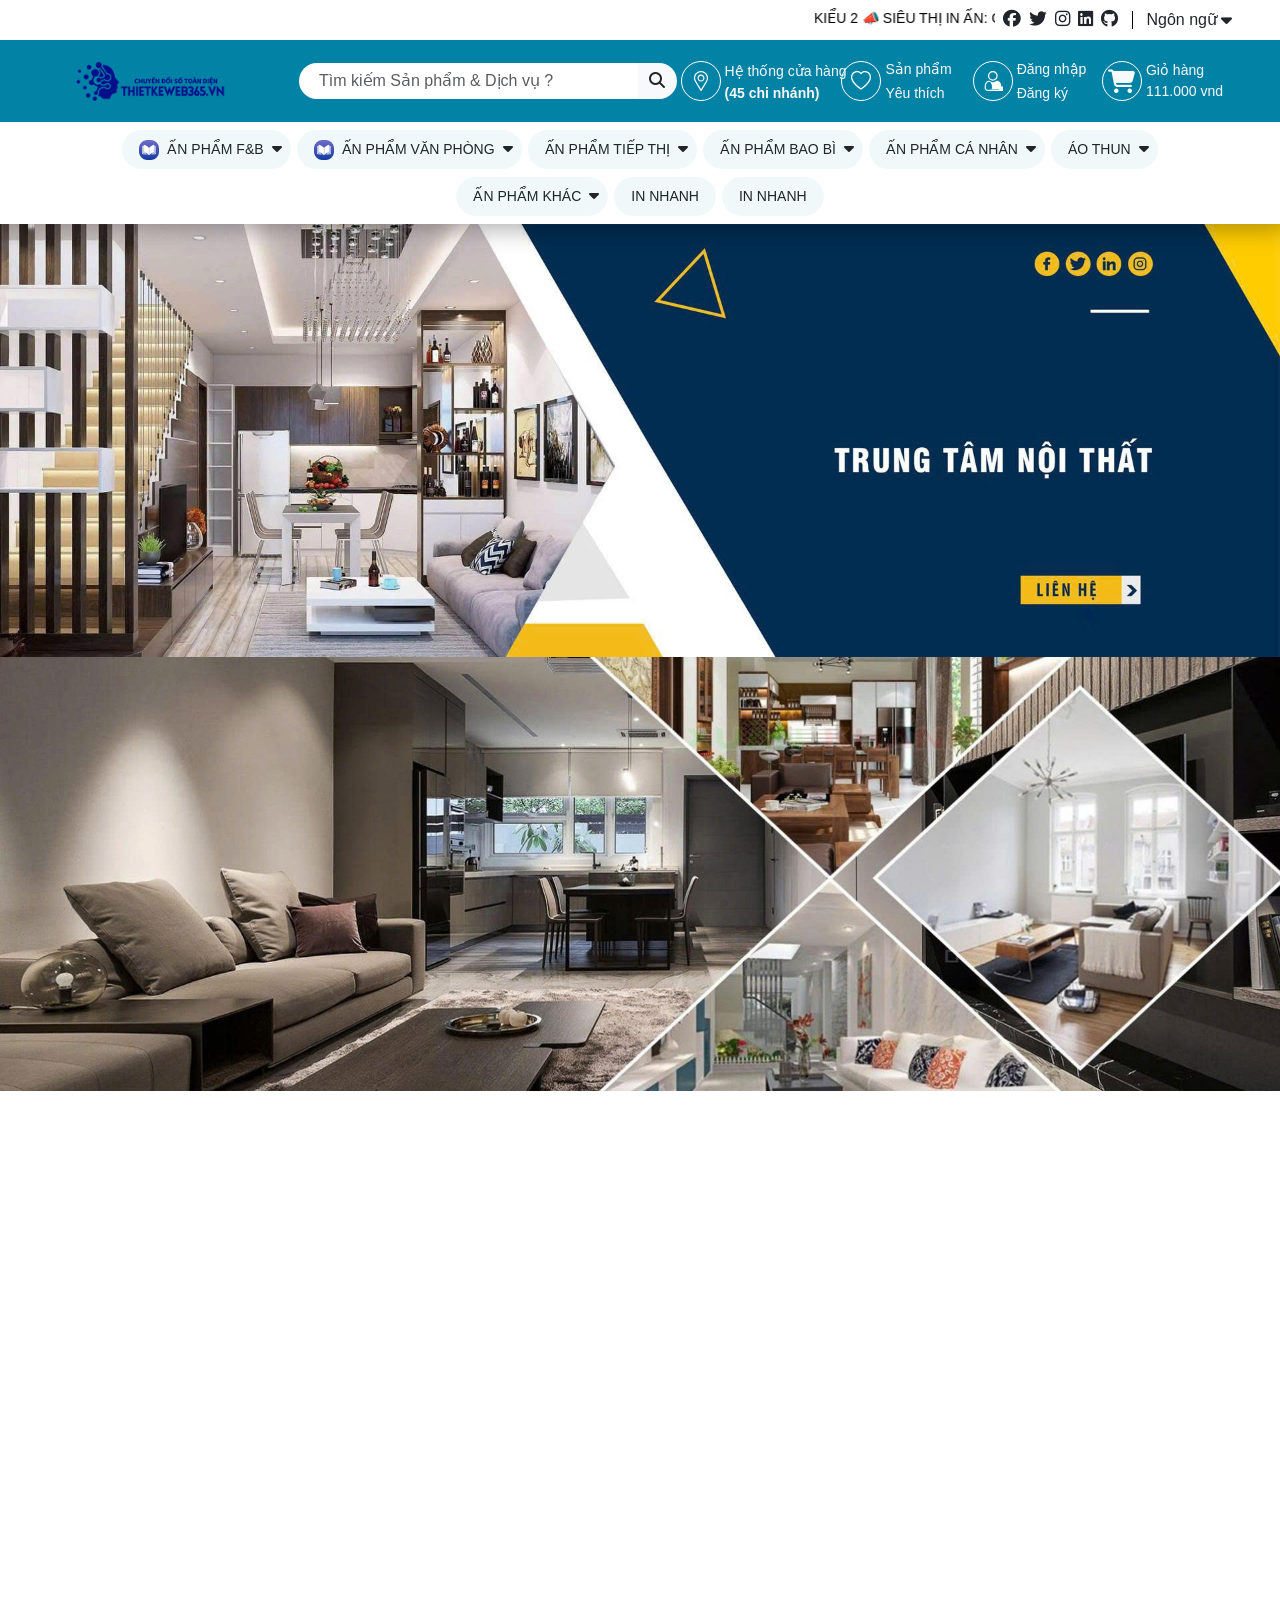
==== index.html @ 28557009 "header" ====
<!DOCTYPE html>
<html lang="vi">

<head>
  <meta http-equiv="X-UA-Compatible" content="IE=edge,chrome=1">
  <meta name="viewport" content="width=device-width, initial-scale=1.0">
  <meta http-equiv="Content-Type" content="text/html; charset=utf-8">
  <title>Mỹ phẩm</title>
  <meta name="keywords" content="Mỹ phẩm">
  <meta name="description" content="Mỹ phẩm">
  <link rel="icon" type="image/x-icon" href="https://we1.io.vn/favicon.ico">
  <link href="https://fonts.googleapis.com/css?family=Poppins:300,400,500,600,700" rel="stylesheet" type="text/css">
  <link href="https://cdnjs.cloudflare.com/ajax/libs/font-awesome/6.4.2/css/all.min.css" rel="stylesheet" type="text/css">
  <link href="assets/vendor/bootstrap/css/bootstrap.min.css" rel="stylesheet" type="text/css">
  <link rel="stylesheet" type="text/css" href="https://cdn.jsdelivr.net/npm/slick-carousel@1.8.1/slick/slick.css"/>
  <link rel="stylesheet" type="text/css" href="https://cdn.jsdelivr.net/npm/slick-carousel@1.8.1/slick/slick-theme.css"/>
  <link href="assets/css/fe-header.css" rel="stylesheet" type="text/css">
</head>

<body class="demo-page-height">
  <header class="fe-header w-100" data-page-region="header" data-render-state="loading">
    <div class="header-top d-none d-md-block">
      <div class="container-fluid px-3 px-sm-5 py-2">
        <div class="infomation d-flex flex-nowrap justify-content-between gap-2">
          <div class="d-flex flex-wrap gap-2 infomation-left">
            <marquee class="marquee">
              <span>
                <a href="https://we1.io.vn/dich-vu">
                  KIỂU 2 📣 SIÊU THỊ IN ẤN: GIẢI PHÁP CHO MỌI THƯƠNG HIỆU 📣
                </a>
                <a href="">
                  Thiết kế đẹp – In ấn chuẩn – Giao hàng nhanh. Hãy bắt đầu cùng chúng tôi ngay hôm nay!
                </a>
                <a href="">
                  Lần đầu ghé thăm? Hãy để chúng tôi biến ý tưởng của bạn thành sản phẩm in ấn hoàn hảo!!!
                </a>
                <a href="https://we1.io.vn/">
                  In số lượng càng nhiều – Giá càng rẻ. Xem bảng giá siêu tiết kiệm ngay
                </a>
              </span>
            </marquee>
          </div>
          <div class="social-icons d-flex align-items-center gap-2">
            <a class="text-dark text-decoration-none" href="#"><i class="fab fa-facebook"></i></a>
            <a class="text-dark text-decoration-none" href="#"><i class="fab fa-twitter"></i></a>
            <a class="text-dark text-decoration-none" href="#"><i class="fab fa-instagram"></i></a>
            <a class="text-dark text-decoration-none" href="#"><i class="fab fa-linkedin"></i></a>
            <a class="text-dark text-decoration-none" href="#"><i class="fab fa-github"></i></a>
            <div class="dropdown-language">
              <p class="d-flex align-items-center justify-content-end gap-1 mb-0"><span>Ngôn ngữ</span><i
                  class="fa-solid fa-caret-down"></i></p>
              <ul class="dropdown-menu">
                <li><a class="dropdown-item" href="#">Tiếng việt</a></li>
                <li><a class="dropdown-item" href="#">Tiếng anh</a></li>
              </ul>
            </div>
          </div>
        </div>
      </div>
    </div>
    <div class="header-main header-main-shell px-3 d-flex align-items-center justify-content-between" id="header-main">
      <div class="container">
        <div class="row align-items-center justify-content-between w-100 wrap-menu">
          <div class="d-md-none col-2 px-0">
            <div class="toggle-menu d-flex gap-1 justify-content-between align-content-center">
              <div class="box-icon d-flex justify-content-center gap-2">
                <div class="icon icon-light-border">
                  <button class="btn btn-toggle-menu" type="button" data-bs-toggle="offcanvas"
                    data-bs-target="#offcanvasExample3" aria-controls="offcanvasExample3"><i
                      class="fa-solid fa-bars text-light fs-5 mt-1"></i></button>
                </div>
              </div>
            </div>
          </div>
          <div
            class="wrap-header-logo col-7 col-md-3 col-lg-3 col-xl-2 px-0 d-flex gap-2 align-content-center justify-content-center justify-content-md-start">
            <div class="d-none d-md-block d-lg-none col-2 px-0 mt-2">
              <div class="toggle-menu d-flex gap-1 justify-content-between align-content-center">
                <div class="d-flex justify-content-center gap-2">
                  <div class="icon icon-light-border">
                    <button class="btn btn-toggle-menu" type="button" data-bs-toggle="offcanvas"
                      data-bs-target="#offcanvasExample3" aria-controls="offcanvasExample3"><i
                        class="fa-solid fa-bars text-light fs-5 mt-1"></i></button>
                  </div>
                </div>
              </div>
            </div>
            <div class="logo d-flex align-items-center justify-content-center justify-content-md-start" id="logo">
              <a href="./docs"><img class="w-100" src="assets/img/header/logo.png" alt="logo" /></a>
            </div>
          </div>
          <div
            class="d-none d-md-flex align-content-center gap-2 wrap-header-search px-0 col-12 col-sm-4 col-md-5 col-lg-6 col-xl-4"
            id="header-search">
            <div class="header-search d-block w-100">
              <form class="form-inline" action="tat-ca-san-pham" method="GET">
                <div class="input-group flex-nowrap">
                  <input class="form-control" type="text" name="search"
                    placeholder="Tìm kiếm Sản phẩm &amp; Dịch vụ ?" />
                  <div class="input-group-append bg-light">
                    <button class="btn" type="submit" aria-label="Tìm kiếm Sản phẩm &amp; Dịch vụ ?"><i
                        class="fa fa-search" aria-hidden="true"></i></button>
                  </div>
                </div>
              </form>
            </div>
          </div>
          <a class="col-1 d-none d-xl-block" href="#">
            <div class="d-flex justify-content-center align-items-center gap-1">
              <div class="box-icon d-flex justify-content-center">
                <div class="icon icon-light-border">
                  <svg width="20" height="20" viewBox="0 0 20 20" fill="white" xmlns="http://www.w3.org/2000/svg">
                    <path d="M10 0C6.12297 0 2.96875 3.15422 2.96875 7.03125C2.96875 8.34117 3.3316 9.61953 4.01832 10.7286L9.59977 19.723C9.70668 19.8953 9.89504 20 10.0976 20C10.0992 20 10.1007 20 10.1023 20C10.3066 19.9984 10.4954 19.8905 10.6003 19.7152L16.0395 10.6336C16.6883 9.54797 17.0312 8.3023 17.0312 7.03125C17.0312 3.15422 13.877 0 10 0ZM15.0338 10.032L10.0888 18.2885L5.01434 10.1112C4.44273 9.18805 4.13281 8.12305 4.13281 7.03125C4.13281 3.80039 6.76914 1.16406 10 1.16406C13.2309 1.16406 15.8633 3.80039 15.8633 7.03125C15.8633 8.09066 15.5738 9.12844 15.0338 10.032Z" fill="white"></path>
                    <path d="M10 3.51562C8.06148 3.51562 6.48438 5.09273 6.48438 7.03125C6.48438 8.95738 8.03582 10.5469 10 10.5469C11.9884 10.5469 13.5156 8.93621 13.5156 7.03125C13.5156 5.09273 11.9385 3.51562 10 3.51562ZM10 9.38281C8.7009 9.38281 7.64844 8.32684 7.64844 7.03125C7.64844 5.73891 8.70766 4.67969 10 4.67969C11.2923 4.67969 12.3477 5.73891 12.3477 7.03125C12.3477 8.30793 11.3197 9.38281 10 9.38281Z" fill="white"></path>
                  </svg>
                </div>
              </div>
              <div class="text text-left text-light d-none d-xl-block"><small>Hệ thống cửa hàng<b class="d-block text-left">(45 chi nhánh)</b></small></div>
            </div>
          </a>
          <a class="col-1 d-none d-xl-block" href="#">
            <div class="d-flex justify-content-center align-items-center gap-1">
              <div class="box-icon d-flex justify-content-center">
                <div class="icon icon-light-border">
                  <svg class="bi bi-heart" xmlns="http://www.w3.org/2000/svg" width="20" height="20" fill="white" viewBox="0 0 16 16">
                    <path d="m8 2.748-.717-.737C5.6.281 2.514.878 1.4 3.053c-.523 1.023-.641 2.5.314 4.385.92 1.815 2.834 3.989 6.286 6.357 3.452-2.368 5.365-4.542 6.286-6.357.955-1.886.838-3.362.314-4.385C13.486.878 10.4.28 8.717 2.01L8 2.748zM8 15C-7.333 4.868 3.279-3.04 7.824 1.143c.06.055.119.112.176.171a3.12 3.12 0 0 1 .176-.17C12.72-3.042 23.333 4.867 8 15z"></path>
                  </svg>
                </div>
              </div>
              <div class="text text-left text-light d-none d-xl-block"><small>Sản phẩm<br /> Yêu thích</small></div>
            </div>
          </a>
          <a class="col-1 d-none d-xl-block" href="./register.html">
            <div class="d-flex justify-content-center align-items-center gap-1">
              <div class="box-icon d-flex justify-content-center gap-1 align-items-center">
                <div class="icon icon-light-border">
                  <svg width="20" height="20" viewBox="-42 0 512 512.001" fill="white" xmlns="http://www.w3.org/2000/svg">
                    <path d="m210.351562 246.632812c33.882813 0 63.21875-12.152343 87.195313-36.128906 23.96875-23.972656 36.125-53.304687 36.125-87.191406 0-33.875-12.152344-63.210938-36.128906-87.191406-23.976563-23.96875-53.3125-36.121094-87.191407-36.121094-33.886718 0-63.21875 12.152344-87.191406 36.125s-36.128906 53.308594-36.128906 87.1875c0 33.886719 12.15625 63.222656 36.128906 87.195312 23.980469 23.96875 53.316406 36.125 87.191406 36.125zm-65.972656-189.292968c18.394532-18.394532 39.972656-27.335938 65.972656-27.335938 25.996094 0 47.578126 8.941406 65.976563 27.335938 18.394531 18.398437 27.339844 39.980468 27.339844 65.972656 0 26-8.945313 47.578125-27.339844 65.976562-18.398437 18.398438-39.980469 27.339844-65.976563 27.339844-25.992187 0-47.570312-8.945312-65.972656-27.339844-18.398437-18.394531-27.34375-39.976562-27.34375-65.976562 0-25.992188 8.945313-47.574219 27.34375-65.972656zm0 0"></path>
                    <path d="m426.128906 393.703125c-.691406-9.976563-2.089844-20.859375-4.148437-32.351563-2.078125-11.578124-4.753907-22.523437-7.957031-32.527343-3.3125-10.339844-7.808594-20.550781-13.375-30.335938-5.769532-10.15625-12.550782-19-20.160157-26.277343-7.957031-7.613282-17.699219-13.734376-28.964843-18.199219-11.226563-4.441407-23.667969-6.691407-36.976563-6.691407-5.226563 0-10.28125 2.144532-20.042969 8.5-6.007812 3.917969-13.035156 8.449219-20.878906 13.460938-6.707031 4.273438-15.792969 8.277344-27.015625 11.902344-10.949219 3.542968-22.066406 5.339844-33.042969 5.339844-10.96875 0-22.085937-1.796876-33.042968-5.339844-11.210938-3.621094-20.300782-7.625-26.996094-11.898438-7.769532-4.964844-14.800782-9.496094-20.898438-13.46875-9.753906-6.355468-14.808594-8.5-20.035156-8.5-13.3125 0-25.75 2.253906-36.972656 6.699219-11.257813 4.457031-21.003906 10.578125-28.96875 18.199219-7.609375 7.28125-14.390625 16.121094-20.15625 26.273437-5.558594 9.785157-10.058594 19.992188-13.371094 30.339844-3.199219 10.003906-5.875 20.945313-7.953125 32.523437-2.0625 11.476563-3.457031 22.363282-4.148437 32.363282-.679688 9.777344-1.023438 19.953125-1.023438 30.234375 0 26.726562 8.496094 48.363281 25.25 64.320312 16.546875 15.746094 38.4375 23.730469 65.066406 23.730469h346.53125c26.621094 0 48.511719-7.984375 65.0625-23.730469 16.757813-15.945312 25.253906-37.589843 25.253906-64.324219-.003906-10.316406-.351562-20.492187-1.035156-30.242187zm-44.90625 72.828125c-10.933594 10.40625-25.449218 15.464844-44.378906 15.464844h-246.527344c-18.933594 0-33.449218-5.058594-44.378906-15.460938-10.722656-10.207031-15.933594-24.140625-15.933594-42.585937 0-9.59375.316406-19.066407.949219-28.160157.617187-8.921874 1.878906-18.722656 3.75-29.136718 1.847656-10.285156 4.199219-19.9375 6.996094-28.675782 2.683593-8.378906 6.34375-16.675781 10.882812-24.667968 4.332031-7.617188 9.316407-14.152344 14.816407-19.417969 5.144531-4.925781 11.628906-8.957031 19.269531-11.980469 7.066406-2.796875 14.660156-4.214844 22.566406-4.214844 7.910156 0 15.5 1.417969 22.570312 4.214844 7.640625 3.023438 14.125 7.058594 19.269531 11.984375 5.5 5.261719 10.484375 11.796875 14.816407 19.414063 4.539062 7.992187 8.199219 16.289062 10.882812 24.667968 2.796875 8.738282 5.148437 18.394532 6.996094 28.679688 1.871094 10.410156 3.132812 20.210938 3.75 29.136718.632813 9.089844.949219 18.5625.949219 28.15625 0 18.445313-5.210937 32.378906-15.933594 42.585937z"></path>
                  </svg>
                </div>
                <div class="text text-left text-light d-none d-xl-block"><small>Đăng nhập<br /> Đăng ký</small></div>
              </div>
            </div>
          </a>
          <a class="col-1 d-none d-xl-block" href="#">
            <div class="d-flex justify-content-center align-items-center gap-1">
              <div class="box-icon d-flex justify-content-center gap-1 align-items-center">
                <div class="icon icon-light-border"><i class="fa-solid fa-cart-shopping text-light fs-4"></i></div>
              </div>
              <div class="text text-left text-light d-none d-xl-block"><small class="d-none d-xl-block ml-lg-1">Giỏ
                  hàng<br /> 111.000 vnd</small></div>
            </div>
          </a>
          <div class="col-2 d-flex justify-content-end gap-2 d-xl-none px-0">
            <a class="d-none d-md-block" href="#">
              <div class="d-flex justify-content-center align-items-center gap-1">
                <div class="box-icon d-flex justify-content-center">
                  <div class="icon icon-light-border">
                    <svg width="20" height="20" viewBox="0 0 20 20" fill="white" xmlns="http://www.w3.org/2000/svg">
                      <path d="M10 0C6.12297 0 2.96875 3.15422 2.96875 7.03125C2.96875 8.34117 3.3316 9.61953 4.01832 10.7286L9.59977 19.723C9.70668 19.8953 9.89504 20 10.0976 20C10.0992 20 10.1007 20 10.1023 20C10.3066 19.9984 10.4954 19.8905 10.6003 19.7152L16.0395 10.6336C16.6883 9.54797 17.0312 8.3023 17.0312 7.03125C17.0312 3.15422 13.877 0 10 0ZM15.0338 10.032L10.0888 18.2885L5.01434 10.1112C4.44273 9.18805 4.13281 8.12305 4.13281 7.03125C4.13281 3.80039 6.76914 1.16406 10 1.16406C13.2309 1.16406 15.8633 3.80039 15.8633 7.03125C15.8633 8.09066 15.5738 9.12844 15.0338 10.032Z" fill="white"></path>
                      <path d="M10 3.51562C8.06148 3.51562 6.48438 5.09273 6.48438 7.03125C6.48438 8.95738 8.03582 10.5469 10 10.5469C11.9884 10.5469 13.5156 8.93621 13.5156 7.03125C13.5156 5.09273 11.9385 3.51562 10 3.51562ZM10 9.38281C8.7009 9.38281 7.64844 8.32684 7.64844 7.03125C7.64844 5.73891 8.70766 4.67969 10 4.67969C11.2923 4.67969 12.3477 5.73891 12.3477 7.03125C12.3477 8.30793 11.3197 9.38281 10 9.38281Z" fill="white"></path>
                    </svg>
                  </div>
                </div>
              </div>
            </a>
            <a class="d-none d-md-block" href="#">
              <div class="d-flex justify-content-center align-items-center gap-1">
                <div class="box-icon d-flex justify-content-center">
                  <div class="icon icon-light-border">
                    <svg class="bi bi-heart" xmlns="http://www.w3.org/2000/svg" width="20" height="20" fill="white" viewBox="0 0 16 16">
                      <path d="m8 2.748-.717-.737C5.6.281 2.514.878 1.4 3.053c-.523 1.023-.641 2.5.314 4.385.92 1.815 2.834 3.989 6.286 6.357 3.452-2.368 5.365-4.542 6.286-6.357.955-1.886.838-3.362.314-4.385C13.486.878 10.4.28 8.717 2.01L8 2.748zM8 15C-7.333 4.868 3.279-3.04 7.824 1.143c.06.055.119.112.176.171a3.12 3.12 0 0 1 .176-.17C12.72-3.042 23.333 4.867 8 15z"></path>
                    </svg>
                  </div>
                </div>
              </div>
            </a>
            <a class="d-block" href="#">
              <div class="d-flex justify-content-center align-items-center gap-1">
                <div class="box-icon d-flex justify-content-center gap-1 align-items-center">
                  <div class="icon icon-light-border">
                    <i class="fa-solid fa-cart-shopping text-light"></i>
                  </div>
                </div>
                <div class="text text-left text-light d-none d-xl-block"><small class="d-none d-xl-block ml-lg-1">Giỏ hàng</small></div>
              </div>
            </a>
          </div>
        </div>
      </div>
    </div>
    <div id="header-sticky">
      <div class="header-bottom-item header-bottom d-none d-lg-block container-fluid px-5 header-bottom-surface">
        <div class="header-bottom-inner">
          <ul class="menu mb-0 d-flex row-gap-2 align-items-center justify-content-center">
            <li class="menu-item d-flex align-items-center py-1 px-2 has-sub-menu">
              <a class="menu-link py-1 px-2 d-flex align-items-center gap-1" href="#"><img class="item-img"
                  src="assets/img/header/cam-nang.png"
                  alt="alt" /> ẤN PHẨM F&B</a><i class="fa-solid fa-caret-down"></i>
              <ul class="sub-menu sub-menu-list mega">
                <li class="sub-menu-item">
                  <ul class="menu-list">
                    <li class="px-3 py-2 text-dark">Danh thiếp - Namecards</li>
                    <li class="px-3 py-2 text-dark">Danh thiếp Giấy mỹ thuật</li>
                    <li class="px-3 py-2 text-dark">Danh thiếp chuẩn</li>
                    <li class="px-3 py-2 text-dark">Danh Thiếp Kỹ Thuật Số</li>
                    <li class="px-3 py-2 text-dark">Danh Thiếp Thông Minh</li>
                    <li class="px-3 py-2 text-dark">Danh Thiếp Dập Nổi/ Chìm</li>
                    <li class="px-3 py-2 text-dark">Danh Thiếp Ngọc Trai</li>
                    <li class="px-3 py-2 text-dark">Danh Thiếp Giấy Nhựa</li>
                    <li class="px-3 py-2 text-dark">Danh Thiếp Bo Góc Chuẩn</li>
                    <li class="px-3 py-2 text-dark">Danh Thiếp Vuông Bo Góc</li>
                    <li class="px-3 py-2 text-dark">Danh Thiếp Highlight</li>
                    <li class="px-3 py-2 text-dark">Danh Thiếp Gấp Đôi</li>
                    <li class="px-3 py-2 text-dark">Danh Thiếp Vuông</li>
                  </ul>
                </li>
                <li class="sub-menu-item">
                  <ul class="menu-list">
                    <li class="px-3 py-2 text-dark">Bao thư - Envelopes</li>
                    <li class="px-3 py-2 text-dark">Bao thư lấy ngay</li>
                    <li class="px-3 py-2 text-dark">Bao thư nhỏ</li>
                    <li class="px-3 py-2 text-dark">Bao thư trung</li>
                    <li class="px-3 py-2 text-dark">Bao thư lớn</li>
                    <li class="px-3 py-2 text-dark">Bao thư giấy Kraft</li>
                    <li class="px-3 py-2 text-dark">Bao thư cửa sổ kính</li>
                  </ul>
                </li>
                <li class="sub-menu-item">
                  <ul class="menu-list">
                    <li class="px-3 py-2 text-dark">Áo thun đồng phục</li>
                    <li class="px-3 py-2 text-dark">Áo thun đồng phục cổ trụ</li>
                    <li class="px-3 py-2 text-dark">Áo thun đồng phục cổ tròn</li>
                    <li class="px-3 py-2 text-dark">Giấy ghi chú - Block notes</li>
                    <li class="px-3 py-2 text-dark">Giấy ghi chú</li>
                    <li class="px-3 py-2 text-dark">Giấy tiêu đề - Letterheads</li>
                    <li class="px-3 py-2 text-dark">Giấy tiêu đề số lượng ít</li>
                    <li class="px-3 py-2 text-dark">Giấy tiêu đề số lượng lớn</li>
                    <li class="px-3 py-2 text-dark">Bìa đựng hồ sơ - Folders</li>
                    <li class="px-3 py-2 text-dark">Bìa đựng hồ sơ 1 tay gấp</li>
                    <li class="px-3 py-2 text-dark">Bìa đựng hồ sơ 2 tay gấp</li>
                    <li class="px-3 py-2 text-dark">Bìa đựng hồ sơ cao cấp</li>
                  </ul>
                </li>
              </ul>
            </li>
            <li class="menu-item d-flex align-items-center py-1 px-2 has-sub-menu">
              <a class="menu-link py-1 px-2 d-flex align-items-center gap-1" href="#"><img class="item-img"
                  src="assets/img/header/cam-nang.png"
                  alt="alt" /> ẤN PHẨM VĂN PHÒNG</a><i class="fa-solid fa-caret-down"></i>
              <ul class="sub-menu sub-menu-list mega">
                <li class="sub-menu-item">
                  <ul class="menu-list">
                    <li class="px-3 py-2 text-dark">Danh thiếp - Namecards</li>
                    <li class="px-3 py-2 text-dark">Danh thiếp Giấy mỹ thuật</li>
                    <li class="px-3 py-2 text-dark">Danh thiếp chuẩn</li>
                    <li class="px-3 py-2 text-dark">Danh Thiếp Kỹ Thuật Số</li>
                    <li class="px-3 py-2 text-dark">Danh Thiếp Thông Minh</li>
                    <li class="px-3 py-2 text-dark">Danh Thiếp Dập Nổi/ Chìm</li>
                    <li class="px-3 py-2 text-dark">Danh Thiếp Ngọc Trai</li>
                    <li class="px-3 py-2 text-dark">Danh Thiếp Giấy Nhựa</li>
                    <li class="px-3 py-2 text-dark">Danh Thiếp Bo Góc Chuẩn</li>
                    <li class="px-3 py-2 text-dark">Danh Thiếp Vuông Bo Góc</li>
                    <li class="px-3 py-2 text-dark">Danh Thiếp Highlight</li>
                    <li class="px-3 py-2 text-dark">Danh Thiếp Gấp Đôi</li>
                    <li class="px-3 py-2 text-dark">Danh Thiếp Vuông</li>
                  </ul>
                </li>
                <li class="sub-menu-item">
                  <ul class="menu-list">
                    <li class="px-3 py-2 text-dark">Danh thiếp - Namecards</li>
                  </ul>
                </li>
                <li class="sub-menu-item">
                  <ul class="menu-list">
                    <li class="px-3 py-2 text-dark">Danh thiếp - Namecards</li>
                    <li class="px-3 py-2 text-dark">Danh thiếp Giấy mỹ thuật</li>
                    <li class="px-3 py-2 text-dark">Danh thiếp chuẩn</li>
                    <li class="px-3 py-2 text-dark">Danh Thiếp Kỹ Thuật Số</li>
                    <li class="px-3 py-2 text-dark">Danh Thiếp Thông Minh</li>
                    <li class="px-3 py-2 text-dark">Danh Thiếp Dập Nổi/ Chìm</li>
                    <li class="px-3 py-2 text-dark">Danh Thiếp Ngọc Trai</li>
                    <li class="px-3 py-2 text-dark">Danh Thiếp Giấy Nhựa</li>
                    <li class="px-3 py-2 text-dark">Danh Thiếp Bo Góc Chuẩn</li>
                    <li class="px-3 py-2 text-dark">Danh Thiếp Vuông Bo Góc</li>
                    <li class="px-3 py-2 text-dark">Danh Thiếp Highlight</li>
                    <li class="px-3 py-2 text-dark">Danh Thiếp Gấp Đôi</li>
                    <li class="px-3 py-2 text-dark">Danh Thiếp Vuông</li>
                  </ul>
                </li>
                <li class="sub-menu-item">
                  <ul class="menu-list">
                    <li class="px-3 py-2 text-dark">Danh thiếp - Namecards</li>
                  </ul>
                </li>
                <li class="sub-menu-item">
                  <ul class="menu-list">
                    <li class="px-3 py-2 text-dark">Bao thư - Envelopes</li>
                    <li class="px-3 py-2 text-dark">Bao thư lấy ngay</li>
                    <li class="px-3 py-2 text-dark">Bao thư nhỏ</li>
                    <li class="px-3 py-2 text-dark">Bao thư trung</li>
                    <li class="px-3 py-2 text-dark">Bao thư lớn</li>
                    <li class="px-3 py-2 text-dark">Bao thư giấy Kraft</li>
                    <li class="px-3 py-2 text-dark">Bao thư cửa sổ kính</li>
                  </ul>
                </li>
                <li class="sub-menu-item">
                  <ul class="menu-list">
                    <li class="px-3 py-2 text-dark">Áo thun đồng phục</li>
                  </ul>
                </li>
              </ul>
            </li>
            <li class="menu-item d-flex align-items-center py-1 px-2 has-sub-menu">
              <a class="menu-link py-1 px-2" href="#">ẤN PHẨM TIẾP THỊ</a><i class="fa-solid fa-caret-down"></i>
              <ul class="sub-menu">
                <li class="px-3 py-2 text-dark"><a class="menu-link" href="about.html">Giới thiệu</a></li>
                <li class="px-3 py-2 text-dark"><a class="menu-link" href="team.html">Đội ngũ</a></li>
                <li class="px-3 py-2 text-dark"><a class="menu-link" href="about.html">Giới thiệu</a></li>
                <li class="px-3 py-2 text-dark"><a class="menu-link" href="team.html">Đội ngũ</a></li>
                <li class="px-3 py-2 text-dark"><a class="menu-link" href="about.html">Giới thiệu</a></li>
                <li class="px-3 py-2 text-dark"><a class="menu-link" href="team.html">Đội ngũ</a></li>
              </ul>
            </li>
            <li class="menu-item d-flex align-items-center py-1 px-2 has-sub-menu">
              <a class="menu-link py-1 px-2" href="#">ẤN PHẨM BAO BÌ</a><i class="fa-solid fa-caret-down"></i>
              <ul class="sub-menu">
                <li class="px-3 py-2 text-dark"><a class="menu-link" href="about.html">Giới thiệu</a></li>
                <li class="px-3 py-2 text-dark"><a class="menu-link" href="team.html">Đội ngũ</a></li>
              </ul>
            </li>
            <li class="menu-item d-flex align-items-center py-1 px-2 has-sub-menu">
              <a class="menu-link py-1 px-2" href="#">ẤN PHẨM CÁ NHÂN</a><i class="fa-solid fa-caret-down"></i>
              <ul class="sub-menu">
                <li class="px-3 py-2 text-dark"><a class="menu-link" href="about.html">Giới thiệu</a></li>
                <li class="px-3 py-2 text-dark"><a class="menu-link" href="team.html">Đội ngũ</a></li>
              </ul>
            </li>
            <li class="menu-item d-flex align-items-center py-1 px-2 has-sub-menu">
              <a class="menu-link py-1 px-2" href="#">ÁO THUN </a><i class="fa-solid fa-caret-down"></i>
              <ul class="sub-menu">
                <li class="px-3 py-2 text-dark"><a class="menu-link" href="about.html">Giới thiệu</a></li>
                <li class="px-3 py-2 text-dark"><a class="menu-link" href="team.html">Đội ngũ</a></li>
              </ul>
            </li>
            <li class="menu-item d-flex align-items-center py-1 px-2 has-sub-menu">
              <a class="menu-link py-1 px-2" href="#"> ẤN PHẨM KHÁC</a><i class="fa-solid fa-caret-down"></i>
              <ul class="sub-menu">
                <li class="px-3 py-2 text-dark"><a class="menu-link" href="about.html">Giới thiệu</a></li>
                <li class="px-3 py-2 text-dark"><a class="menu-link" href="team.html">Đội ngũ</a></li>
              </ul>
            </li>
            <li class="menu-item d-flex align-items-center py-1 px-2"><a class="menu-link py-1 px-2" href="#"> IN NHANH</a></li>
            <li class="menu-item d-flex align-items-center py-1 px-2"><a class="menu-link py-1 px-2" href="#"> IN NHANH</a></li>
          </ul>
        </div>
      </div>
    </div>
    <div class="offcanvas offcanvas-start offcanvasExample3" id="offcanvasExample3" data-bs-scroll="false"
      data-bs-backdrop="true" tabindex="-1" aria-labelledby="offcanvasExampleLabel">
      <div class="offcanvas-header pb-1 position-relative px-1 pt-2 mx-3">
        <h5 class="offcanvas-title mx-auto" id="offcanvasExampleLabel"><img class="w-100" width="250"
            src="assets/img/header/logo.png" alt="logo" /></h5>
        <button class="btn-close position-absolute z-1 end-0" id="btn-close-sidebar" type="button"
          data-bs-dismiss="offcanvas" aria-label="Close"><i class="icon-close"></i></button>
      </div>
      <div class="px-3 py-2">
        <div class="header-search d-block w-100">
          <form class="form-inline" action="#" method="GET">
            <div class="input-group flex-nowrap">
              <input class="form-control" type="text" name="search" placeholder="Tìm kiếm Sản phẩm &amp; Dịch vụ ?" />
              <div class="input-group-append bg-light">
                <button class="btn" type="submit" aria-label="Tìm kiếm Sản phẩm &amp; Dịch vụ ?"><i class="fa fa-search"
                    aria-hidden="true"></i></button>
              </div>
            </div>
          </form>
        </div>
      </div>
      <div class="offcanvas-body pt-1 px-3 d-flex justify-content-between flex-column">
        <ul class="mobile-category-menu border-top" id="mobile-category-menu"></ul>
        <div class="foo_mid border-top text-dark"><a class="btn-hotline d-flex gap-2 align-items-center" href="#"><img
              src="assets/img/header/icon-hotline.png" alt="alt" width="36" />
            <div class="d-flex flex-column fw-bold"><span class="text-sub">Holine & Zalo</span><span
                class="fs-5">0909090909</span></div>
          </a>
          <div class="border-top d-flex py-2 gap-2"><a class="btn-login d-flex gap-2 align-items-center" href="#"><img
                src="assets/img/header/icon-login.png" alt="alt" width="20" height="20" /><span>Đăng
                nhập</span></a><a class="btn-login d-flex gap-2 align-items-center"
              href="https://vip2.io.vn/dang-ky-tai-khoan"><img src="assets/img/header/icon-register.png"
                alt="alt" width="20" height="20" /><span>Đăng ký</span></a></div>
          <div class="py-2 border-top">
            <p class="mb-2 position-relative fw-bold">Kết nối mạng xã hội</p>
            <div class="d-flex position-relative social mb-1 mx-0 gap-1"><a
                class="position-relative iso sitdown modal-open d-inline-block facebook mr-1" href="href"
                target="_blank" title="Facebook"><img class="lazy loaded"
                  src="https://file.hstatic.net/200000785527/file/facebook_ce742afdcdea4026a633915bdfdce6f5.png"
                  alt="facebook" width="32" height="32" /></a><a
                class="position-relative iso sitdown modal-open d-inline-block twitter mr-1" href="href" target="_blank"
                title="Twitter"><img class="lazy loaded"
                  src="https://file.hstatic.net/200000785527/file/twitter_b15cb1006ec04c63855aef2dec8fac47.png"
                  alt="twitter" width="32" height="32" /></a><a
                class="position-relative iso sitdown modal-open d-inline-block instagram mr-1" href="href"
                target="_blank" title="Instagram+"><img class="lazy loaded"
                  src="https://file.hstatic.net/200000785527/file/instagram_45effdfd0d0e47d986a7c8b1a8e2ab01.png"
                  alt="instagram" width="32" height="32" /></a><a
                class="position-relative iso sitdown modal-open d-inline-block youtube mr-1" href="href" target="_blank"
                title="Youtube"><img class="lazy loaded"
                  src="https://file.hstatic.net/200000785527/file/youtube_749d73527fb94f2c8d005d2ffdb1ca10.png"
                  alt="youtube" width="32" height="32" /></a><a
                class="position-relative iso sitdown modal-open d-inline-block shopee mr-1" href="href" target="_blank"
                title="Shopee"><img class="lazy loaded"
                  src="https://file.hstatic.net/200000785527/file/shopee_efcb449798c24dd4a4a312f1ad9e3e8d.png"
                  alt="Shopee" width="32" height="32" /></a><a
                class="position-relative iso sitdown modal-open d-inline-block lazada mr-1" href="href" target="_blank"
                title="Lazada"><img class="lazy loaded"
                  src="https://file.hstatic.net/200000785527/file/lazada_0080ef48005044af8ba3f720097866f7.jpg"
                  alt="Lazada" width="32" height="32" /></a></div>
          </div>
          <div class="mb-2 border-top">
            <address class="my-2">
              <h5 class="mb-2"><strong>Công ty TNHH công nghệ VPlus Việt Nam</strong></h5>
              <p class="mb-1"><b>SDT: </b><a class="text-dark" href="tel:1900636099"
                  title="1900.636.099">1900.636.099</a></p>
              <p class="m-0"><b>Email: </b><a class="text-dark" href="mailto:support@haravan.com"
                  title="support@haravan.com">support@haravan.com</a></p>
              <p class="mb-1"><b>Hà Nội: </b>Tầng 3, tòa nhà The Artemis, số 03 Lê Trọng Tấn, Khương Mai, Thanh Xuân, Hà
                Nội</p>
              <p class="mb-1"><b>Hotline: </b><a class="text-dark" href="tel:1900636099"
                  title="1900.636.099">1900.636.099</a></p>
              <p class="mb-1"><b>HCM: </b>Lầu 6, 182 Lê Đại Hành, P.15, Quận 11, Tp.HCM</p>
            </address>
          </div>
          <div class="border-top text-dark">
            <p class="mt-2 position-relative fw-bold">Phương thức thanh toán</p>
            <div class="d-flex py-2 gap-4">
              <div class="footer-column-1">
                <div class="payment-accept gap-1 mx-0"><img class="first lazy loaded" width="47px"
                    src="https://file.hstatic.net/200000823693/file/payment-1_2c94a9495fa04f4ab8b11be786441266.png"
                    alt="payment-1" /><img class="lazy loaded" width="47px"
                    src="https://file.hstatic.net/200000823693/file/payment-2_bdbf0ab7d5d24e138faa24e497b38a9b.png"
                    alt="payment-2" /><img class="lazy loaded" width="47px"
                    src="https://file.hstatic.net/200000823693/file/payment-3_3a8dba86bfd74a85be3db17837d4c9c6.png"
                    alt="payment-3" /><img class="lazy loaded" width="47px"
                    src="https://file.hstatic.net/200000823693/file/payment-4_f03f301a303c448db851de3e9e91ade2.png"
                    alt="payment-4" /></div>
              </div>
            </div>
          </div>
        </div>
      </div>
    </div>
  </header>
  <main>
    <div class="banner_slide banner-full-width" data-render-state="loading">
      <div><a class="d-block w-100 rounded-10" href="#" title="Banner 1">
          <picture class="block">
            <source class="img-cover block" media="(min-width:768px)" srcset="assets/img/banner/banner_pc1.jpg">
            <img class="img-cover block banner-auto-width" src="assets/img/banner/banner_sp1.jpg" alt="Banner 1" loading="eager" decoding="async">
          </picture>
        </a></div>
      <div><a class="d-block w-100 rounded-10" href="#" title="Banner 2">
          <picture class="block">
            <source class="img-cover" media="(min-width:768px)" srcset="assets/img/banner/banner_pc2.jpg">
            <img class="img-cover banner-auto-width" src="assets/img/banner/banner_sp2.jpg" alt="Banner 2" loading="lazy" decoding="async">
          </picture>
        </a></div>
    </div>
  </main>
  <script src="https://code.jquery.com/jquery-3.6.0.min.js"></script>
  <script src="https://cdn.jsdelivr.net/npm/slick-carousel@1.8.1/slick/slick.min.js"></script>
  <script src="assets/vendor/bootstrap/js/bootstrap.bundle.min.js"></script>
  <script src="assets/js/config.js"></script>
  <script src="assets/js/fe-page-renderer.js"></script>
  <script>
    $(document).ready(function () {
      function initHeaderInteractions() {
      function groupSingleItemMenuLists() {
        $('.header-bottom .sub-menu.sub-menu-list').each(function () {
          var $submenu = $(this);

          var $singleItems = $submenu.children('.sub-menu-item').filter(function () {
            return !$(this).hasClass('sub-menu-item-short-stack');
          }).filter(function () {
            return $(this).children('.menu-list').first().children('li').length === 1;
          });

          if ($singleItems.length < 2) {
            return;
          }

          var $shortStack = $('<li class="sub-menu-item sub-menu-item-short-stack"><ul class="menu-list"></ul></li>');
          var $shortList = $shortStack.children('.menu-list');

          $singleItems.each(function () {
            var $item = $(this);
            var $onlyLink = $item.children('.menu-list').first().children('li').first();

            $onlyLink.addClass('active single-menu-item-active');
            $shortList.append($onlyLink);
            $item.remove();
          });

          $submenu.children('.sub-menu-item-short-stack').remove();
          $submenu.addClass('single-menu-lists-grouped').append($shortStack);
        });
      }

      function buildMobileCategoryMenu() {
        var $sourceMenu = $('.header-bottom .menu').first();
        var $mobileMenu = $('#mobile-category-menu');

        if (!$sourceMenu.length || !$mobileMenu.length) {
          return;
        }

        var $items = $sourceMenu.children('li').clone(false, false);

        $items.each(function () {
          var $item = $(this);
          var $submenu = $item.children('.sub-menu');

          $item
            .removeClass('py-1 px-2')
            .addClass('mobile-category-item');

          $item.find('.mega').removeClass('mega');
          $item.find('.sub-menu').addClass('mobile-sub-menu');
          $item.find('.menu-link').removeClass('py-1 px-2').addClass('mobile-category-link');
          $item.find('.fa-caret-down').addClass('mobile-category-caret');

          if ($submenu.length) {
            $item.addClass('mobile-has-submenu');
          }
        });

        $mobileMenu.empty().append($items);
      }

        groupSingleItemMenuLists();
        buildMobileCategoryMenu();
        setMainPadding();
      }

      $('#mobile-category-menu').on('click', '.mobile-has-submenu > .mobile-category-link, .mobile-has-submenu > .mobile-category-caret', function (event) {
        event.preventDefault();

        var $item = $(this).closest('.mobile-has-submenu');
        $item.toggleClass('active');
        $item.children('.mobile-sub-menu').stop(true, true).slideToggle(180);
      });

      function setMainPadding() {
        var headerH = $('.fe-header').outerHeight() || 0;
        document.documentElement.style.setProperty('--fe-header-height', headerH + 'px');
        if (window.matchMedia('(max-width: 768px)').matches) {
          $('main').css('padding-top', headerH + 'px');
        } else {
          $('main').css('padding-top', '');
        }
      }
      initHeaderInteractions();
      $(window).on('resize', setMainPadding);
      $(window).on('load', setMainPadding);
      window.addEventListener('fe:page-rendered', initHeaderInteractions);
      function initBannerSlider() {
        var $banner = $('.banner_slide');
        if (!$banner.length || !$.fn.slick) return;
        if ($banner.attr('data-render-state') === 'loading') return;
        if ($banner.hasClass('slick-initialized')) {
          $banner.slick('unslick');
        }
        if ($banner.children().length <= 1) return;
        $banner.slick({
          dots: true,
          arrows: true,
          infinite: true,
          speed: 500,
          fade: true,
          autoplay: true,
          autoplaySpeed: 3000,
          responsive: [
            { breakpoint: 768, settings: { dots: false } }
          ]
        });
      }

      initBannerSlider();
      window.addEventListener('fe:banner-rendered', initBannerSlider);
    });
  </script>
</body>
</html>
---- assets/css/fe-header.css ----
:root {
    --mainColor: #0282a5;
    --footerTextHover: #ffab4e;
    --textColor: #212529;
    --navColor: #e5fbf1;
    --mainColor2: #92dbef;
    --navTextColor: #0282a5;
    --menuHover: #ffab50;
}

body {
    font-family: 'Roboto', sans-serif !important;
}

.fe-header[data-render-state="loading"] {
    min-height: 132px;
    background: #fff;
    box-shadow: none;
    overflow: hidden;
}

.fe-header[data-render-state="loading"] > * {
    visibility: hidden;
}

.fe-header[data-render-state="loading"]::before {
    content: "";
    display: block;
    height: 132px;
    background:
        linear-gradient(90deg, transparent, rgba(255, 255, 255, 0.55), transparent) -45% 0 / 42% 100% no-repeat,
        linear-gradient(#f1f5f9, #f1f5f9) 40px 18px / 34% 14px no-repeat,
        linear-gradient(#e2e8f0, #e2e8f0) 40px 56px / 160px 44px no-repeat,
        linear-gradient(#f1f5f9, #f1f5f9) center 62px / 32% 34px no-repeat,
        linear-gradient(#f1f5f9, #f1f5f9) calc(100% - 40px) 60px / 260px 38px no-repeat,
        linear-gradient(#e5e7eb, #e5e7eb) 0 114px / 100% 18px no-repeat;
    animation: fe-header-loading 1.15s ease-in-out infinite;
}

@keyframes fe-header-loading {
    to {
        background-position:
            145% 0,
            40px 18px,
            40px 56px,
            center 62px,
            calc(100% - 40px) 60px,
            0 114px;
    }
}

.border-none {
    border: none !important;
    border-radius: 0 !important;
}

.fe-header .header-top {
    border-bottom: 1px solid #0282a5;
}

.fe-header .header-top .infomation-left {
    font-size: 14px;
}

.fe-header .header-top a {
    color: #000;
    text-decoration: none;
}

.fe-header .logo img {
    object-fit: contain;
    max-width: 300px;
    max-height: 50px;
}

.fe-header .header-top a:hover {
    color: var(--mainColor);
}

.fe-header small {
    white-space: nowrap;
}

.fe-header .header-top .dropdown-language {
    border-left: 1px solid black;
}

.fe-header .dropdown-language {
    padding-left: 6px;
    margin-left: 6px;
    line-height: 1;
    min-width: 100px;
}

.fe-header .dropdown-language .dropdown-menu {
    display: none;
    opacity: 0;
    transform: translateY(-10px);
    transition: opacity 0.3s ease, transform 0.3s ease;
}

.fe-header .toggle-menu {
    width: 30px;
    height: 30px;
    padding: 0;
    display: flex;
    align-items: center;
    justify-content: center;
}

.fe-header .btn-toggle-menu {
    padding: 0;
}

.fe-header .wrap-menu {
    min-width: -webkit-fill-available;
}

.fe-header .header-top .dropdown-menu {
    position: absolute;
    z-index: 10;
    display: none;
    min-width: 10rem;
    right: 0;
    padding: .5rem 0;
    margin: 0;
    font-size: 1rem;
    color: #212529;
    text-align: left;
    list-style: none;
    background-color: #fff;
    background-clip: padding-box;
    border: 1px solid rgba(0, 0, 0, .15);
    border-radius: .25rem;
}

.fe-header .offcanvas-title img {
    max-width: 200px;
}

.fe-header .infomation a:hover {
    color: var(--mainColor) !important;
}

.fe-header .dropdown-language:hover .dropdown-menu {
    display: block;
    opacity: 1;
    transform: translateY(0);
}

.fe-header .social-icons i {
    font-size: 1.1rem;
}

.fe-header .header-bottom {
    border-top: 1px solid #0282a5;
    background: var(--navColor);
    max-width: 100%;
}

.fe-header ul {
    list-style-type: none;
    padding-left: 0;
}

.fe-header .header-bottom {
    position: relative;
}

.fe-header .header-bottom .menu {
    flex-wrap: wrap;
    margin: 0 auto;
    width: fit-content;
}

.has-sub-menu::before {
    content: "";
    display: none !important;
    width: 100%;
    left: 0;
    top: 30px;
    height: 100px;
    position: absolute;
    display: block;
    background-color: transparent !important;
    z-index: 999;
}

.fe-header .header-bottom .sub-menu.sub-menu-list .sub-menu-item.sub-menu-item-2 {
    width: 100%;
    position: relative;
}

.fe-header .header-bottom .sub-menu.sub-menu-list .sub-menu-item.sub-menu-item-2 ul {
    padding-left: 20px;
}

.fe-header .sub-menu-item-2:hover ul {
    display: block;
}

.fe-header .sub-menu-item-2 ul {
    display: none;
}

.fe-header .sub-menu-item-2>i {
    position: absolute;
    top: 16px;
    right: 16px;
    z-index: 999;
    color: var(--mainColor);
}

.fe-header .header-bottom .menu a {
    display: block;
    color: var(--textColor);
    font-weight: 500;
    text-decoration: none;
}

.fe-header .menu-item {
    transition: all 0.15s linear;
}

.fe-header .menu-item img {
    width: 20px;
    height: 20px;
    margin-right: 4px;
}

.fe-header .header-bottom .menu-item:hover,
.fe-header .header-bottom .menu-item:focus,
.fe-header .header-bottom .menu-item:active,
.fe-header .header-bottom .menu-item.active {
    background: #c9d8dc;
    color: #fff;
}

.fe-header .menu-item:hover .sub-menu {
    pointer-events: auto;
    transform: translateY(0);
    opacity: 1;
    transition: all 0.15s linear;
}

.fe-header .menu-item .sub-menu>li:not(.sub-menu-item):hover,
.fe-header .menu-item .sub-menu .menu-list li:hover {
    background-color: #e9ecef;
}

.fe-header .menu-item .sub-menu>li:not(.sub-menu-item):hover a,
.fe-header .menu-item .sub-menu .menu-list li:hover,
.fe-header .menu-item .sub-menu .menu-list li:hover a {
    color: var(--mainColor);
}

.fe-header .header-bottom .sub-menu {
    position: absolute;
    display: block;
    font-size: initial !important;
    background: #fff;
    border: 1px solid var(--mainColor);
    z-index: 9999;
    top: 100%;
    transform: translateY(40px) scale(.9);
    opacity: 0;
    pointer-events: none;
    min-width: 240px;
    border-radius: 6px;
    transition: all 0.15s linear;
    overflow: hidden;
}

.mega {
    max-width: calc(100% - 200px) !important;
    width: 100% !important;
    left: 16px;
    right: 16px;
    flex-direction: initial;
}

.fe-header .header-bottom .sub-menu.sub-menu-list {
    display: flex;
    flex-wrap: wrap;
    gap: 1rem;
    padding-left: 1rem;
    max-height: 80vh;
    overflow-y: scroll;
    max-width: calc(100% - 30px);
    margin-left: auto;
    margin-right: auto;
}

@media(min-width:769px) {
    .fe-header .header-bottom .sub-menu.sub-menu-list .sub-menu-item {
        width: calc(50% - 1rem);
        min-width: 220px;
    }
}

@media(min-width:800px) {
    .fe-header .header-bottom .sub-menu.sub-menu-list .sub-menu-item {
        width: calc(25% - 1rem);
    }
}

@media(min-width:991px) {
    .menu-item.has-sub-menu:hover::before {
        display: block !important;
    }
    .fe-header .sub-menu-item li:first-child,
    .fe-header .sub-menu-item li:first-child a {
        font-weight: bold !important;
    }
}

@media(min-width:1024px) {
    .fe-header .header-bottom .sub-menu.sub-menu-list .sub-menu-item {
        width: calc(33% - 1rem);
    }
}

@media(min-width:1200px) {
    .fe-header .header-bottom .sub-menu.sub-menu-list .sub-menu-item {
        width: calc(20% - 1rem);
    }
}

.fe-header .menu-link {
    font-size: 14px;
}

.fe-header .menu-item .fa-caret-down {
    margin-top: -4px;
}

.fe-header .sub-menu.sub-menu-list {
    display: flex;
}

.fe-header {
    position: sticky;
    top: -41px;
    background: white;
    z-index: 99;
    box-shadow: 0px 0px 22px 6px rgba(0, 0, 0, 0.3);
    border: none;
}

.fe-header .header-search {
    border-radius: 20px;
    border: 1px solid #0282a5;
    overflow: hidden;
}

.fe-header .header-main {
    background: linear-gradient(90deg, var(--mainColor), var(--mainColor2));
    font-size: 16px;
    transition: all 0.3s ease;
    padding-top: 1rem;
    padding-bottom: 1rem;
}

.fe-header .box-icon .icon {
    border-radius: 50%;
    border: 1px solid red;
    padding: 4px;
    display: flex;
    align-items: center;
    justify-self: center;
    justify-content: center;
    width: 40px;
    height: 40px;
}

.fe-header .box-icon .icon img {
    width: 100%;
    height: 100%;
}

.fe-header .header-action-image {
    width: 40px;
    height: 40px;
    border-radius: 50%;
    object-fit: cover;
    border: 1px solid rgba(255, 255, 255, 0.8);
    background: rgba(255, 255, 255, 0.12);
}

.fe-header .header-action {
    flex: 0 0 calc(92px * var(--header-action-columns, 1));
    max-width: calc(92px * var(--header-action-columns, 1));
    min-width: 58px;
}

.fe-header .header-actions-list {
    width: auto;
    min-width: 0;
    flex: 0 1 auto;
    column-gap: 14px !important;
    row-gap: 8px !important;
    flex-wrap: wrap;
}

.fe-header .header-action .text,
.fe-header .header-action .text * {
    font-size: 14px;
}

.fe-header .header-search input {
    border: none;
    outline: none;
    padding: 0 20px;
    width: 100%;
    font-size: 16px;
    box-shadow: none !important;
    outline: none !important;
}

.fe-header .header-search button {
    border: none;
    outline: none;
    width: 100%;
    font-size: 16px;
    box-shadow: none !important;
    outline: none !important;
}

.fe-header .wrap-header-search.active {
    display: block !important;
}

.fe-header #toggle-search {
    cursor: pointer;
}

a {
    text-decoration: none;
}

@media (max-width: 768px) {
    .fe-header .menu-link,
    .fe-header .offcanvas .foo_mid,
    .fe-header .offcanvas .sub-menu-item li {
        font-size: 16px;
    }
    .fe-header .header-search button,
    .fe-header .header-search input {
        font-size: 14px;
    }
}

@media (max-width: 768px) {
    .fe-header {
        position: fixed;
        top: 0;
    }
    .fe-header .header-main {
        padding-top: 0.2rem;
        padding-bottom: 0.2rem;
    }
    .fe-header .logo img {
        object-fit: contain;
        max-width: 230px;
    }
    .fe-header .wrap-header-search {
        margin-top: 8px;
        width: 100% !important;
        order: 2;
    }
    .fe-header .box-icon .icon {
        width: 30px;
        height: 30px;
        padding: 4px;
    }
}

.fe-header .offcanvas .has-sub-menu {
    flex-wrap: wrap;
}

.fe-header .offcanvas .has-sub-menu .sub-menu-list {
    order: 2;
    display: flex;
    flex-direction: column;
}

.fe-header .offcanvas .has-sub-menu ul {
    width: 100%;
}

.fe-header .offcanvas .menu-item .sub-menu>li:not(.sub-menu-item):hover,
.fe-header .offcanvas .menu-item .sub-menu .menu-list li:hover,
.fe-header .offcanvas .menu-item .sub-menu>li:not(.sub-menu-item):hover a,
.fe-header .offcanvas .menu-item .sub-menu .menu-list li:hover,
.fe-header .offcanvas .menu-item .sub-menu .menu-list li:hover a {
    background-color: unset !important;
    color: white;
}

.fe-header .offcanvas .has-sub-menu .sub-menu-list,
.fe-header .offcanvas .has-sub-menu .sub-menu-list-2 {
    display: none;
    opacity: 0;
    transition: opacity 0.3s ease;
}

.fe-header .offcanvas .has-sub-menu .sub-menu-list-2 {
    margin-top: 6px;
}

.fe-header .offcanvas .has-sub-menu .sub-menu-list.active,
.fe-header .offcanvas .has-sub-menu .sub-menu-list-2.active {
    opacity: 1;
}

.fe-header .offcanvas .has-sub-menu .sub-menu-list,
.fe-header .offcanvas .has-sub-menu .sub-menu-list-1 {
    padding-left: 20px;
}

.fe-header .tab-content>.active {
    display: block;
    opacity: 1;
}

.fe-header .offcanvas-body {
    overflow-x: hidden;
}

.fe-header .offcanvas-body::-webkit-scrollbar {
    width: 0;
}

.fe-header .mobile-category-menu {
    margin: 0;
    padding: 8px 0 0;
}

.fe-header .mobile-category-menu .mobile-category-item {
    width: 100%;
    min-height: auto;
    align-items: center;
    justify-content: space-between;
    border: 0;
    border-radius: 0;
    background: transparent;
}

.fe-header .mobile-category-menu .mobile-category-link {
    flex: 1;
    color: var(--textColor);
    font-size: 15px;
    font-weight: 600;
    line-height: 1.35;
    text-transform: uppercase;
    padding: 12px 0;
}

.fe-header .mobile-category-menu .mobile-category-link img {
    width: 20px;
    height: 20px;
    margin-right: 6px;
}

.fe-header .mobile-category-menu .mobile-category-caret {
    color: var(--mainColor);
    padding: 12px 2px 12px 14px;
    transition: transform 0.18s ease;
}

.fe-header .mobile-category-menu .mobile-has-submenu.active > .mobile-category-caret {
    transform: rotate(180deg);
}

.fe-header .offcanvas .mobile-category-menu .mobile-sub-menu {
    display: none;
    opacity: 1 !important;
    width: 100%;
    padding: 2px 0 10px 14px;
    margin: 0;
    background: transparent;
}

.fe-header .mobile-category-menu .sub-menu-item {
    width: 100%;
}

.fe-header .mobile-category-menu .menu-list {
    margin: 0 0 8px;
    padding: 0 0 0 10px;
    border-left: 2px solid rgba(2, 130, 165, 0.12);
}

.fe-header .mobile-category-menu .menu-list li {
    color: var(--textColor) !important;
    padding: 7px 0 !important;
    font-size: 14px;
    line-height: 1.35;
}

.fe-header .mobile-category-menu .menu-list li:first-child {
    color: var(--mainColor) !important;
    font-weight: 700 !important;
}

.fe-header .offcanvas .mobile-category-menu .menu-list li:hover,
.fe-header .offcanvas .mobile-category-menu .menu-list li:hover a {
    color: var(--mainColor) !important;
}

.fe-header .mobile-category-menu .sub-menu > li:not(.sub-menu-item) {
    padding: 8px 0 !important;
}

.fe-header .mobile-category-menu .sub-menu > li:not(.sub-menu-item) a {
    color: var(--textColor);
}

.fe-header .offcanvas .foo_mid {
    font-size: 14px !important;
    margin-top: 14px;
    padding-top: 14px;
    color: var(--textColor);
}

.fe-header .offcanvas .foo_mid > .border-top,
.fe-header .offcanvas .foo_mid > div.border-top {
    border-color: rgba(2, 130, 165, 0.12) !important;
    margin-top: 12px;
    padding-top: 12px !important;
}

.fe-header .offcanvas .btn-hotline {
    color: #fff;
    width: 100%;
    min-height: 58px;
    border-radius: 8px;
    padding: 8px 12px;
    justify-content: flex-start;
    border: 1px solid rgba(255, 255, 255, 0.32);
    background: linear-gradient(135deg, #f97316 0%, #d9234f 100%);
    box-shadow: 0 12px 26px rgba(217, 35, 79, 0.22);
}

.fe-header .offcanvas .btn-hotline img {
    width: 38px;
    height: 38px;
    object-fit: contain;
}

.fe-header .offcanvas .btn-hotline .text-sub {
    opacity: 0.86;
    font-weight: normal;
    margin-bottom: -4px;
    font-size: 12px;
}

.fe-header .offcanvas .btn-hotline .fs-5 {
    line-height: 1.2;
}

.fe-header .offcanvas .btn-login {
    background-color: var(--mainColor);
    color: #fff;
    padding: 7px 8px;
    width: calc(50% - 4px);
    justify-content: center;
    font-size: 14px;
    font-weight: 600;
    min-height: 38px;
    border-radius: 8px;
    box-shadow: 0 8px 18px rgba(2, 130, 165, 0.16);
}

.fe-header .offcanvas .btn-login img {
    width: 20px;
    height: 20px;
    object-fit: contain;
}

.fe-header .offcanvas .foo_mid a {
    text-decoration: none;
}

.fe-header .offcanvas .foo_mid p {
    color: var(--textColor);
}

.fe-header .offcanvas .foo_mid .social {
    flex-wrap: wrap;
}

.fe-header .offcanvas .foo_mid .social a {
    width: 36px;
    height: 36px;
    border-radius: 50%;
    display: inline-flex !important;
    align-items: center;
    justify-content: center;
    background: rgba(2, 130, 165, 0.08);
    transition: transform 0.16s ease, background-color 0.16s ease;
}

.fe-header .offcanvas .foo_mid .social a:hover {
    background: rgba(2, 130, 165, 0.16);
    transform: translateY(-1px);
}

.fe-header .offcanvas .foo_mid .social img {
    max-width: 32px;
    max-height: 32px;
    border-radius: 50%;
}

.fe-header .offcanvas .foo_mid address {
    background: #f7fdff;
    border: 1px solid rgba(2, 130, 165, 0.1);
    border-radius: 8px;
    padding: 12px;
}

.fe-header .offcanvas .foo_mid address h5 {
    color: var(--mainColor);
    font-size: 15px;
    line-height: 1.35;
}

.fe-header .offcanvas .foo_mid address p {
    font-size: 13px;
    line-height: 1.45;
}

.fe-header .offcanvas .payment-accept {
    display: flex;
    flex-wrap: wrap;
    gap: 8px !important;
}

.fe-header .offcanvas .payment-accept img {
    max-width: 50px;
    border-radius: 6px;
    background: #fff;
    border: 1px solid rgba(2, 130, 165, 0.12);
    padding: 3px;
}

.offcanvas-start {
    max-width: 88vw;
}

@media (max-width: 1400px) {
    .header-bottom {
        padding-left: 20px;
        padding-right: 20px;
    }
    .menu {
        column-gap: 20px;
    }
}

.fe-header .header-bottom-2 {
    background-color: var(--background-color-main);
    box-shadow: 0px 6px 6px -6px rgba(0, 0, 0, 0.7);
}

.fe-header .header-bottom-2 .header-search {
    display: none;
}

.fe-header .header-bottom-2 .header-search.active {
    display: block;
}

.fe-header .header-bottom-2 .header-search .input-group {
    width: 100%;
    display: flex;
    justify-content: center;
    align-items: center;
    background-color: #fff;
}

.fe-header .header-bottom-2 .header-search .input-group input {
    width: 80%;
}

.fe-header .header-bottom-2 .navbar-light .navbar-nav .dropdown-menu a {
    color: #212529;
}

.fe-header .header-bottom-2>.container>.navbar {
    padding: 0;
}

.fe-header .header-bottom-2 .nav-item.dropdown:hover>.dropdown-menu {
    display: block !important;
}

@media (max-width: 991px) {
    .fe-header .header-bottom-2 .navbar-light a,
    .fe-header .header-bottom-2 .navbar-light .navbar-nav a {
        color: rgba(0, 0, 0, .55) !important;
    }
    .navbar-collapse.show {
        transform: translateX(0);
    }
    .mobile-menu {
        transform: translateX(-100%);
        transition: transform 0.3s ease-in-out;
        position: fixed;
        top: 0;
        left: 0;
        width: 80%;
        max-width: 300px;
        height: 100%;
        background-color: #fff;
        z-index: 1000;
        display: block;
    }
    .mobile-menu.active {
        transform: translateX(0);
        overflow: auto;
    }
}

.dropdown-toggle.childMenu::after {
    transform: rotate(-90deg);
}

.submenu-level-2 {
    position: absolute;
    top: 0;
    left: 100%;
    margin-top: -5px;
    display: none;
    background-color: #fff;
    border: 1px solid #ddd;
    z-index: 1000;
}

.dropdown:hover>.submenu-level-2 {
    display: block;
}

.dropdown .submenu-level-2 .dropdown-item.dropdown:hover>.dropdown-menu {
    display: block;
}

.dropdown .submenu-level-2 .dropdown-item.dropdown .dropdown-menu {
    display: none;
}

/* Banner */
.banner_slide[data-render-state="loading"] {
    min-height: min(420px, calc(100dvh - var(--fe-header-height, 0px)));
    background:
        linear-gradient(90deg, rgba(241, 245, 249, 0.85) 25%, rgba(226, 232, 240, 0.95) 37%, rgba(241, 245, 249, 0.85) 63%);
    background-size: 400% 100%;
    animation: feBannerLoading 1.35s ease infinite;
    overflow: hidden;
}

.banner_slide[data-render-state="loading"] > * {
    visibility: hidden;
}

@keyframes feBannerLoading {
    0% {
        background-position: 100% 0;
    }
    100% {
        background-position: 0 0;
    }
}

.banner_slide .img-cover {
    width: 100%;
    max-height: calc(100dvh - var(--fe-header-height, 0px));
    object-fit: cover;
}

.banner_slide,
.banner_slide .slick-list,
.banner_slide .slick-track,
.banner_slide .slick-slide,
.banner_slide picture,
.banner_slide img {
    max-height: calc(100dvh - var(--fe-header-height, 0px));
}

.banner_slide .slick-prev {
    left: 15px;
    z-index: 1;
    width: 50px;
    height: 50px;
    background: rgba(255, 255, 255, 0.9);
    border-radius: 50%;
    outline: none !important;
    box-shadow: none !important;
    display: flex;
    align-items: center;
    justify-content: center;
    position: absolute;
    transition: background-color 0.2s ease, transform 0.2s ease;
}

.banner_slide .slick-prev:before {
    content: "";
    position: absolute;
    top: 50%;
    left: 50%;
    width: 14px;
    height: 14px;
    border-left: 3px solid var(--mainColor);
    border-bottom: 3px solid var(--mainColor);
    transform: translate(-35%, -50%) rotate(45deg);
    opacity: 1;
}

.banner_slide .slick-next {
    right: 15px;
    width: 50px;
    height: 50px;
    background: rgba(255, 255, 255, 0.9);
    border-radius: 50%;
    outline: none !important;
    box-shadow: none !important;
    display: flex;
    align-items: center;
    justify-content: center;
    position: absolute;
    transition: background-color 0.2s ease, transform 0.2s ease;
}

.banner_slide .slick-next:before {
    content: "";
    position: absolute;
    top: 50%;
    left: 50%;
    width: 14px;
    height: 14px;
    border-top: 3px solid var(--mainColor);
    border-right: 3px solid var(--mainColor);
    transform: translate(-65%, -50%) rotate(45deg);
    opacity: 1;
}

.banner_slide .slick-prev:hover,
.banner_slide .slick-prev:focus,
.banner_slide .slick-next:hover,
.banner_slide .slick-next:focus {
    background: var(--mainColor);
}

.banner_slide .slick-prev:hover:before,
.banner_slide .slick-prev:focus:before {
    border-left-color: #fff;
    border-bottom-color: #fff;
}

.banner_slide .slick-next:hover:before,
.banner_slide .slick-next:focus:before {
    border-top-color: #fff;
    border-right-color: #fff;
}

@media (max-width: 768px) {
    .banner_slide .slick-prev,
    .banner_slide .slick-next {
        width: 38px;
        height: 38px;
    }

    .banner_slide .slick-prev:before,
    .banner_slide .slick-next:before {
        width: 11px;
        height: 11px;
        border-width: 2px;
    }
}

.banner_slide .slick-dots {
    bottom: 20px;
}

.banner_slide .slick-dots li {
    width: 28px;
    height: 28px;
    margin: 0 4px;
}

.banner_slide .slick-dots li button:before {
    display: none;
}

.banner_slide .slick-dots li button {
    width: 28px;
    height: 28px;
    font-size: 14px;
    padding: 2px;
    border-radius: 20px;
    background-color: white;
    color: #000;
    font-weight: 600;
    margin-left: 4px;
}

.banner_slide .slick-dots .slick-active button {
    background-color: var(--mainColor);
    color: #fff;
}

.banner_slide .slick-dotted.slick-slider {
    margin-bottom: 0;
}

.banner-full-width .slick-slide img {
    width: 100%;
    max-height: calc(100dvh - var(--fe-header-height, 0px));
    object-fit: cover;
    border-radius: 0;
}

/* Extracted inline styles */
.demo-page-height {
    min-height: 10000px;
}

.fe-header .header-main-shell {
    background: var(--mainColor);
}

.fe-header .box-icon .icon.icon-light-border,
.fe-header .toggle-menu .icon.icon-light-border {
    border-color: #fff;
}

.fe-header .header-bottom-surface {
    background: #fff;
}

.mobile-language {
    margin: 0 20px;
}

.language-flag-spaced {
    margin-top: 10px;
}

.mobile-header-logo-img {
    width: 150px !important;
    max-height: unset;
}

.banner_slide img.banner-auto-width {
    width: 100%;
    max-height: calc(100dvh - var(--fe-header-height, 0px));
}

@media (max-width: 768px) {
    .fe-header .header-main.header-main-shell {
        min-height: 74px;
        padding: 10px 12px;
        background: var(--mainColor);
        box-shadow: 0 8px 22px rgba(2, 130, 165, 0.22);
    }

    .fe-header .header-main .container {
        max-width: 100%;
        padding-left: 0;
        padding-right: 0;
    }

    .fe-header .header-main .wrap-menu {
        min-height: 54px;
        margin: 0;
        flex-wrap: nowrap;
    }

    .fe-header .header-main .header-action {
        width: 40px;
        min-width: 40px;
        flex: 0 0 40px;
        max-width: 40px;
        padding-left: 0;
        padding-right: 0;
    }

    .fe-header .header-main .header-actions-list {
        width: auto;
        flex: 0 0 auto;
        max-width: calc(100% - 52px);
        overflow-x: auto;
        scrollbar-width: none;
        justify-content: flex-end !important;
        column-gap: 8px !important;
        row-gap: 0 !important;
        flex-wrap: nowrap;
        position: relative;
        z-index: 1;
    }

    .fe-header .header-main .header-actions-list::-webkit-scrollbar {
        display: none;
    }

    .fe-header .header-main .d-md-none.col-2 {
        width: 44px;
        flex: 0 0 44px;
    }

    .fe-header .header-main .wrap-header-logo {
        position: absolute;
        left: 50%;
        top: 50%;
        transform: translate(-50%, -50%);
        width: 190px;
        max-width: calc(100% - 136px);
        justify-content: center !important;
    }

    .fe-header .header-main .logo {
        width: 100%;
        justify-content: center !important;
    }

    .fe-header .header-main .logo img {
        max-width: 188px;
        max-height: 48px;
        margin: 0 auto;
    }

    .fe-header .header-main .col-2.d-xl-none {
        width: 80px;
        flex: 0 0 80px;
        gap: 8px !important;
    }

    .fe-header .header-main .box-icon .icon,
    .fe-header .header-main .toggle-menu {
        width: 38px;
        height: 38px;
    }

    .fe-header .header-main .header-action-image {
        width: 38px;
        height: 38px;
    }

    .fe-header .header-main .box-icon .icon {
        background: rgba(255, 255, 255, 0.12);
        border-color: rgba(255, 255, 255, 0.75);
        box-shadow: inset 0 0 0 1px rgba(255, 255, 255, 0.08);
    }

    .banner_slide,
    .banner_slide .slick-list,
    .banner_slide .slick-track,
    .banner_slide .slick-slide,
    .banner_slide picture,
    .banner_slide img {
        width: 100%;
    }
}

/* Compact desktop subnav */
.fe-header .header-bottom-inner {
    max-width: 1440px;
    margin: 0 auto;
}

.fe-header .header-bottom .menu {
    flex-wrap: wrap;
    gap: 6px;
    width: 100%;
    max-width: 100%;
    overflow: visible;
    padding: 8px 4px;
    scrollbar-width: thin;
    scrollbar-color: rgba(2, 130, 165, 0.45) transparent;
}

.fe-header .header-bottom .menu-item {
    flex: 0 0 auto;
    min-height: 38px;
    border: 1px solid transparent;
    border-radius: 999px;
    background: rgba(2, 130, 165, 0.06);
}

.fe-header .header-bottom .menu-link {
    white-space: nowrap;
}

.fe-header .header-bottom .menu-item:hover,
.fe-header .header-bottom .menu-item:focus,
.fe-header .header-bottom .menu-item:active,
.fe-header .header-bottom .menu-item.active {
    background: var(--mainColor);
    border-color: rgba(2, 130, 165, 0.2);
    color: #fff;
    box-shadow: 0 8px 22px rgba(2, 130, 165, 0.18);
}

.fe-header .header-bottom .menu-item:hover > .menu-link,
.fe-header .header-bottom .menu-item:hover > .fa-caret-down {
    color: #fff;
}

.fe-header .menu-item:hover .sub-menu {
    transform: translateY(0) scale(1);
    transition: opacity 0.18s ease, transform 0.18s ease;
}

.fe-header .header-bottom .sub-menu {
    top: calc(100% + 6px);
    transform: translateY(12px) scale(.98);
    border: 1px solid rgba(2, 130, 165, 0.18);
    border-radius: 8px;
    box-shadow: 0 18px 45px rgba(17, 24, 39, 0.16);
    transition: opacity 0.18s ease, transform 0.18s ease;
}

.mega {
    max-width: min(1180px, calc(100vw - 48px)) !important;
    width: min(1180px, calc(100vw - 48px)) !important;
    left: 24px;
    right: 24px;
}

.fe-header .header-bottom .sub-menu.sub-menu-list {
    display: grid;
    grid-template-columns: repeat(auto-fit, minmax(190px, 1fr));
    gap: 10px;
    padding: 14px;
    max-height: min(72vh, 620px);
    overflow-y: auto;
}

.fe-header .header-bottom .sub-menu.sub-menu-list .sub-menu-item {
    width: auto !important;
    min-width: 0 !important;
    border: 1px solid rgba(2, 130, 165, 0.1);
    border-radius: 8px;
    background: linear-gradient(180deg, #f7fdff 0%, #fff 42%);
    overflow: hidden;
}

.fe-header .header-bottom .sub-menu .menu-list li {
    padding: 7px 12px !important;
    line-height: 1.35;
    transition: background-color 0.15s ease, color 0.15s ease, padding-left 0.15s ease;
}

.fe-header .header-bottom .sub-menu .menu-list li:first-child {
    color: var(--mainColor) !important;
    background: rgba(2, 130, 165, 0.08);
    border-bottom: 1px solid rgba(2, 130, 165, 0.1);
}

.fe-header .header-bottom .sub-menu .menu-list li:hover {
    padding-left: 16px !important;
}

.fe-header .header-bottom .sub-menu.sub-menu-list.single-menu-lists-grouped {
    grid-template-columns: repeat(auto-fit, minmax(190px, 1fr)) minmax(172px, 0.78fr);
    grid-auto-rows: max-content;
    align-items: start;
}

.fe-header .header-bottom .sub-menu.sub-menu-list>.sub-menu-item-short-stack {
    grid-column: -2 / -1;
    grid-row: 1;
    align-self: start;
    height: fit-content;
    background: #fff;
    border-color: rgba(2, 130, 165, 0.18);
    box-shadow: inset 3px 0 0 rgba(2, 130, 165, 0.28);
}

.fe-header .header-bottom .sub-menu.sub-menu-list>.sub-menu-item-short-stack .menu-list li {
    display: flex;
    align-items: center;
    min-height: 39px;
    color: var(--textColor) !important;
    background: #fff !important;
    border-bottom: 1px solid rgba(2, 130, 165, 0.1);
    font-weight: 600;
}

.fe-header .header-bottom .sub-menu.sub-menu-list>.sub-menu-item-short-stack .menu-list li.active,
.fe-header .header-bottom .sub-menu.sub-menu-list>.sub-menu-item-short-stack .menu-list li.single-menu-item-active {
    color: var(--mainColor) !important;
    background: rgba(2, 130, 165, 0.08) !important;
}

.fe-header .header-bottom .sub-menu.sub-menu-list>.sub-menu-item-short-stack .menu-list li.active a,
.fe-header .header-bottom .sub-menu.sub-menu-list>.sub-menu-item-short-stack .menu-list li.single-menu-item-active a {
    color: var(--mainColor) !important;
}

.fe-header .header-bottom .sub-menu.sub-menu-list>.sub-menu-item-short-stack .menu-list li:first-child:not(.active):not(.single-menu-item-active) {
    color: var(--textColor) !important;
}

.fe-header .header-bottom .sub-menu.sub-menu-list>.sub-menu-item-short-stack .menu-list li:last-child {
    border-bottom: 0;
}

@media (max-width: 1400px) {
    .fe-header .header-bottom .menu {
        column-gap: 6px;
    }
}
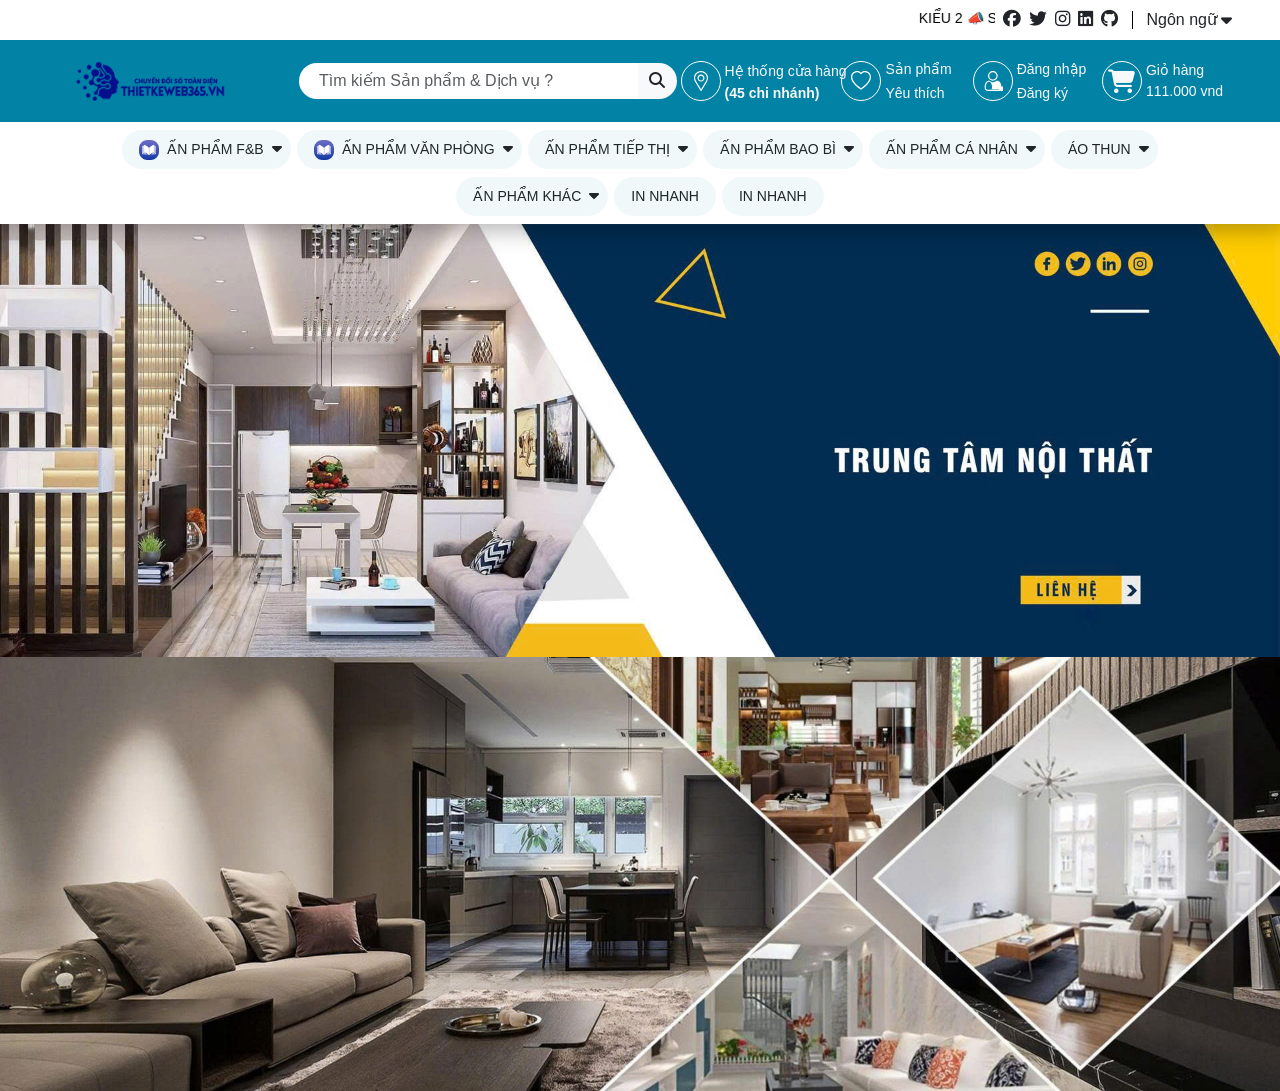
==== commit 5833854c: "tamp" ====
--- a/index.html
+++ b/index.html
@@ -17,7 +17,7 @@
   <link href="assets/css/fe-header.css" rel="stylesheet" type="text/css">
 </head>
 
-<body class="demo-page-height">
+<body>
   <header class="fe-header w-100" data-page-region="header" data-render-state="loading">
     <div class="header-top d-none d-md-block">
       <div class="container-fluid px-3 px-sm-5 py-2">
@@ -468,6 +468,7 @@
         </a></div>
     </div>
   </main>
+  <footer class="fe-footer" data-page-region="footer" data-render-state="loading"></footer>
   <script src="https://code.jquery.com/jquery-3.6.0.min.js"></script>
   <script src="https://cdn.jsdelivr.net/npm/slick-carousel@1.8.1/slick/slick.min.js"></script>
   <script src="assets/vendor/bootstrap/js/bootstrap.bundle.min.js"></script>
--- a/assets/css/fe-header.css
+++ b/assets/css/fe-header.css
@@ -1021,10 +1021,6 @@
     border-radius: 0;
 }
 
-/* Extracted inline styles */
-.demo-page-height {
-    min-height: 10000px;
-}
 
 .fe-header .header-main-shell {
     background: var(--mainColor);
@@ -1055,6 +1051,157 @@
 .banner_slide img.banner-auto-width {
     width: 100%;
     max-height: calc(100dvh - var(--fe-header-height, 0px));
+}
+
+/* Footer */
+.fe-footer[data-render-state="loading"] {
+    min-height: 260px;
+    background: linear-gradient(90deg, #0f2742 25%, #173a5f 37%, #0f2742 63%);
+    background-size: 400% 100%;
+    animation: feBannerLoading 1.35s ease infinite;
+}
+
+.fe-footer-shell {
+    position: relative;
+    overflow: hidden;
+    color: var(--fe-footer-text, #fff);
+    background: var(--fe-footer-bg, #0f2742);
+}
+
+.fe-footer-shell::before {
+    content: "";
+    position: absolute;
+    inset: 0;
+    background: var(--fe-footer-image, none) center/cover no-repeat;
+    opacity: var(--fe-footer-bg-opacity, 0);
+    pointer-events: none;
+}
+
+.fe-footer-inner {
+    position: relative;
+    z-index: 1;
+    padding: 42px 0 28px;
+}
+
+.fe-footer a {
+    color: inherit;
+    text-decoration: none;
+}
+
+.fe-footer a:hover {
+    color: var(--footerTextHover, #ffab4e);
+}
+
+.fe-footer-logo {
+    max-width: 220px;
+    max-height: 86px;
+    object-fit: contain;
+    margin-bottom: 14px;
+}
+
+.fe-footer-title {
+    display: inline-flex;
+    align-items: center;
+    gap: 10px;
+    margin: 0 0 16px;
+    color: inherit;
+    font-size: 17px;
+    font-weight: 700;
+}
+
+.fe-footer-title::after {
+    content: "";
+    width: 42px;
+    height: 2px;
+    background: var(--fe-footer-short-border, #9ee7e8);
+}
+
+.fe-footer-desc {
+    opacity: 0.86;
+    line-height: 1.65;
+    margin-bottom: 16px;
+}
+
+.fe-footer-contact,
+.fe-footer-links {
+    display: flex;
+    flex-direction: column;
+    gap: 10px;
+    padding: 0;
+    margin: 0;
+    list-style: none;
+}
+
+.fe-footer-contact li,
+.fe-footer-links li a {
+    display: flex;
+    align-items: flex-start;
+    gap: 9px;
+    line-height: 1.55;
+}
+
+.fe-footer-contact i,
+.fe-footer-links i {
+    width: 18px;
+    min-width: 18px;
+    margin-top: 4px;
+    color: var(--fe-footer-short-border, #9ee7e8);
+}
+
+.fe-footer-link-icon {
+    width: 20px;
+    height: 20px;
+    min-width: 20px;
+    object-fit: contain;
+    margin-top: 2px;
+}
+
+.fe-footer-payment {
+    display: flex;
+    flex-wrap: wrap;
+    gap: 8px;
+}
+
+.fe-footer-payment img {
+    width: 52px;
+    height: 34px;
+    object-fit: contain;
+    padding: 4px;
+    border-radius: 6px;
+    background: #fff;
+}
+
+.fe-footer-embed iframe {
+    width: 100%;
+    min-height: 210px;
+    border: 0;
+    border-radius: 8px;
+}
+
+.fe-footer-access {
+    position: relative;
+    z-index: 1;
+    padding: 10px 0;
+    font-size: 14px;
+}
+
+.fe-footer-copyright {
+    position: relative;
+    z-index: 1;
+    padding: 14px 0;
+    border-top: 1px solid var(--fe-footer-long-border, rgba(255, 255, 255, 0.14));
+    font-size: 14px;
+    text-align: center;
+}
+
+@media (max-width: 768px) {
+    .fe-footer-inner {
+        padding: 30px 0 22px;
+    }
+
+    .fe-footer-title {
+        margin-top: 12px;
+    }
 }
 
 @media (max-width: 768px) {
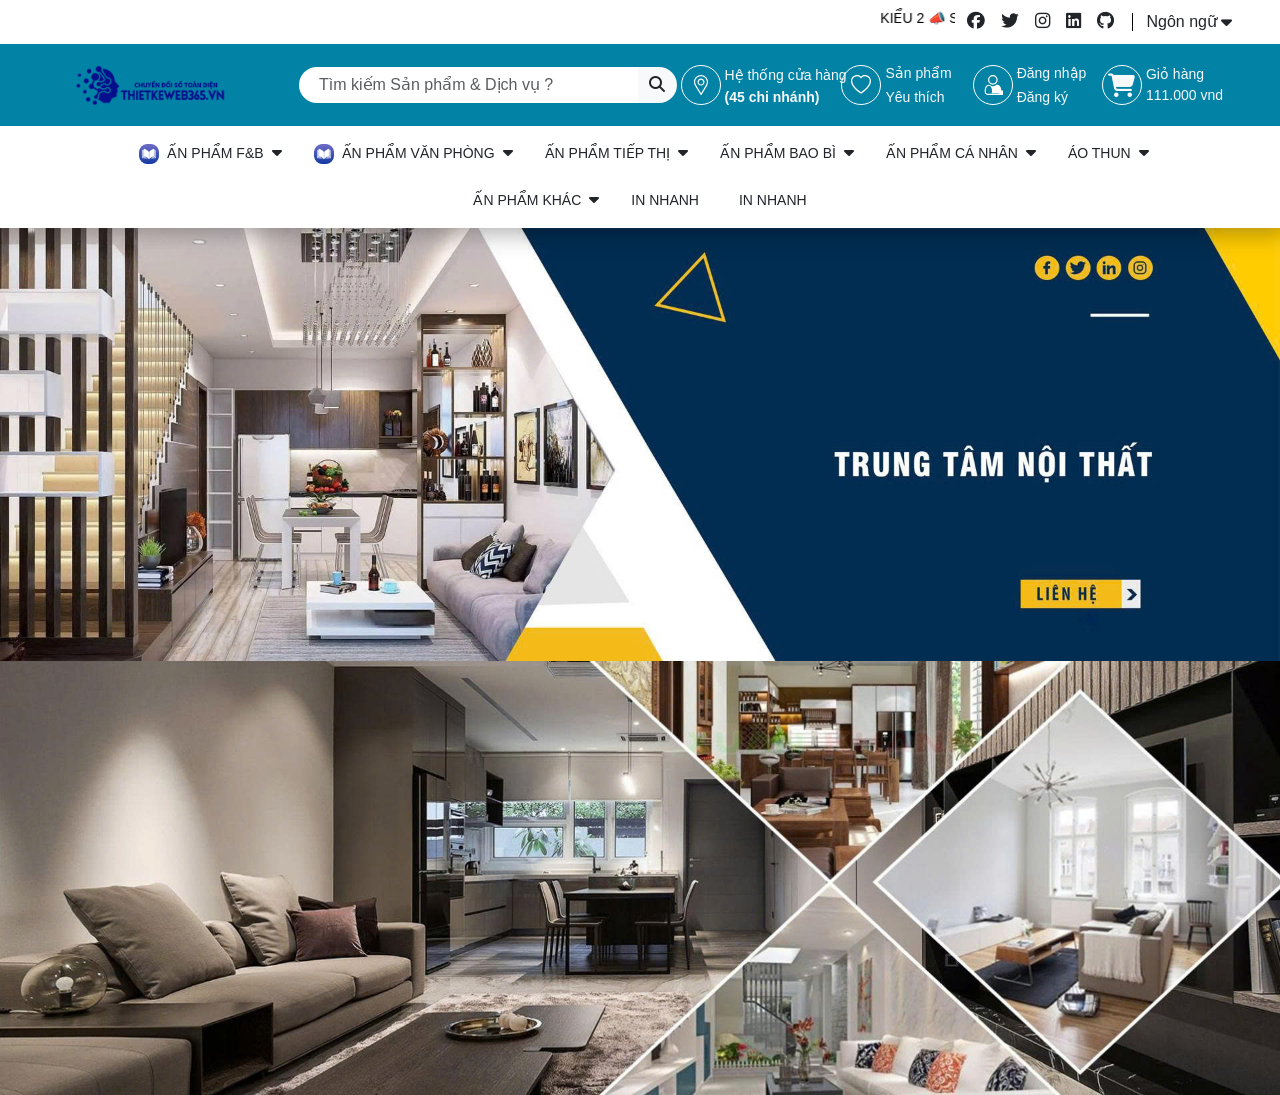
==== commit cd575e53: "tamp" ====
--- a/index.html
+++ b/index.html
@@ -467,6 +467,7 @@
           </picture>
         </a></div>
     </div>
+    <section class="fe-body-sections" data-page-region="body" data-render-state="loading"></section>
   </main>
   <footer class="fe-footer" data-page-region="footer" data-render-state="loading"></footer>
   <script src="https://code.jquery.com/jquery-3.6.0.min.js"></script>
--- a/assets/css/fe-header.css
+++ b/assets/css/fe-header.css
@@ -152,9 +152,33 @@
     font-size: 1.1rem;
 }
 
+.fe-header .header-top a {
+    border-radius: 4px;
+    padding: 2px 4px;
+    transition: background-color 0.18s ease, color 0.18s ease;
+}
+
+.fe-header .header-top a:hover {
+    background: var(--header-top-hover-bg, rgba(255, 255, 255, 0.12));
+    color: var(--header-top-hover-text, inherit) !important;
+}
+
+.fe-header .header-main .header-action,
+.fe-header .header-main .menu-link {
+    border-radius: 4px;
+    transition: background-color 0.18s ease, color 0.18s ease;
+}
+
+.fe-header .header-main .header-action:hover,
+.fe-header .header-main .menu-link:hover {
+    background: var(--header-main-hover-bg, rgba(255, 255, 255, 0.12));
+    color: var(--header-main-hover-text, inherit) !important;
+}
+
 .fe-header .header-bottom {
     border-top: 1px solid #0282a5;
-    background: var(--navColor);
+    background: var(--fe-menu-bg, var(--navColor));
+    color: var(--fe-menu-text, var(--textColor));
     max-width: 100%;
 }
 
@@ -213,8 +237,8 @@
 
 .fe-header .header-bottom .menu a {
     display: block;
-    color: var(--textColor);
-    font-weight: 500;
+    color: var(--fe-menu-text, var(--textColor));
+    font-weight: var(--fe-menu-font-weight, 500);
     text-decoration: none;
 }
 
@@ -232,8 +256,7 @@
 .fe-header .header-bottom .menu-item:focus,
 .fe-header .header-bottom .menu-item:active,
 .fe-header .header-bottom .menu-item.active {
-    background: #c9d8dc;
-    color: #fff;
+    background: var(--fe-menu-hover-bg, rgba(0, 0, 0, 0.08));
 }
 
 .fe-header .menu-item:hover .sub-menu {
@@ -245,20 +268,20 @@
 
 .fe-header .menu-item .sub-menu>li:not(.sub-menu-item):hover,
 .fe-header .menu-item .sub-menu .menu-list li:hover {
-    background-color: #e9ecef;
+    background-color: var(--fe-menu-hover-bg, rgba(0, 0, 0, 0.06));
 }
 
 .fe-header .menu-item .sub-menu>li:not(.sub-menu-item):hover a,
 .fe-header .menu-item .sub-menu .menu-list li:hover,
 .fe-header .menu-item .sub-menu .menu-list li:hover a {
-    color: var(--mainColor);
+    color: var(--fe-menu-text, var(--textColor));
 }
 
 .fe-header .header-bottom .sub-menu {
     position: absolute;
     display: block;
     font-size: initial !important;
-    background: #fff;
+    background: var(--fe-menu-bg, #fff);
     border: 1px solid var(--mainColor);
     z-index: 9999;
     top: 100%;
@@ -388,16 +411,17 @@
 }
 
 .fe-header .header-action {
-    flex: 0 0 calc(92px * var(--header-action-columns, 1));
-    max-width: calc(92px * var(--header-action-columns, 1));
+    flex: var(--header-action-columns, 1) 1 0;
+    max-width: none;
     min-width: 58px;
 }
 
 .fe-header .header-actions-list {
     width: auto;
     min-width: 0;
-    flex: 0 1 auto;
-    column-gap: 14px !important;
+    flex: 1 0 0%;
+    max-width: 100%;
+    column-gap: 0 !important;
     row-gap: 8px !important;
     flex-wrap: wrap;
 }
@@ -549,9 +573,9 @@
 
 .fe-header .mobile-category-menu .mobile-category-link {
     flex: 1;
-    color: var(--textColor);
+    color: var(--fe-menu-text, var(--textColor));
     font-size: 15px;
-    font-weight: 600;
+    font-weight: var(--fe-menu-font-weight, 600);
     line-height: 1.35;
     text-transform: uppercase;
     padding: 12px 0;
@@ -593,7 +617,7 @@
 }
 
 .fe-header .mobile-category-menu .menu-list li {
-    color: var(--textColor) !important;
+    color: var(--fe-menu-text, var(--textColor)) !important;
     padding: 7px 0 !important;
     font-size: 14px;
     line-height: 1.35;
@@ -606,7 +630,8 @@
 
 .fe-header .offcanvas .mobile-category-menu .menu-list li:hover,
 .fe-header .offcanvas .mobile-category-menu .menu-list li:hover a {
-    color: var(--mainColor) !important;
+    color: #fff !important;
+    background: var(--fe-menu-hover-bg, var(--mainColor));
 }
 
 .fe-header .mobile-category-menu .sub-menu > li:not(.sub-menu-item) {
@@ -614,7 +639,7 @@
 }
 
 .fe-header .mobile-category-menu .sub-menu > li:not(.sub-menu-item) a {
-    color: var(--textColor);
+    color: var(--fe-menu-text, var(--textColor));
 }
 
 .fe-header .offcanvas .foo_mid {
@@ -1032,7 +1057,7 @@
 }
 
 .fe-header .header-bottom-surface {
-    background: #fff;
+    background: var(--fe-menu-bg, #fff);
 }
 
 .mobile-language {
@@ -1065,7 +1090,7 @@
     position: relative;
     overflow: hidden;
     color: var(--fe-footer-text, #fff);
-    background: var(--fe-footer-bg, #0f2742);
+    background: transparent;
 }
 
 .fe-footer-shell::before {
@@ -1073,14 +1098,28 @@
     position: absolute;
     inset: 0;
     background: var(--fe-footer-image, none) center/cover no-repeat;
-    opacity: var(--fe-footer-bg-opacity, 0);
+    opacity: 1;
+    pointer-events: none;
+}
+
+.fe-footer-shell::after {
+    content: "";
+    position: absolute;
+    inset: 0;
+    background: var(--fe-footer-bg, rgba(15, 39, 66, 1));
     pointer-events: none;
 }
 
 .fe-footer-inner {
     position: relative;
-    z-index: 1;
+    z-index: 2;
     padding: 42px 0 28px;
+}
+
+.fe-footer-access,
+.fe-footer-copyright {
+    position: relative;
+    z-index: 2;
 }
 
 .fe-footer a {
@@ -1096,7 +1135,6 @@
     max-width: 220px;
     max-height: 86px;
     object-fit: contain;
-    margin-bottom: 14px;
 }
 
 .fe-footer-title {
@@ -1116,6 +1154,44 @@
     background: var(--fe-footer-short-border, #9ee7e8);
 }
 
+.fe-footer-col-one .fe-footer-title {
+    display: block;
+    position: relative;
+    padding-bottom: 12px;
+    margin-bottom: 16px;
+    border-bottom: 1px solid rgba(255, 255, 255, 0.3);
+    font-size: 16px;
+    line-height: 1.35;
+}
+
+.fe-footer-col-one .fe-footer-title::before {
+    position: absolute;
+    bottom: -1px;
+    left: 0;
+    width: 50px;
+    height: 2px;
+    content: "";
+    display: block;
+    background-color: var(--fe-footer-short-border, #fff);
+}
+
+.fe-footer-col-one .fe-footer-title::after {
+    display: none;
+}
+
+.fe-footer-logo-wrap {
+    margin-bottom: 14px;
+}
+
+.fe-footer-col-one .logo-f img,
+.fe-footer-col-one .fe-footer-logo {
+    display: block;
+    max-width: 100%;
+    width: auto;
+    max-height: 96px;
+    object-fit: contain;
+}
+
 .fe-footer-desc {
     opacity: 0.86;
     line-height: 1.65;
@@ -1126,17 +1202,76 @@
 .fe-footer-links {
     display: flex;
     flex-direction: column;
-    gap: 10px;
+    gap: 8px;
     padding: 0;
     margin: 0;
     list-style: none;
+}
+
+.fe-footer-block .fe-footer-title {
+    display: block;
+    position: relative;
+    padding-bottom: 12px;
+    margin-bottom: 24px;
+    border-bottom: 1px solid rgba(255, 255, 255, 0.3);
+    font-size: 16px;
+    line-height: 1.35;
+}
+
+.fe-footer-block .fe-footer-title::before {
+    position: absolute;
+    bottom: -1px;
+    left: 0;
+    width: 50px;
+    height: 2px;
+    content: "";
+    display: block;
+    background-color: var(--fe-footer-short-border, #fff);
+}
+
+.fe-footer-block .fe-footer-title::after {
+    display: none;
+}
+
+.fe-footer-payment-block .fe-footer-title,
+.fe-footer-map-block .fe-footer-title,
+.fe-footer-bct-content .fe-footer-title,
+.fe-footer-fanpage-block .fe-footer-title {
+    display: block;
+    position: relative;
+    padding-bottom: 12px;
+    margin-bottom: 16px;
+    border-bottom: 1px solid rgba(255, 255, 255, 0.3);
+    font-size: 16px;
+    line-height: 1.35;
+}
+
+.fe-footer-payment-block .fe-footer-title::before,
+.fe-footer-map-block .fe-footer-title::before,
+.fe-footer-bct-content .fe-footer-title::before,
+.fe-footer-fanpage-block .fe-footer-title::before {
+    position: absolute;
+    bottom: -1px;
+    left: 0;
+    width: 50px;
+    height: 2px;
+    content: "";
+    display: block;
+    background-color: var(--fe-footer-short-border, #fff);
+}
+
+.fe-footer-payment-block .fe-footer-title::after,
+.fe-footer-map-block .fe-footer-title::after,
+.fe-footer-bct-content .fe-footer-title::after,
+.fe-footer-fanpage-block .fe-footer-title::after {
+    display: none;
 }
 
 .fe-footer-contact li,
 .fe-footer-links li a {
     display: flex;
     align-items: flex-start;
-    gap: 9px;
+    gap: 8px;
     line-height: 1.55;
 }
 
@@ -1148,10 +1283,102 @@
     color: var(--fe-footer-short-border, #9ee7e8);
 }
 
+.fe-footer-contact-v2 {
+    gap: 8px;
+}
+
+.fe-footer-contact-v2 li {
+    display: flex;
+    align-items: flex-start;
+    gap: 8px;
+}
+
+.fe-footer-contact-v2 i {
+    width: 18px;
+    min-width: 18px;
+    margin-top: 4px;
+}
+
+.fe-footer-contact-v2 p {
+    margin: 0;
+    line-height: 1.55;
+}
+
+.fe-footer-contact-v2 strong {
+    font-weight: 700;
+}
+
+.fe-footer-social-block,
+.fe-footer-bct-block {
+    margin-top: 24px;
+}
+
+.fe-footer-social-list {
+    display: flex;
+    flex-wrap: wrap;
+    gap: 10px 12px;
+    padding: 0;
+    margin: 16px 0 0;
+    list-style: none;
+}
+
+.fe-footer-social-list li {
+    flex: 0 0 auto;
+}
+
+.fe-footer-social-list .icon-social {
+    width: 40px;
+    height: 40px;
+    display: inline-flex;
+    align-items: center;
+    justify-content: center;
+    border-radius: 8px;
+    overflow: hidden;
+    color: var(--fe-footer-social-icon, #0d6efd);
+    background: var(--fe-footer-social-bg, #fff);
+    box-shadow: 0 8px 18px rgba(15, 23, 42, 0.16);
+    transition: transform 0.16s ease, box-shadow 0.16s ease;
+}
+
+.fe-footer-social-list .icon-social:hover {
+    transform: translateY(-2px);
+    box-shadow: 0 12px 24px rgba(15, 23, 42, 0.22);
+}
+
+.fe-footer-social-list .icon-social img {
+    width: 100%;
+    height: 100%;
+    object-fit: contain;
+}
+
+.fe-footer-social-list .icon-social i,
+.fe-footer-social-list .icon-social span {
+    font-size: 18px;
+    line-height: 1;
+}
+
+.fe-footer-bct-block .images-bct {
+    display: inline-flex;
+    align-items: center;
+    justify-content: center;
+    max-width: 190px;
+    padding: 8px 20px 8px 8px;
+    margin-top: 8px;
+    border-radius: 8px;
+    background: #fff;
+}
+
+.fe-footer-bct-block .images-bct img {
+    display: block;
+    max-width: 100%;
+    height: auto;
+    object-fit: contain;
+}
+
 .fe-footer-link-icon {
-    width: 20px;
-    height: 20px;
-    min-width: 20px;
+    width: 18px;
+    height: 18px;
+    min-width: 18px;
     object-fit: contain;
     margin-top: 2px;
 }
@@ -1160,15 +1387,47 @@
     display: flex;
     flex-wrap: wrap;
     gap: 8px;
+    margin-top: 8px;
+}
+
+.fe-footer .gap-y-24 {
+    row-gap: 24px;
+}
+
+.fe-footer .mt-8px {
+    margin-top: 8px;
+}
+
+.fe-footer .mt-24 {
+    margin-top: 24px;
+}
+
+.fe-footer .max-sm\:pl-24 {
+    padding-left: 0;
+}
+
+.fe-footer-payment-block,
+.fe-footer-map-block,
+.fe-footer-fanpage-block,
+.fe-footer-bct-content {
+    margin-top: 0;
+}
+
+.fe-footer-payment-block:first-child,
+.fe-footer-map-block:first-child,
+.fe-footer-fanpage-block:first-child,
+.fe-footer-bct-content:first-child {
+    margin-top: 0;
 }
 
 .fe-footer-payment img {
-    width: 52px;
-    height: 34px;
+    width: 47px;
+    height: auto;
+    min-height: 30px;
     object-fit: contain;
-    padding: 4px;
-    border-radius: 6px;
-    background: #fff;
+    padding: 0;
+    border-radius: 0;
+    background: transparent;
 }
 
 .fe-footer-embed iframe {
@@ -1176,6 +1435,58 @@
     min-height: 210px;
     border: 0;
     border-radius: 8px;
+}
+
+.fe-footer-map-block .fe-footer-embed {
+    margin-top: 24px;
+}
+
+.fe-footer-map-block .fe-footer-embed > iframe,
+.fe-footer-map-block .fe-footer-embed iframe {
+    width: 100% !important;
+    height: 250px !important;
+    min-height: 250px;
+    border: 10px solid #000;
+    border-radius: 0;
+}
+
+.fe-footer .map-wrapper .map-address {
+    margin-top: 10px;
+    padding: 10px 12px;
+    border-left: 3px solid var(--fe-footer-short-border, #fff);
+    background: rgba(255, 255, 255, 0.08);
+}
+
+.fe-footer .map-wrapper .map-address h5 {
+    margin: 0 0 4px;
+    color: inherit;
+    font-size: 15px;
+    font-weight: 700;
+    line-height: 1.35;
+}
+
+.fe-footer .map-wrapper .map-address p {
+    margin: 0;
+    opacity: 0.86;
+    font-size: 13px;
+    line-height: 1.45;
+}
+
+.fe-footer-bct-content img,
+.fe-footer-block img {
+    max-width: 100%;
+    height: auto;
+}
+
+.fe-footer-bct-content .images-bct,
+.fe-footer-bct-content img {
+    max-width: 190px;
+}
+
+@media (max-width: 575.98px) {
+    .fe-footer .max-sm\:pl-24 {
+        padding-left: 24px;
+    }
 }
 
 .fe-footer-access {
@@ -1194,6 +1505,17 @@
     text-align: center;
 }
 
+.fe-footer-copyright a {
+    color: #0d6efd;
+    text-decoration: underline;
+    text-underline-offset: 2px;
+}
+
+.fe-footer-copyright a:hover {
+    color: #0a58ca;
+    text-decoration: underline;
+}
+
 @media (max-width: 768px) {
     .fe-footer-inner {
         padding: 30px 0 22px;
@@ -1222,6 +1544,7 @@
         min-height: 54px;
         margin: 0;
         flex-wrap: nowrap;
+        position: relative;
     }
 
     .fe-header .header-main .header-action {
@@ -1234,9 +1557,11 @@
     }
 
     .fe-header .header-main .header-actions-list {
-        width: auto;
-        flex: 0 0 auto;
-        max-width: calc(100% - 52px);
+        width: min(132px, calc(50% - 34px));
+        flex: 0 0 min(132px, calc(50% - 34px));
+        max-width: min(132px, calc(50% - 34px));
+        margin-left: auto;
+        margin-right: 0;
         overflow-x: auto;
         scrollbar-width: none;
         justify-content: flex-end !important;
@@ -1314,6 +1639,104 @@
 .fe-header .header-bottom-inner {
     max-width: 1440px;
     margin: 0 auto;
+}
+
+.fe-header .fe-sticky-menu-logo {
+    display: none;
+}
+
+.fe-header .fe-sticky-menu-logo a {
+    display: inline-flex;
+    align-items: center;
+    max-width: min(260px, 100%);
+}
+
+.fe-header .fe-sticky-menu-logo img {
+    display: block;
+    max-width: 100%;
+    max-height: 48px;
+    object-fit: contain;
+}
+
+.fe-header .fe-sticky-menu-list {
+    width: 100%;
+    min-width: 0;
+}
+
+@media (min-width: 992px) {
+    .fe-header.fe-header-scrolled {
+        top: 0;
+    }
+
+    .fe-header.fe-header-scrolled .header-top,
+    .fe-header.fe-header-scrolled .header-main {
+        display: none !important;
+    }
+
+    .fe-header.fe-header-scrolled .fe-header-news-marquee {
+        position: absolute;
+        left: 0;
+        right: 0;
+        bottom: 0;
+        height: 0;
+        min-height: 0;
+        overflow: hidden;
+        opacity: 0;
+        pointer-events: none;
+    }
+
+    .fe-header.fe-header-scrolled .header-bottom-surface {
+        padding-top: 0;
+        padding-bottom: 0;
+        min-height: 60px;
+        box-shadow: 0 8px 24px rgba(17, 24, 39, 0.12);
+    }
+
+    .fe-header.fe-header-scrolled .header-bottom-inner,
+    .fe-header.fe-header-scrolled[data-header-style="5"] .header-bottom-layout {
+        display: flex;
+        align-items: center;
+        gap: 16px;
+        max-width: 1440px;
+        margin: 0 auto;
+    }
+
+    .fe-header.fe-header-scrolled .fe-sticky-menu-logo {
+        flex: 0 0 calc(33.333% - 8px);
+        max-width: calc(33.333% - 8px);
+        min-width: 0;
+        display: flex;
+        align-items: center;
+        justify-content: flex-start;
+        padding: 6px 0;
+    }
+
+    .fe-header.fe-header-scrolled:not([data-header-style="5"]) .fe-sticky-menu-list,
+    .fe-header.fe-header-scrolled[data-header-style="5"] .fe-style5-main-menu {
+        flex: 0 0 calc(66.667% - 8px);
+        max-width: calc(66.667% - 8px);
+        min-width: 0;
+    }
+
+    .fe-header.fe-header-scrolled[data-header-style="5"] .fe-style5-main-menu .fe-sticky-menu-list {
+        flex: 1 1 auto;
+        max-width: 100%;
+        width: 100%;
+    }
+
+    .fe-header.fe-header-scrolled .header-bottom .menu {
+        flex-wrap: nowrap;
+        justify-content: flex-start !important;
+        overflow-x: auto;
+        overflow-y: visible;
+        padding: 8px 0;
+        min-height: 44px;
+    }
+
+    .fe-header.fe-header-scrolled[data-header-style="5"] .fe-header-vertical-toggle,
+    .fe-header.fe-header-scrolled[data-header-style="5"] .fe-header-vertical-panel {
+        display: none !important;
+    }
 }
 
 .fe-header .header-bottom .menu {
@@ -1332,7 +1755,7 @@
     min-height: 38px;
     border: 1px solid transparent;
     border-radius: 999px;
-    background: rgba(2, 130, 165, 0.06);
+    background: transparent;
 }
 
 .fe-header .header-bottom .menu-link {
@@ -1343,15 +1766,15 @@
 .fe-header .header-bottom .menu-item:focus,
 .fe-header .header-bottom .menu-item:active,
 .fe-header .header-bottom .menu-item.active {
-    background: var(--mainColor);
+    background: var(--fe-menu-hover-bg, rgba(0, 0, 0, 0.08));
     border-color: rgba(2, 130, 165, 0.2);
-    color: #fff;
+    color: inherit;
     box-shadow: 0 8px 22px rgba(2, 130, 165, 0.18);
 }
 
 .fe-header .header-bottom .menu-item:hover > .menu-link,
 .fe-header .header-bottom .menu-item:hover > .fa-caret-down {
-    color: #fff;
+    color: var(--fe-menu-text, var(--textColor));
 }
 
 .fe-header .menu-item:hover .sub-menu {
@@ -1362,6 +1785,7 @@
 .fe-header .header-bottom .sub-menu {
     top: calc(100% + 6px);
     transform: translateY(12px) scale(.98);
+    background: var(--fe-menu-bg, #fff);
     border: 1px solid rgba(2, 130, 165, 0.18);
     border-radius: 8px;
     box-shadow: 0 18px 45px rgba(17, 24, 39, 0.16);
@@ -1389,7 +1813,7 @@
     min-width: 0 !important;
     border: 1px solid rgba(2, 130, 165, 0.1);
     border-radius: 8px;
-    background: linear-gradient(180deg, #f7fdff 0%, #fff 42%);
+    background: var(--fe-menu-bg, #fff);
     overflow: hidden;
 }
 
@@ -1400,12 +1824,13 @@
 }
 
 .fe-header .header-bottom .sub-menu .menu-list li:first-child {
-    color: var(--mainColor) !important;
+    color: var(--fe-menu-text, var(--mainColor)) !important;
     background: rgba(2, 130, 165, 0.08);
     border-bottom: 1px solid rgba(2, 130, 165, 0.1);
 }
 
 .fe-header .header-bottom .sub-menu .menu-list li:hover {
+    background: var(--fe-menu-hover-bg, rgba(0, 0, 0, 0.06)) !important;
     padding-left: 16px !important;
 }
 
@@ -1420,7 +1845,7 @@
     grid-row: 1;
     align-self: start;
     height: fit-content;
-    background: #fff;
+    background: var(--fe-menu-bg, #fff);
     border-color: rgba(2, 130, 165, 0.18);
     box-shadow: inset 3px 0 0 rgba(2, 130, 165, 0.28);
 }
@@ -1429,29 +1854,286 @@
     display: flex;
     align-items: center;
     min-height: 39px;
-    color: var(--textColor) !important;
-    background: #fff !important;
+    color: var(--fe-menu-text, var(--textColor)) !important;
+    background: var(--fe-menu-bg, #fff) !important;
     border-bottom: 1px solid rgba(2, 130, 165, 0.1);
-    font-weight: 600;
+    font-weight: var(--fe-menu-font-weight, 600);
 }
 
 .fe-header .header-bottom .sub-menu.sub-menu-list>.sub-menu-item-short-stack .menu-list li.active,
 .fe-header .header-bottom .sub-menu.sub-menu-list>.sub-menu-item-short-stack .menu-list li.single-menu-item-active {
-    color: var(--mainColor) !important;
-    background: rgba(2, 130, 165, 0.08) !important;
+    color: #fff !important;
+    background: var(--fe-menu-hover-bg, rgba(2, 130, 165, 0.08)) !important;
 }
 
 .fe-header .header-bottom .sub-menu.sub-menu-list>.sub-menu-item-short-stack .menu-list li.active a,
 .fe-header .header-bottom .sub-menu.sub-menu-list>.sub-menu-item-short-stack .menu-list li.single-menu-item-active a {
-    color: var(--mainColor) !important;
+    color: #fff !important;
 }
 
 .fe-header .header-bottom .sub-menu.sub-menu-list>.sub-menu-item-short-stack .menu-list li:first-child:not(.active):not(.single-menu-item-active) {
-    color: var(--textColor) !important;
+    color: var(--fe-menu-text, var(--textColor)) !important;
 }
 
 .fe-header .header-bottom .sub-menu.sub-menu-list>.sub-menu-item-short-stack .menu-list li:last-child {
     border-bottom: 0;
+}
+
+.fe-header[data-header-style="4"] .fe-header-news-marquee {
+    background: var(--fe-news-bg, var(--fe-menu-bg, var(--navColor)));
+    color: var(--fe-news-text, var(--fe-menu-text, var(--textColor)));
+    border-top: 1px solid rgba(255, 255, 255, 0.16);
+    border-bottom: 1px solid rgba(0, 0, 0, 0.08);
+}
+
+.fe-header[data-header-style="4"] .fe-header-news-track {
+    display: flex;
+    align-items: center;
+    gap: 14px;
+    min-height: 42px;
+    overflow: hidden;
+}
+
+.fe-header[data-header-style="4"] .fe-header-news-badge {
+    flex: 0 0 auto;
+    display: inline-flex;
+    align-items: center;
+    gap: 8px;
+    padding: 6px 12px;
+    border-radius: 999px;
+    background: var(--fe-menu-hover-bg, rgba(255, 255, 255, 0.18));
+    color: inherit;
+    font-size: 13px;
+    font-weight: 700;
+    line-height: 1;
+}
+
+.fe-header[data-header-style="4"] .fe-header-news-run {
+    flex: 1 1 auto;
+    min-width: 0;
+    overflow: hidden;
+    white-space: nowrap;
+}
+
+.fe-header[data-header-style="4"] .fe-header-news-content {
+    display: inline-flex;
+    align-items: center;
+    gap: 80px;
+    min-width: max-content;
+    animation: feHeaderMarquee 8s linear infinite;
+}
+
+.fe-header[data-header-style="4"] .fe-header-news-group {
+    display: inline-flex;
+    align-items: center;
+    gap: 28px;
+}
+
+.fe-header[data-header-style="4"] .fe-header-news-separator {
+    opacity: 0.55;
+}
+
+.fe-header[data-header-style="4"] .fe-header-news-run:hover .fe-header-news-content {
+    animation-play-state: paused;
+}
+
+.fe-header[data-header-style="4"] .fe-header-news-link {
+    color: inherit;
+    text-decoration: none;
+}
+
+.fe-header[data-header-style="4"] .fe-header-news-link:hover {
+    color: var(--fe-news-hover-text, currentColor);
+}
+
+.fe-header[data-header-style="4"] .fe-header-news-text {
+    color: inherit;
+    font-weight: 600;
+}
+
+@keyframes feHeaderMarquee {
+    from {
+        transform: translateX(100%);
+    }
+
+    to {
+        transform: translateX(-100%);
+    }
+}
+
+.fe-header[data-header-style="5"] .header-bottom-style-5 {
+    position: relative;
+    overflow: visible;
+}
+
+.fe-header[data-header-style="5"] .header-bottom-layout {
+    display: flex;
+    align-items: stretch;
+    gap: 14px;
+    max-width: 1440px;
+    margin: 0 auto;
+}
+
+.fe-header[data-header-style="5"] .fe-style5-main-menu {
+    flex: 1 1 100%;
+    min-width: 0;
+    transition: flex-basis 0.22s ease, max-width 0.22s ease;
+}
+
+.fe-header[data-header-style="5"].fe-style5-open .fe-style5-main-menu {
+    flex: 0 0 calc(66.666% - 7px);
+    max-width: calc(66.666% - 7px);
+}
+
+.fe-header[data-header-style="5"] .fe-header-vertical-toggle {
+    position: absolute;
+    top: 50%;
+    right: 18px;
+    z-index: 12;
+    display: inline-flex;
+    align-items: center;
+    gap: 8px;
+    min-height: 38px;
+    padding: 7px 12px;
+    border: 1px solid rgba(255, 255, 255, 0.42);
+    border-radius: 999px;
+    background: var(--fe-menu-hover-bg, var(--mainColor));
+    color: #fff;
+    font-weight: 700;
+    line-height: 1;
+    box-shadow: 0 10px 24px rgba(17, 24, 39, 0.18);
+    transform: translateY(-50%);
+}
+
+.fe-header[data-header-style="5"].fe-style5-open .fe-header-vertical-toggle {
+    display: none;
+}
+
+.fe-header[data-header-style="5"] .fe-header-vertical-panel {
+    flex: 0 0 0;
+    max-width: 0;
+    min-width: 0;
+    max-height: 0;
+    overflow: hidden;
+    border: 0 solid rgba(255, 255, 255, 0.28);
+    border-radius: 8px;
+    background: rgba(255, 255, 255, 0.97);
+    color: var(--fe-menu-text, var(--textColor));
+    opacity: 0;
+    pointer-events: none;
+    transform: translateX(18px);
+    transition: flex-basis 0.22s ease, max-width 0.22s ease, max-height 0.22s ease, opacity 0.18s ease, transform 0.22s ease;
+    box-shadow: 0 18px 48px rgba(17, 24, 39, 0.18);
+}
+
+.fe-header[data-header-style="5"].fe-style5-open .fe-header-vertical-panel {
+    flex-basis: calc(33.333% - 7px);
+    max-width: calc(33.333% - 7px);
+    max-height: min(72vh, 620px);
+    padding: 12px;
+    border-width: 1px;
+    opacity: 1;
+    pointer-events: auto;
+    transform: translateX(0);
+}
+
+.fe-header[data-header-style="5"] .fe-header-vertical-head {
+    display: flex;
+    align-items: center;
+    justify-content: space-between;
+    gap: 12px;
+    padding: 2px 2px 10px;
+    margin-bottom: 8px;
+    border-bottom: 1px solid rgba(2, 130, 165, 0.16);
+}
+
+.fe-header[data-header-style="5"] .fe-header-vertical-close {
+    display: inline-flex;
+    align-items: center;
+    justify-content: center;
+    width: 34px;
+    height: 34px;
+    border: 0;
+    border-radius: 50%;
+    background: rgba(2, 130, 165, 0.1);
+    color: var(--fe-menu-text, var(--mainColor));
+}
+
+.fe-header[data-header-style="5"] .fe-header-vertical-nav {
+    max-height: calc(min(72vh, 620px) - 58px);
+    overflow-y: auto;
+    padding-right: 4px;
+}
+
+.fe-header[data-header-style="5"] .fe-header-vertical-nav .menu {
+    display: block !important;
+    padding: 0;
+}
+
+.fe-header[data-header-style="5"] .fe-header-vertical-nav .menu-item {
+    position: relative;
+    display: block !important;
+    min-height: 0;
+    padding: 0 !important;
+    margin-bottom: 6px;
+    border: 1px solid rgba(2, 130, 165, 0.12);
+    border-radius: 8px;
+    background: #fff;
+}
+
+.fe-header[data-header-style="5"] .fe-header-vertical-nav .menu-item.has-sub-menu {
+    cursor: pointer;
+}
+
+.fe-header[data-header-style="5"] .fe-header-vertical-nav .menu-link {
+    display: flex !important;
+    justify-content: flex-start;
+    width: 100%;
+    padding: 10px 12px !important;
+    white-space: normal;
+    color: var(--fe-menu-text, var(--textColor));
+}
+
+.fe-header[data-header-style="5"] .fe-header-vertical-nav .fa-caret-down {
+    position: absolute;
+    top: 13px;
+    right: 12px;
+    color: currentColor;
+    transition: transform 0.18s ease;
+}
+
+.fe-header[data-header-style="5"] .fe-header-vertical-nav .menu-item.has-sub-menu.is-open > .fa-caret-down {
+    transform: rotate(180deg);
+}
+
+.fe-header[data-header-style="5"] .fe-header-vertical-nav .sub-menu {
+    position: static;
+    display: none;
+    visibility: visible;
+    width: 100%;
+    min-width: 0;
+    max-height: none;
+    padding: 0 8px 8px;
+    border: 0;
+    border-radius: 0;
+    box-shadow: none;
+    opacity: 1;
+    transform: none;
+}
+
+.fe-header[data-header-style="5"] .fe-header-vertical-nav .menu-item.has-sub-menu.is-open > .sub-menu {
+    display: block;
+}
+
+.fe-header[data-header-style="5"] .fe-header-vertical-nav .sub-menu.sub-menu-list {
+    padding: 0 8px 8px;
+    overflow: visible;
+}
+
+.fe-header[data-header-style="5"] .fe-header-vertical-nav .sub-menu-item,
+.fe-header[data-header-style="5"] .fe-header-vertical-nav .sub-menu .menu-list li {
+    border: 0;
+    background: transparent;
 }
 
 @media (max-width: 1400px) {
@@ -1459,3 +2141,180 @@
         column-gap: 6px;
     }
 }
+
+.fe-body-sections[data-render-state="loading"] {
+    min-height: 220px;
+    background:
+        linear-gradient(90deg, transparent, rgba(255, 255, 255, 0.68), transparent) -45% 0 / 42% 100% no-repeat,
+        linear-gradient(#edf2f7, #edf2f7) center 46px / min(520px, 72%) 32px no-repeat,
+        linear-gradient(#f1f5f9, #f1f5f9) center 98px / min(760px, 86%) 16px no-repeat,
+        linear-gradient(#e5e7eb, #e5e7eb) 8% 150px / 14% 120px no-repeat,
+        linear-gradient(#e5e7eb, #e5e7eb) 27% 150px / 14% 120px no-repeat,
+        linear-gradient(#e5e7eb, #e5e7eb) 46% 150px / 14% 120px no-repeat,
+        linear-gradient(#e5e7eb, #e5e7eb) 65% 150px / 14% 120px no-repeat,
+        linear-gradient(#e5e7eb, #e5e7eb) 84% 150px / 14% 120px no-repeat;
+    animation: fe-body-loading 1.15s ease-in-out infinite;
+}
+
+@keyframes fe-body-loading {
+    to {
+        background-position:
+            145% 0,
+            center 46px,
+            center 98px,
+            8% 150px,
+            27% 150px,
+            46% 150px,
+            65% 150px,
+            84% 150px;
+    }
+}
+
+.fe-body-sections[data-render-state="ready"],
+.fe-body-sections[data-render-state="fallback"] {
+    min-height: 0;
+}
+
+.fe-body-section {
+    position: relative;
+    padding: clamp(38px, 5vw, 72px) 0;
+    background: var(--fe-body-bg, #ffffff);
+    color: #111827;
+    overflow: hidden;
+}
+
+.fe-body-section .container {
+    position: relative;
+    z-index: 1;
+}
+
+.fe-section-heading {
+    max-width: 980px;
+    margin: 0 auto clamp(24px, 3vw, 38px);
+    text-align: center;
+}
+
+.fe-section-heading h2 {
+    margin: 0;
+    color: var(--fe-real-title-color, #101828);
+    font-size: clamp(25px, 3vw, 42px);
+    font-weight: 700;
+    line-height: 1.2;
+}
+
+.fe-section-title-rich,
+.fe-section-title-rich * {
+    color: var(--fe-real-title-color, #101828);
+    font-size: clamp(25px, 3vw, 42px);
+    font-weight: 700;
+    line-height: 1.2;
+}
+
+.fe-section-title-rich p,
+.fe-section-title-rich h1,
+.fe-section-title-rich h2,
+.fe-section-title-rich h3 {
+    margin: 0;
+}
+
+.fe-section-heading .fe-section-desc {
+    margin: 14px auto 0;
+    max-width: 860px;
+    color: var(--fe-real-desc-color, #344054);
+    font-size: clamp(15px, 1.5vw, 18px);
+    line-height: 1.72;
+}
+
+.fe-section-heading .fe-section-desc p:last-child {
+    margin-bottom: 0;
+}
+
+.fe-real-images-grid {
+    display: grid;
+    grid-template-columns: repeat(var(--fe-real-columns, 3), minmax(0, 1fr));
+    gap: clamp(16px, 2vw, 28px);
+}
+
+.fe-real-card {
+    display: flex;
+    flex-direction: column;
+    color: var(--fe-real-item-title, #333333);
+    text-decoration: none;
+    border-radius: 8px;
+    overflow: hidden;
+    background: var(--fe-real-item-bg, #ffffff);
+    box-shadow: 0 18px 45px rgba(15, 23, 42, 0.12);
+    transition: transform 0.22s ease, box-shadow 0.22s ease;
+}
+
+.fe-real-card:hover {
+    color: var(--fe-real-item-title, #333333);
+    transform: translateY(-4px);
+    box-shadow: 0 24px 54px rgba(15, 23, 42, 0.18);
+}
+
+.fe-real-media {
+    position: relative;
+    aspect-ratio: 4 / 3;
+    background: #e5e7eb;
+    overflow: hidden;
+}
+
+.fe-real-media img {
+    width: 100%;
+    height: 100%;
+    display: block;
+    object-fit: cover;
+    transition: transform 0.32s ease;
+}
+
+.fe-real-card:hover .fe-real-media img {
+    transform: scale(1.045);
+}
+
+.fe-real-media-placeholder {
+    width: 100%;
+    height: 100%;
+    display: grid;
+    place-items: center;
+    color: #64748b;
+    font-weight: 600;
+    background: linear-gradient(135deg, #f8fafc, #e2e8f0);
+}
+
+.fe-real-content {
+    padding: 16px 18px 18px;
+    text-align: center;
+}
+
+.fe-real-title {
+    margin: 0;
+    color: var(--fe-real-item-title, #333333);
+    font-size: clamp(16px, 1.45vw, 20px);
+    font-weight: 700;
+    line-height: 1.35;
+}
+
+.fe-real-desc {
+    margin: 8px 0 0;
+    color: var(--fe-real-item-desc, #333333);
+    font-size: 14px;
+    line-height: 1.55;
+}
+
+@media (max-width: 991px) {
+    .fe-real-images-grid {
+        grid-template-columns: repeat(2, minmax(0, 1fr));
+    }
+}
+
+@media (max-width: 575px) {
+    .fe-body-section {
+        padding: 34px 0;
+    }
+
+    .fe-real-images-grid {
+        grid-template-columns: 1fr;
+        gap: 18px;
+    }
+}
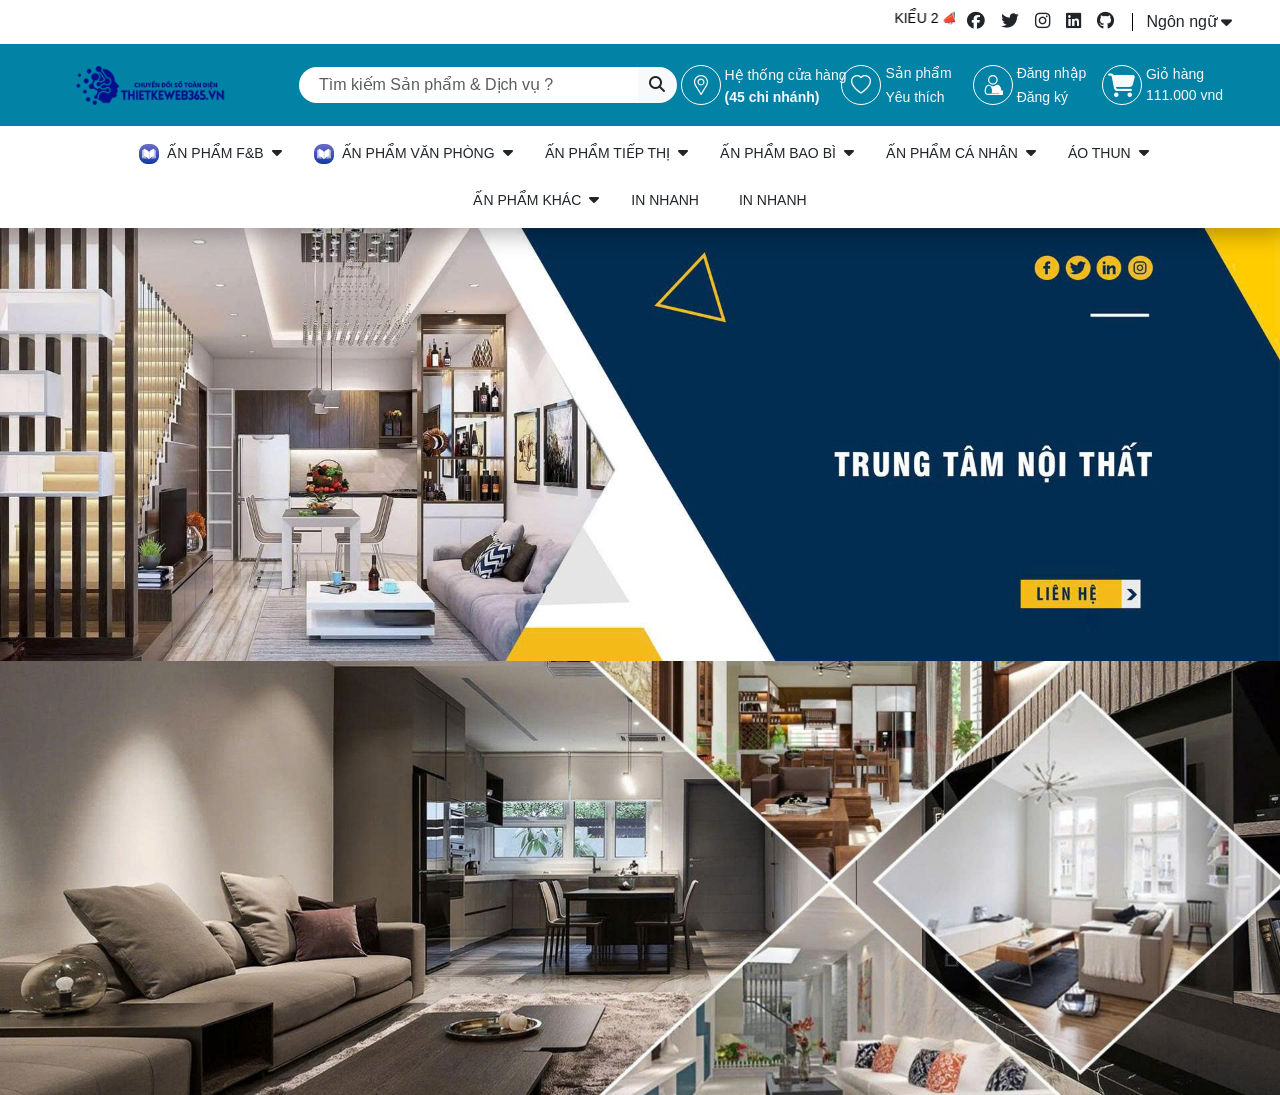
==== commit ac9594d9: "tamp" ====
--- a/index.html
+++ b/index.html
@@ -588,8 +588,59 @@
         });
       }
 
+      function initPagedGridSliders(selector) {
+        if (!$.fn.slick) return;
+
+        $(selector || '.fe-paged-grid-slider').each(function () {
+          var $slider = $(this);
+          var totalPages;
+
+          if ($slider.hasClass('slick-initialized')) {
+            $slider.slick('unslick');
+          }
+
+          totalPages = $slider.children('.fe-real-images-page').length;
+
+          if (totalPages <= 1) {
+            return;
+          }
+
+          $slider.slick({
+            dots: true,
+            arrows: true,
+            infinite: true,
+            speed: 450,
+            autoplay: false,
+            pauseOnHover: true,
+            pauseOnFocus: true,
+            rows: 1,
+            slidesPerRow: 1,
+            slidesToShow: 1,
+            slidesToScroll: 1,
+            adaptiveHeight: false,
+            prevArrow: '<button class="fe-real-slider-arrow fe-real-slider-prev" type="button" aria-label="Trang trước"><i class="fa-solid fa-chevron-left"></i></button>',
+            nextArrow: '<button class="fe-real-slider-arrow fe-real-slider-next" type="button" aria-label="Trang sau"><i class="fa-solid fa-chevron-right"></i></button>',
+            customPaging: function (slider, pageIndex) {
+              return '<button type="button" aria-label="Trang ' + (pageIndex + 1) + '">' + (pageIndex + 1) + '</button>';
+            }
+          });
+        });
+      }
+
+      function schedulePagedGridSliders() {
+        window.clearTimeout(window.fePagedGridSliderTimer);
+        window.fePagedGridSliderTimer = window.setTimeout(function () {
+          initPagedGridSliders('.fe-paged-grid-slider');
+        }, 120);
+      }
+
       initBannerSlider();
+      initPagedGridSliders('.fe-paged-grid-slider');
       window.addEventListener('fe:banner-rendered', initBannerSlider);
+      window.addEventListener('fe:body-rendered', function () {
+        initPagedGridSliders('.fe-paged-grid-slider');
+      });
+      $(window).on('resize', schedulePagedGridSliders);
     });
   </script>
 </body>
--- a/assets/css/fe-header.css
+++ b/assets/css/fe-header.css
@@ -2229,10 +2229,72 @@
     margin-bottom: 0;
 }
 
-.fe-real-images-grid {
+.fe-real-images-grid,
+.fe-real-images-page-grid {
     display: grid;
     grid-template-columns: repeat(var(--fe-real-columns, 3), minmax(0, 1fr));
     gap: clamp(16px, 2vw, 28px);
+}
+
+.fe-real-images-slider {
+    --fe-real-gap: clamp(16px, 2vw, 28px);
+    margin: 0 calc(var(--fe-real-gap) / -2);
+}
+
+.fe-real-images-slider.slick-initialized .slick-list {
+    margin: 0;
+    overflow: hidden;
+}
+
+.fe-real-images-slider.slick-initialized .slick-track {
+    display: flex;
+}
+
+.fe-real-images-slider.slick-initialized .slick-slide {
+    height: auto;
+}
+
+.fe-real-images-slider.slick-initialized .slick-slide > div {
+    padding: calc(var(--fe-real-gap) / 2);
+}
+
+.fe-real-images-slider.slick-initialized .fe-real-card {
+    height: 100%;
+}
+
+.fe-real-images-slider .fe-real-slider-arrow {
+    position: absolute;
+    top: 50%;
+    z-index: 2;
+    display: inline-flex;
+    align-items: center;
+    justify-content: center;
+    width: 42px;
+    height: 42px;
+    padding: 0;
+    border: 1px solid rgba(17, 24, 39, 0.14);
+    border-radius: 50%;
+    background: #ffffff;
+    color: #111827;
+    box-shadow: 0 12px 28px rgba(15, 23, 42, 0.16);
+    transform: translateY(-50%);
+    transition: color 0.2s ease, background-color 0.2s ease, transform 0.2s ease, box-shadow 0.2s ease;
+}
+
+.fe-real-images-slider .fe-real-slider-prev {
+    left: -12px;
+}
+
+.fe-real-images-slider .fe-real-slider-next {
+    right: -12px;
+}
+
+.fe-real-images-slider .fe-real-slider-arrow:hover,
+.fe-real-images-slider .fe-real-slider-arrow:focus {
+    color: #ffffff;
+    background: #111827;
+    transform: translateY(-50%) scale(1.04);
+    box-shadow: 0 16px 34px rgba(15, 23, 42, 0.22);
 }
 
 .fe-real-card {
@@ -2302,10 +2364,53 @@
     line-height: 1.55;
 }
 
-@media (max-width: 991px) {
-    .fe-real-images-grid {
-        grid-template-columns: repeat(2, minmax(0, 1fr));
-    }
+.fe-real-images-slider .slick-dots {
+    position: static;
+    display: flex;
+    align-items: center;
+    justify-content: center;
+    gap: 8px;
+    margin: clamp(18px, 3vw, 30px) 0 0;
+    padding: 0;
+}
+
+.fe-real-images-slider .slick-dots li {
+    width: auto;
+    height: auto;
+    margin: 0;
+}
+
+.fe-real-images-slider .slick-dots li button {
+    min-width: 34px;
+    height: 34px;
+    padding: 0;
+    border: 1px solid #d1d5db;
+    border-radius: 999px;
+    background: #d1d5db;
+    color: #374151;
+    font-size: 14px;
+    font-weight: 700;
+    line-height: 34px;
+    opacity: 1;
+    transition: color 0.22s ease, border-color 0.22s ease, background-color 0.22s ease, transform 0.22s ease;
+}
+
+.fe-real-images-slider .slick-dots li button:before {
+    display: none;
+}
+
+.fe-real-images-slider .slick-dots li.slick-active button {
+    color: #ffffff;
+    border-color: #111827;
+    background: #111827;
+}
+
+.fe-real-images-slider .slick-dots li button:hover,
+.fe-real-images-slider .slick-dots li button:focus {
+    color: #ffffff;
+    border-color: #4b5563;
+    background: #4b5563;
+    transform: translateY(-1px);
 }
 
 @media (max-width: 575px) {
@@ -2313,8 +2418,16 @@
         padding: 34px 0;
     }
 
-    .fe-real-images-grid {
-        grid-template-columns: 1fr;
-        gap: 18px;
-    }
-}
+    .fe-real-images-slider .fe-real-slider-arrow {
+        width: 36px;
+        height: 36px;
+    }
+
+    .fe-real-images-slider .fe-real-slider-prev {
+        left: -4px;
+    }
+
+    .fe-real-images-slider .fe-real-slider-next {
+        right: -4px;
+    }
+}
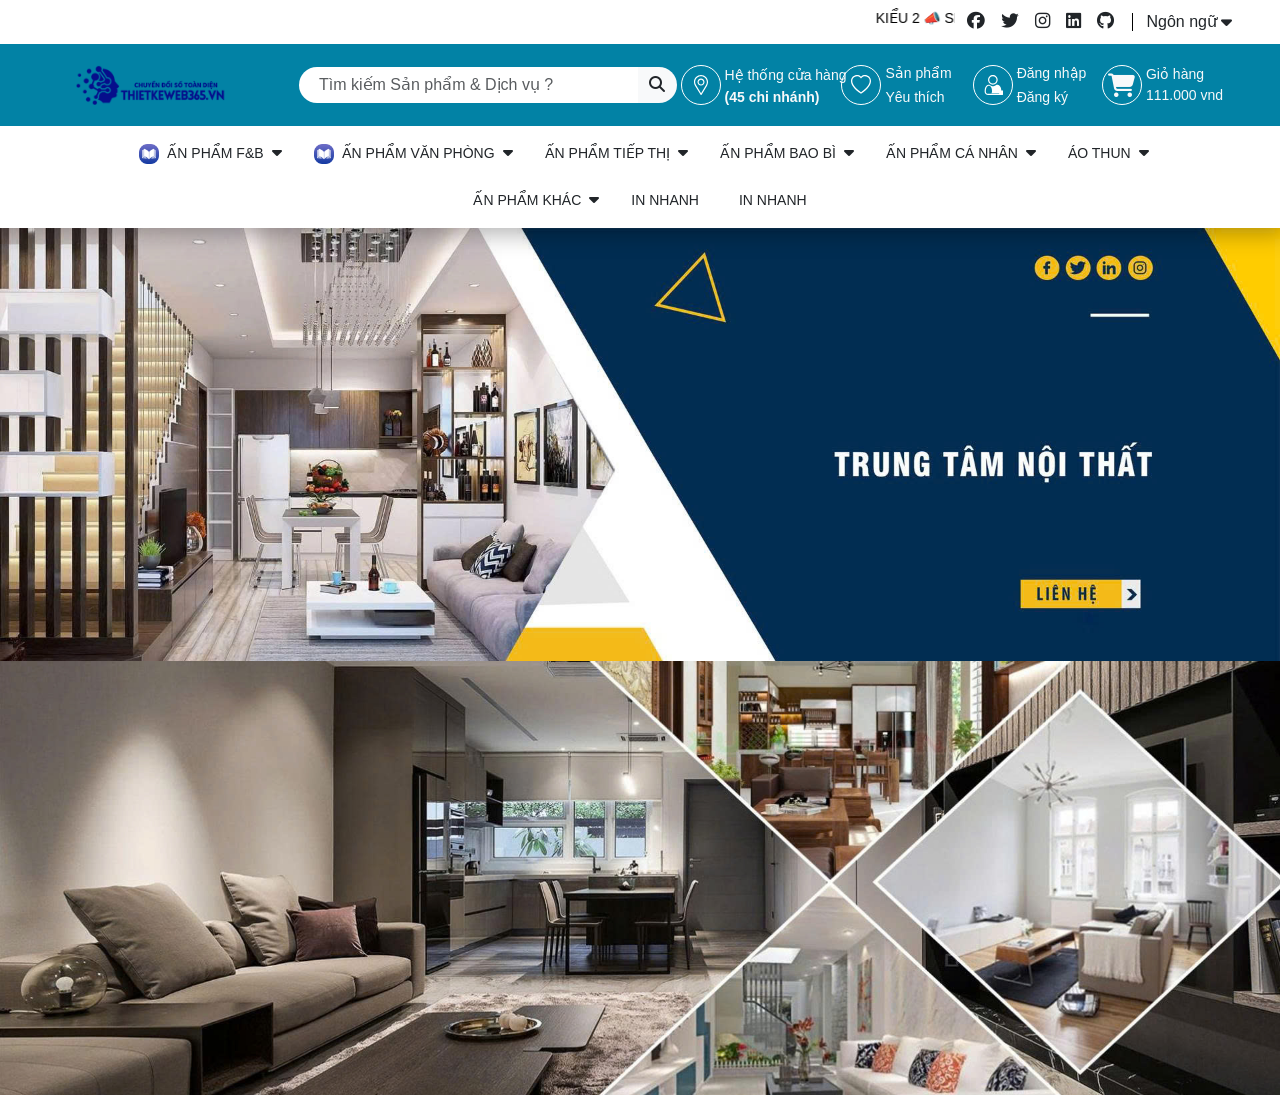
==== commit c7753f8c: "bai viet" ====
--- a/index.html
+++ b/index.html
@@ -610,9 +610,10 @@
             arrows: true,
             infinite: true,
             speed: 450,
-            autoplay: false,
-            pauseOnHover: true,
-            pauseOnFocus: true,
+            autoplay: true,
+            autoplaySpeed: 3500,
+            pauseOnHover: false,
+            pauseOnFocus: false,
             rows: 1,
             slidesPerRow: 1,
             slidesToShow: 1,
@@ -624,6 +625,7 @@
               return '<button type="button" aria-label="Trang ' + (pageIndex + 1) + '">' + (pageIndex + 1) + '</button>';
             }
           });
+          $slider.slick('slickPlay');
         });
       }
 
@@ -634,6 +636,88 @@
         }, 120);
       }
 
+      function ensureRealImageModal() {
+        var $modal = $('.fe-real-image-modal');
+        if ($modal.length) return $modal;
+
+        $modal = $(
+          '<div class="fe-real-image-modal" aria-hidden="true">' +
+            '<button class="fe-real-image-modal-close" type="button" aria-label="Close image"><i class="fa-solid fa-xmark"></i></button>' +
+            '<button class="fe-real-image-modal-nav fe-real-image-modal-prev" type="button" aria-label="Previous image"><i class="fa-solid fa-chevron-left"></i></button>' +
+            '<figure class="fe-real-image-modal-dialog">' +
+              '<div class="fe-real-image-modal-frame"><img src="" alt=""></div>' +
+            '</figure>' +
+            '<button class="fe-real-image-modal-nav fe-real-image-modal-next" type="button" aria-label="Next image"><i class="fa-solid fa-chevron-right"></i></button>' +
+          '</div>'
+        );
+        $('body').append($modal);
+        return $modal;
+      }
+
+      function getRealImageTriggers() {
+        return $('.fe-real-modal-trigger').filter(function () {
+          return !$(this).closest('.slick-cloned').length;
+        });
+      }
+
+      function openRealImageModal(index) {
+        var $items = getRealImageTriggers();
+        var $modal = ensureRealImageModal();
+        var $item;
+        if (!$items.length) return;
+        index = (index + $items.length) % $items.length;
+        $item = $items.eq(index);
+        $modal.data('fe-current-index', index);
+        $modal.find('img').attr({
+          src: $item.attr('data-fe-full-image') || $item.attr('src'),
+          alt: $item.attr('data-fe-image-title') || $item.attr('alt') || ''
+        });
+        $modal.addClass('is-open').attr('aria-hidden', 'false');
+        $('body').addClass('fe-modal-open');
+        $('.fe-real-images-slider.slick-initialized').slick('slickPause');
+      }
+
+      function closeRealImageModal() {
+        $('.fe-real-image-modal').removeClass('is-open').attr('aria-hidden', 'true');
+        $('body').removeClass('fe-modal-open');
+        $('.fe-real-images-slider.slick-initialized').slick('slickPlay');
+      }
+
+      $(document).on('click', '.fe-real-modal-trigger', function (event) {
+        var $clicked = $(this);
+        var $items = getRealImageTriggers();
+        var index = $items.index(this);
+        var image = $clicked.attr('data-fe-full-image') || $clicked.attr('src');
+        event.preventDefault();
+        event.stopPropagation();
+        if (index < 0 && image) {
+          $items.each(function (itemIndex) {
+            var $item = $(this);
+            if (($item.attr('data-fe-full-image') || $item.attr('src')) === image) {
+              index = itemIndex;
+              return false;
+            }
+          });
+        }
+        openRealImageModal(index < 0 ? 0 : index);
+      });
+
+      $(document).on('click', '.fe-real-image-modal-close', closeRealImageModal);
+      $(document).on('click', '.fe-real-image-modal', function (event) {
+        if (event.target === this) closeRealImageModal();
+      });
+      $(document).on('click', '.fe-real-image-modal-prev, .fe-real-image-modal-next', function () {
+        var $modal = $('.fe-real-image-modal');
+        var current = Number($modal.data('fe-current-index') || 0);
+        openRealImageModal(current + ($(this).hasClass('fe-real-image-modal-next') ? 1 : -1));
+      });
+      $(document).on('keydown', function (event) {
+        var $modal = $('.fe-real-image-modal.is-open');
+        if (!$modal.length) return;
+        if (event.key === 'Escape') closeRealImageModal();
+        if (event.key === 'ArrowRight') $('.fe-real-image-modal-next').trigger('click');
+        if (event.key === 'ArrowLeft') $('.fe-real-image-modal-prev').trigger('click');
+      });
       initBannerSlider();
       initPagedGridSliders('.fe-paged-grid-slider');
       window.addEventListener('fe:banner-rendered', initBannerSlider);
--- a/assets/css/fe-header.css
+++ b/assets/css/fe-header.css
@@ -2229,6 +2229,99 @@
     margin-bottom: 0;
 }
 
+.fe-section-more-wrap {
+    display: flex;
+    justify-content: center;
+    margin-top: clamp(18px, 2.5vw, 30px);
+}
+
+.fe-section-more {
+    display: inline-flex;
+    align-items: center;
+    justify-content: center;
+    padding: 10px 20px;
+    border-radius: 999px;
+    color: #ffffff;
+    background: var(--mainColor, #0282a5);
+    font-size: 15px;
+    font-weight: 700;
+    line-height: 1.2;
+    text-decoration: none;
+    transition: background-color 0.2s ease, transform 0.2s ease;
+}
+
+.fe-section-more:hover,
+.fe-section-more:focus {
+    color: #ffffff;
+    background: #026b88;
+    transform: translateY(-1px);
+}
+
+.fe-article-section {
+    background: var(--fe-body-bg, #ffffff);
+}
+
+.fe-article-section .fe-section-heading h2,
+.fe-article-section .fe-section-title-rich,
+.fe-article-section .fe-section-title-rich * {
+    color: var(--fe-article-title-color, #101828);
+}
+
+.fe-article-section .fe-section-heading .fe-section-desc,
+.fe-article-section .fe-section-heading .fe-section-desc * {
+    color: var(--fe-article-desc-color, #344054);
+}
+
+.fe-article-content {
+    color: #344054;
+    font-size: 16px;
+    line-height: 1.75;
+}
+
+.fe-article-content p:last-child {
+    margin-bottom: 0;
+}
+
+.fe-article-content img,
+.fe-article-content iframe,
+.fe-article-content video {
+    max-width: 100%;
+}
+
+.fe-article-content img {
+    height: auto;
+    border-radius: 8px;
+}
+
+.fe-article-actions {
+    display: flex;
+    justify-content: center;
+    margin-top: 24px;
+}
+
+.fe-article-button {
+    display: inline-flex;
+    align-items: center;
+    justify-content: center;
+    min-height: 42px;
+    padding: 10px 22px;
+    border-radius: 999px;
+    color: var(--fe-article-button-color, #ffffff);
+    background: var(--fe-article-button-bg, #4154f1);
+    font-size: 15px;
+    font-weight: 700;
+    line-height: 1.2;
+    text-decoration: none;
+    transition: filter 0.2s ease, transform 0.2s ease;
+}
+
+.fe-article-button:hover,
+.fe-article-button:focus {
+    color: var(--fe-article-button-color, #ffffff);
+    filter: brightness(0.95);
+    transform: translateY(-1px);
+}
+
 .fe-real-images-grid,
 .fe-real-images-page-grid {
     display: grid;
@@ -2431,3 +2524,135 @@
         right: -4px;
     }
 }
+
+body.fe-modal-open {
+    overflow: hidden;
+}
+
+.fe-real-modal-trigger {
+    cursor: zoom-in;
+}
+
+.fe-real-image-modal {
+    position: fixed;
+    inset: 0;
+    z-index: 9999;
+    display: grid;
+    grid-template-columns: minmax(44px, 1fr) minmax(0, 1080px) minmax(44px, 1fr);
+    align-items: center;
+    gap: clamp(10px, 2vw, 24px);
+    padding: clamp(18px, 4vw, 44px);
+    background: rgba(9, 12, 20, 0.78);
+    backdrop-filter: blur(14px);
+    opacity: 0;
+    pointer-events: none;
+    transition: opacity 0.24s ease;
+}
+
+.fe-real-image-modal.is-open {
+    opacity: 1;
+    pointer-events: auto;
+}
+
+.fe-real-image-modal-dialog {
+    grid-column: 2;
+    margin: 0;
+    border-radius: 8px;
+    overflow: hidden;
+    background: #ffffff;
+    box-shadow: 0 28px 80px rgba(0, 0, 0, 0.36);
+    transform: translateY(14px) scale(0.985);
+    transition: transform 0.24s ease;
+}
+
+.fe-real-image-modal.is-open .fe-real-image-modal-dialog {
+    transform: translateY(0) scale(1);
+}
+
+.fe-real-image-modal-frame {
+    display: grid;
+    place-items: center;
+    background: #05070d;
+    max-height: min(76vh, 760px);
+}
+
+.fe-real-image-modal-frame img {
+    width: 100%;
+    max-height: min(76vh, 760px);
+    object-fit: contain;
+    display: block;
+}
+
+
+.fe-real-image-modal-close,
+.fe-real-image-modal-nav {
+    display: inline-flex;
+    align-items: center;
+    justify-content: center;
+    border: 1px solid rgba(255, 255, 255, 0.22);
+    background: rgba(255, 255, 255, 0.12);
+    color: #ffffff;
+    box-shadow: 0 16px 38px rgba(0, 0, 0, 0.24);
+    transition: background-color 0.2s ease, transform 0.2s ease, border-color 0.2s ease;
+}
+
+.fe-real-image-modal-close:hover,
+.fe-real-image-modal-close:focus,
+.fe-real-image-modal-nav:hover,
+.fe-real-image-modal-nav:focus {
+    background: #ffffff;
+    color: #111827;
+    border-color: #ffffff;
+    transform: scale(1.04);
+}
+
+.fe-real-image-modal-close {
+    position: absolute;
+    top: 18px;
+    right: 18px;
+    width: 44px;
+    height: 44px;
+    border-radius: 50%;
+}
+
+.fe-real-image-modal-nav {
+    width: 48px;
+    height: 48px;
+    border-radius: 50%;
+    justify-self: center;
+}
+
+.fe-real-image-modal-prev {
+    grid-column: 1;
+}
+
+.fe-real-image-modal-next {
+    grid-column: 3;
+}
+
+@media (max-width: 767px) {
+    .fe-real-image-modal {
+        grid-template-columns: 1fr 1fr;
+        align-items: end;
+        padding: 56px 14px 18px;
+    }
+
+    .fe-real-image-modal-dialog {
+        grid-column: 1 / -1;
+        grid-row: 1;
+        align-self: center;
+    }
+
+    .fe-real-image-modal-prev,
+    .fe-real-image-modal-next {
+        grid-row: 2;
+    }
+
+    .fe-real-image-modal-prev {
+        grid-column: 1;
+    }
+
+    .fe-real-image-modal-next {
+        grid-column: 2;
+    }
+}
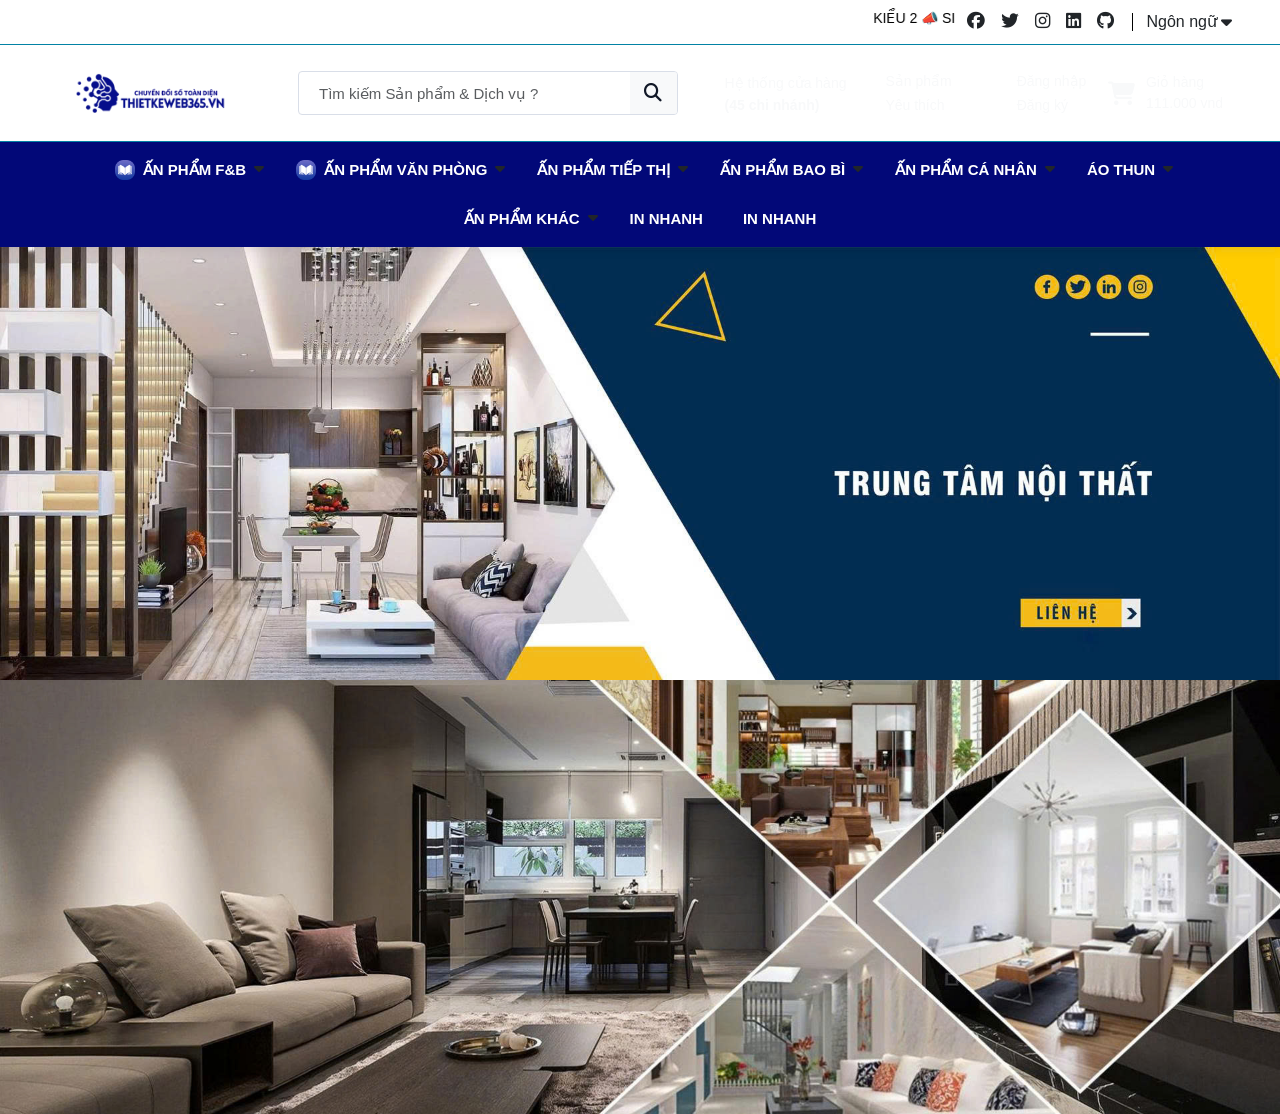
==== commit c786e7ce: "banner" ====
--- a/index.html
+++ b/index.html
@@ -588,6 +588,49 @@
         });
       }
 
+      function initBodyBannerSliders() {
+        if (!$.fn.slick) return;
+
+        $('.fe-body-banner-slider').each(function () {
+          var $slider = $(this);
+          var columns = Number($slider.attr('data-banner-columns')) || 2;
+          var totalSlides;
+
+          if ($slider.hasClass('slick-initialized')) {
+            $slider.slick('unslick');
+          }
+
+          totalSlides = $slider.children('.fe-body-banner-slide').length;
+          if (totalSlides <= columns) {
+            return;
+          }
+
+          $slider.slick({
+            dots: true,
+            arrows: true,
+            infinite: true,
+            speed: 450,
+            autoplay: true,
+            autoplaySpeed: 3500,
+            pauseOnHover: true,
+            slidesToShow: columns,
+            slidesToScroll: 1,
+            adaptiveHeight: false,
+            prevArrow: '<button class="fe-body-banner-arrow fe-body-banner-prev" type="button" aria-label="Banner trước"><i class="fa-solid fa-chevron-left"></i></button>',
+            nextArrow: '<button class="fe-body-banner-arrow fe-body-banner-next" type="button" aria-label="Banner sau"><i class="fa-solid fa-chevron-right"></i></button>',
+            responsive: [
+              { breakpoint: 992, settings: { slidesToShow: Math.min(columns, 2) } },
+              { breakpoint: 576, settings: { slidesToShow: 1, arrows: false } }
+            ]
+          });
+        });
+      }
+
+      function scheduleBodyBannerSliders() {
+        window.clearTimeout(window.feBodyBannerSliderTimer);
+        window.feBodyBannerSliderTimer = window.setTimeout(initBodyBannerSliders, 120);
+      }
+
       function initPagedGridSliders(selector) {
         if (!$.fn.slick) return;
 
@@ -720,11 +763,16 @@
       });
       initBannerSlider();
       initPagedGridSliders('.fe-paged-grid-slider');
+      initBodyBannerSliders();
       window.addEventListener('fe:banner-rendered', initBannerSlider);
       window.addEventListener('fe:body-rendered', function () {
         initPagedGridSliders('.fe-paged-grid-slider');
+        scheduleBodyBannerSliders();
       });
-      $(window).on('resize', schedulePagedGridSliders);
+      $(window).on('resize', function () {
+        schedulePagedGridSliders();
+        scheduleBodyBannerSliders();
+      });
     });
   </script>
 </body>
--- a/assets/css/fe-header.css
+++ b/assets/css/fe-header.css
@@ -19,7 +19,7 @@
     overflow: hidden;
 }
 
-.fe-header[data-render-state="loading"] > * {
+.fe-header[data-render-state="loading"]>* {
     visibility: hidden;
 }
 
@@ -331,6 +331,7 @@
     .menu-item.has-sub-menu:hover::before {
         display: block !important;
     }
+
     .fe-header .sub-menu-item li:first-child,
     .fe-header .sub-menu-item li:first-child a {
         font-weight: bold !important;
@@ -363,30 +364,32 @@
 
 .fe-header {
     position: sticky;
-    top: -41px;
+    top: 0;
     background: white;
     z-index: 99;
-    box-shadow: 0px 0px 22px 6px rgba(0, 0, 0, 0.3);
+    box-shadow: 0 2px 12px rgba(0, 0, 0, 0.08);
     border: none;
 }
 
 .fe-header .header-search {
-    border-radius: 20px;
-    border: 1px solid #0282a5;
+    height: 44px;
+    border-radius: 4px;
+    border: 1px solid #d9dee8;
     overflow: hidden;
+    background: #fff;
 }
 
 .fe-header .header-main {
-    background: linear-gradient(90deg, var(--mainColor), var(--mainColor2));
     font-size: 16px;
     transition: all 0.3s ease;
-    padding-top: 1rem;
-    padding-bottom: 1rem;
+    min-height: 96px;
+    padding-top: 18px;
+    padding-bottom: 18px;
 }
 
 .fe-header .box-icon .icon {
-    border-radius: 50%;
-    border: 1px solid red;
+    border-radius: 0;
+    border: 0;
     padding: 4px;
     display: flex;
     align-items: center;
@@ -402,18 +405,18 @@
 }
 
 .fe-header .header-action-image {
-    width: 40px;
-    height: 40px;
-    border-radius: 50%;
+    width: 30px;
+    height: 30px;
+    border-radius: 0;
     object-fit: cover;
-    border: 1px solid rgba(255, 255, 255, 0.8);
-    background: rgba(255, 255, 255, 0.12);
+    border: 0;
+    background: transparent;
 }
 
 .fe-header .header-action {
-    flex: var(--header-action-columns, 1) 1 0;
-    max-width: none;
-    min-width: 58px;
+    flex: 0 0 auto;
+    max-width: 260px;
+    min-width: 0;
 }
 
 .fe-header .header-actions-list {
@@ -421,14 +424,76 @@
     min-width: 0;
     flex: 1 0 0%;
     max-width: 100%;
-    column-gap: 0 !important;
+    column-gap: 18px !important;
     row-gap: 8px !important;
     flex-wrap: wrap;
 }
 
 .fe-header .header-action .text,
 .fe-header .header-action .text * {
-    font-size: 14px;
+    font-size: 13px;
+    line-height: 1.2;
+}
+
+.fe-header .header-action .text small {
+    font-weight: bold;
+    color: inherit;
+}
+
+.fe-header .header-action .text b {
+    color: #4b5563;
+    font-weight: 400;
+}
+
+.fe-header .header-action-inner {
+    justify-content: flex-start !important;
+    gap: 8px !important;
+    min-width: 0;
+}
+
+.fe-header .header-main .box-icon .icon i {
+    color: #111827;
+    font-size: 28px;
+}
+
+.fe-header .header-account-action {
+    flex: 0 0 auto;
+    gap: 8px;
+    min-width: 118px;
+}
+
+.fe-header .header-account-action>i {
+    color: #111827;
+    font-size: 28px;
+}
+
+.fe-header .header-account-action small {
+    display: block;
+    color: inherit;
+    font-size: 13px;
+    font-weight: 700;
+    line-height: 1.15;
+}
+
+.fe-header .header-account-links {
+    display: flex;
+    align-items: center;
+    gap: 6px;
+    margin-top: 2px;
+    font-size: 12px;
+    line-height: 1;
+}
+
+.fe-header .header-account-links a {
+    color: #4b5563;
+    text-decoration: none;
+}
+
+.fe-header .header-account-links .account-register {
+    padding: 4px 8px;
+    border-radius: 2px;
+    background: #0811d8;
+    color: #fff;
 }
 
 .fe-header .header-search input {
@@ -436,7 +501,9 @@
     outline: none;
     padding: 0 20px;
     width: 100%;
-    font-size: 16px;
+    height: 42px;
+    color: #111827;
+    font-size: 15px;
     box-shadow: none !important;
     outline: none !important;
 }
@@ -444,8 +511,10 @@
 .fe-header .header-search button {
     border: none;
     outline: none;
-    width: 100%;
-    font-size: 16px;
+    width: 48px;
+    height: 42px;
+    color: #111827;
+    font-size: 18px;
     box-shadow: none !important;
     outline: none !important;
 }
@@ -463,11 +532,13 @@
 }
 
 @media (max-width: 768px) {
+
     .fe-header .menu-link,
     .fe-header .offcanvas .foo_mid,
     .fe-header .offcanvas .sub-menu-item li {
         font-size: 16px;
     }
+
     .fe-header .header-search button,
     .fe-header .header-search input {
         font-size: 14px;
@@ -479,19 +550,23 @@
         position: fixed;
         top: 0;
     }
+
     .fe-header .header-main {
         padding-top: 0.2rem;
         padding-bottom: 0.2rem;
     }
+
     .fe-header .logo img {
         object-fit: contain;
         max-width: 230px;
     }
+
     .fe-header .wrap-header-search {
         margin-top: 8px;
         width: 100% !important;
         order: 2;
     }
+
     .fe-header .box-icon .icon {
         width: 30px;
         height: 30px;
@@ -593,7 +668,7 @@
     transition: transform 0.18s ease;
 }
 
-.fe-header .mobile-category-menu .mobile-has-submenu.active > .mobile-category-caret {
+.fe-header .mobile-category-menu .mobile-has-submenu.active>.mobile-category-caret {
     transform: rotate(180deg);
 }
 
@@ -604,6 +679,10 @@
     padding: 2px 0 10px 14px;
     margin: 0;
     background: transparent;
+}
+
+.fe-header .offcanvas .mobile-category-menu .mobile-has-submenu.active>.mobile-sub-menu {
+    display: block;
 }
 
 .fe-header .mobile-category-menu .sub-menu-item {
@@ -634,11 +713,11 @@
     background: var(--fe-menu-hover-bg, var(--mainColor));
 }
 
-.fe-header .mobile-category-menu .sub-menu > li:not(.sub-menu-item) {
+.fe-header .mobile-category-menu .sub-menu>li:not(.sub-menu-item) {
     padding: 8px 0 !important;
 }
 
-.fe-header .mobile-category-menu .sub-menu > li:not(.sub-menu-item) a {
+.fe-header .mobile-category-menu .sub-menu>li:not(.sub-menu-item) a {
     color: var(--fe-menu-text, var(--textColor));
 }
 
@@ -649,8 +728,8 @@
     color: var(--textColor);
 }
 
-.fe-header .offcanvas .foo_mid > .border-top,
-.fe-header .offcanvas .foo_mid > div.border-top {
+.fe-header .offcanvas .foo_mid>.border-top,
+.fe-header .offcanvas .foo_mid>div.border-top {
     border-color: rgba(2, 130, 165, 0.12) !important;
     margin-top: 12px;
     padding-top: 12px !important;
@@ -779,6 +858,7 @@
         padding-left: 20px;
         padding-right: 20px;
     }
+
     .menu {
         column-gap: 20px;
     }
@@ -822,13 +902,16 @@
 }
 
 @media (max-width: 991px) {
+
     .fe-header .header-bottom-2 .navbar-light a,
     .fe-header .header-bottom-2 .navbar-light .navbar-nav a {
         color: rgba(0, 0, 0, .55) !important;
     }
+
     .navbar-collapse.show {
         transform: translateX(0);
     }
+
     .mobile-menu {
         transform: translateX(-100%);
         transition: transform 0.3s ease-in-out;
@@ -842,6 +925,7 @@
         z-index: 1000;
         display: block;
     }
+
     .mobile-menu.active {
         transform: translateX(0);
         overflow: auto;
@@ -885,7 +969,7 @@
     overflow: hidden;
 }
 
-.banner_slide[data-render-state="loading"] > * {
+.banner_slide[data-render-state="loading"]>* {
     visibility: hidden;
 }
 
@@ -893,6 +977,7 @@
     0% {
         background-position: 100% 0;
     }
+
     100% {
         background-position: 0 0;
     }
@@ -990,6 +1075,7 @@
 }
 
 @media (max-width: 768px) {
+
     .banner_slide .slick-prev,
     .banner_slide .slick-next {
         width: 38px;
@@ -1035,7 +1121,7 @@
     color: #fff;
 }
 
-.banner_slide .slick-dotted.slick-slider {
+.banner_slide.slick-dotted.slick-slider {
     margin-bottom: 0;
 }
 
@@ -1048,16 +1134,16 @@
 
 
 .fe-header .header-main-shell {
-    background: var(--mainColor);
+    background: #fff;
 }
 
 .fe-header .box-icon .icon.icon-light-border,
 .fe-header .toggle-menu .icon.icon-light-border {
-    border-color: #fff;
+    border-color: transparent;
 }
 
 .fe-header .header-bottom-surface {
-    background: var(--fe-menu-bg, #fff);
+    background: var(--fe-menu-bg, #020878);
 }
 
 .mobile-language {
@@ -1441,7 +1527,7 @@
     margin-top: 24px;
 }
 
-.fe-footer-map-block .fe-footer-embed > iframe,
+.fe-footer-map-block .fe-footer-embed>iframe,
 .fe-footer-map-block .fe-footer-embed iframe {
     width: 100% !important;
     height: 250px !important;
@@ -1637,6 +1723,10 @@
 
 /* Compact desktop subnav */
 .fe-header .header-bottom-inner {
+    display: flex;
+    align-items: center;
+    justify-content: center;
+    gap: 22px;
     max-width: 1440px;
     margin: 0 auto;
 }
@@ -1659,8 +1749,42 @@
 }
 
 .fe-header .fe-sticky-menu-list {
-    width: 100%;
+    width: auto;
     min-width: 0;
+}
+
+.fe-header .header-bottom .menu {
+    min-height: 52px;
+    gap: 24px;
+}
+
+.fe-header .header-bottom .menu a {
+    color: var(--fe-menu-text, #fff);
+    font-size: 15px;
+    font-weight: var(--fe-menu-font-weight, 700);
+}
+
+.fe-header .header-bottom .menu-item {
+    min-height: 52px;
+}
+
+.fe-header .fe-header-language-flags {
+    display: inline-flex;
+    align-items: center;
+    gap: 6px;
+    flex: 0 0 auto;
+}
+
+.fe-header .fe-header-language-flags a,
+.fe-header .fe-header-language-flags img {
+    display: block;
+}
+
+.fe-header .fe-header-language-flags img {
+    width: 34px;
+    height: 22px;
+    object-fit: cover;
+    border: 1px solid rgba(255, 255, 255, 0.72);
 }
 
 @media (min-width: 992px) {
@@ -1772,8 +1896,8 @@
     box-shadow: 0 8px 22px rgba(2, 130, 165, 0.18);
 }
 
-.fe-header .header-bottom .menu-item:hover > .menu-link,
-.fe-header .header-bottom .menu-item:hover > .fa-caret-down {
+.fe-header .header-bottom .menu-item:hover>.menu-link,
+.fe-header .header-bottom .menu-item:hover>.fa-caret-down {
     color: var(--fe-menu-text, var(--textColor));
 }
 
@@ -2102,7 +2226,7 @@
     transition: transform 0.18s ease;
 }
 
-.fe-header[data-header-style="5"] .fe-header-vertical-nav .menu-item.has-sub-menu.is-open > .fa-caret-down {
+.fe-header[data-header-style="5"] .fe-header-vertical-nav .menu-item.has-sub-menu.is-open>.fa-caret-down {
     transform: rotate(180deg);
 }
 
@@ -2121,7 +2245,7 @@
     transform: none;
 }
 
-.fe-header[data-header-style="5"] .fe-header-vertical-nav .menu-item.has-sub-menu.is-open > .sub-menu {
+.fe-header[data-header-style="5"] .fe-header-vertical-nav .menu-item.has-sub-menu.is-open>.sub-menu {
     display: block;
 }
 
@@ -2177,7 +2301,7 @@
 
 .fe-body-section {
     position: relative;
-    padding: clamp(38px, 5vw, 72px) 0;
+    padding: clamp(19px, 2.5vw, 36px) 0;
     background: var(--fe-body-bg, #ffffff);
     color: #111827;
     overflow: hidden;
@@ -2255,6 +2379,123 @@
     color: #ffffff;
     background: #026b88;
     transform: translateY(-1px);
+}
+
+.fe-service-section {
+    background: var(--fe-body-bg, #ffffff);
+}
+
+.fe-service-grid {
+    display: grid;
+    grid-template-columns: repeat(var(--fe-service-columns, 3), minmax(0, 1fr));
+    gap: clamp(14px, 2vw, 24px);
+    align-items: stretch;
+}
+
+.fe-service-grid.is-centered .fe-service-card {
+    text-align: center;
+}
+
+.fe-service-card {
+    display: flex;
+    height: 100%;
+    flex-direction: column;
+    overflow: hidden;
+    border: 1px solid transparent;
+    border-radius: var(--fe-service-radius, 8px);
+    background: var(--fe-service-item-bg, #ffffff);
+    color: var(--fe-service-text, #012970);
+    text-decoration: none;
+    transition: transform 0.18s ease, box-shadow 0.18s ease, border-color 0.18s ease;
+}
+
+.fe-service-card:hover,
+.fe-service-card:focus {
+    color: var(--fe-service-text, #012970);
+    transform: translateY(-2px);
+    box-shadow: 0 12px 28px rgba(15, 23, 42, 0.12);
+}
+
+.fe-service-border_news .fe-service-card {
+    border-color: #d9dee8;
+}
+
+.fe-service-media {
+    width: 100%;
+    aspect-ratio: 4 / 3;
+    overflow: hidden;
+    border-radius: var(--fe-service-radius, 8px);
+    background: #eef2f7;
+}
+
+.fe-service-media.is-round {
+    width: min(136px, 62%);
+    aspect-ratio: 1;
+    margin: var(--fe-service-padding, 0) auto 0;
+    border-radius: 999px;
+}
+
+.fe-service-media.is-original {
+    aspect-ratio: auto;
+    border-radius: 0;
+}
+
+.fe-service-media img {
+    display: block;
+    width: 100%;
+    height: 100%;
+    object-fit: cover;
+}
+
+.fe-service-media.is-original img {
+    height: auto;
+    object-fit: contain;
+}
+
+.fe-service-content {
+    flex: 1;
+    padding: var(--fe-service-padding, 0);
+    color: var(--fe-service-text, #012970);
+}
+
+.fe-service-content h3 {
+    margin: 0 0 8px;
+    color: inherit;
+    font-size: clamp(15px, 1.45vw, 18px);
+    font-weight: 800;
+    line-height: 1.28;
+}
+
+.fe-service-desc {
+    color: inherit;
+    font-size: 14px;
+    line-height: 1.55;
+}
+
+.fe-service-desc p:last-child {
+    margin-bottom: 0;
+}
+
+.fe-service-type_3_special .fe-service-card:first-child,
+.fe-service-type_4_special .fe-service-card:first-child {
+    grid-column: span 2;
+}
+
+@media (max-width: 991px) {
+    .fe-service-grid {
+        grid-template-columns: repeat(2, minmax(0, 1fr));
+    }
+
+    .fe-service-type_3_special .fe-service-card:first-child,
+    .fe-service-type_4_special .fe-service-card:first-child {
+        grid-column: span 1;
+    }
+}
+
+@media (max-width: 575px) {
+    .fe-service-grid {
+        grid-template-columns: 1fr;
+    }
 }
 
 .fe-article-section {
@@ -2322,6 +2563,926 @@
     transform: translateY(-1px);
 }
 
+.fe-image-news-section {
+    background: var(--fe-body-bg, #ffffff);
+}
+
+.fe-image-news-media {
+    width: 100%;
+    overflow: hidden;
+    border-radius: var(--fe-image-news-radius, 8px);
+    background: #eef2f7;
+}
+
+.fe-image-news-img {
+    display: block;
+    width: 100%;
+    max-width: 100%;
+    height: auto;
+    min-height: 280px;
+    object-fit: cover;
+    border-radius: var(--fe-image-news-radius, 8px);
+    transform-origin: center center;
+    transition: transform 0.45s ease, filter 0.45s ease;
+    will-change: transform;
+}
+
+.fe-image-news-img.effect-zoom {
+    animation: fe-image-news-zoom 1.6s ease-in-out infinite;
+    filter: saturate(1.03);
+}
+
+.fe-image-news-img.effect-shake {
+    animation: fe-image-news-shake 0.9s cubic-bezier(0.2, 0.7, 0.25, 1) infinite;
+}
+
+@keyframes fe-image-news-zoom {
+
+    0%,
+    100% {
+        transform: scale(1);
+    }
+
+    50% {
+        transform: scale(1.04);
+    }
+}
+
+@keyframes fe-image-news-shake {
+
+    0%,
+    100% {
+        transform: translateY(0) rotate(0deg);
+    }
+
+    25% {
+        transform: translateY(-2px) rotate(-0.65deg);
+    }
+
+    50% {
+        transform: translateY(1.5px) rotate(0.5deg);
+    }
+
+    75% {
+        transform: translateY(-1px) rotate(-0.28deg);
+    }
+}
+
+.fe-image-news-content {
+    max-width: 720px;
+    margin: 0 auto;
+    color: #344054;
+    font-size: clamp(15px, 1.3vw, 18px);
+    line-height: 1.72;
+    text-align: center;
+}
+
+.fe-image-news-title {
+    margin-bottom: 14px;
+}
+
+.fe-image-news-title .fe-section-title-rich,
+.fe-image-news-title .fe-section-title-rich *,
+.fe-image-news-title h2 {
+    color: #202124;
+    font-size: clamp(21px, 2.1vw, 30px);
+    font-weight: 700;
+    line-height: 1.3;
+}
+
+.fe-image-news-text p:last-child {
+    margin-bottom: 0;
+}
+
+.fe-image-news-actions {
+    display: flex;
+    flex-wrap: wrap;
+    justify-content: center;
+    gap: 12px;
+    margin-top: 18px;
+}
+
+.fe-image-news-button {
+    display: inline-flex;
+    align-items: center;
+    justify-content: center;
+    min-height: 42px;
+    min-width: 128px;
+    padding: 10px 20px;
+    border-radius: 5px;
+    color: var(--fe-news-button-color, #ffffff);
+    background: var(--fe-news-button-bg, #4154f1);
+    font-size: 15px;
+    font-weight: 700;
+    line-height: 1.2;
+    text-decoration: none;
+    transition: filter 0.2s ease, transform 0.2s ease;
+}
+
+.fe-image-news-button:hover,
+.fe-image-news-button:focus {
+    color: var(--fe-news-button-color, #ffffff);
+    filter: brightness(0.94);
+    transform: translateY(-1px);
+}
+
+.fe-news-video-frame {
+    position: relative;
+    width: 100%;
+    aspect-ratio: 16 / 9;
+    overflow: hidden;
+    border-radius: 8px;
+    background: #111827;
+}
+
+.fe-news-video-frame iframe {
+    position: absolute;
+    inset: 0;
+    width: 100%;
+    height: 100%;
+    border: 0;
+}
+
+
+.fe-consult-section {
+    background: var(--fe-body-bg, #fff3b0);
+}
+
+.fe-consult-box {
+    overflow: hidden;
+    border-radius: 8px;
+    background: #ffffff;
+    box-shadow: 0 10px 24px rgba(15, 23, 42, 0.08);
+}
+
+.fe-consult-form {
+    height: 100%;
+    min-height: 360px;
+    padding: clamp(22px, 3vw, 34px);
+    display: flex;
+    flex-direction: column;
+    align-items: center;
+    justify-content: flex-start;
+    gap: 18px;
+}
+
+.fe-consult-heading {
+    width: 100%;
+    text-align: center;
+    color: #3b3f45;
+}
+
+.fe-consult-title {
+    display: grid;
+    grid-template-columns: 1fr auto 1fr;
+    align-items: center;
+    gap: 16px;
+    font-family: Arial, "Helvetica Neue", Helvetica, sans-serif;
+    color: #333333;
+    font-size: 18px;
+    font-weight: 800;
+    text-transform: uppercase;
+}
+
+.fe-consult-title,
+.fe-consult-title * {
+    font-family: none !important;
+}
+
+.fe-consult-title:before,
+.fe-consult-title:after {
+    content: "";
+    height: 1px;
+    background: #edf1c8;
+}
+
+.fe-consult-title p,
+.fe-consult-desc p {
+    margin: 0;
+}
+
+.fe-consult-desc {
+    margin-top: 6px;
+    font-size: 15px;
+    line-height: 1.55;
+    color: #4f5965;
+}
+
+.fe-consult-fields {
+    width: 100%;
+    display: grid;
+    grid-template-columns: repeat(2, minmax(0, 1fr));
+    gap: 14px 18px;
+}
+
+.fe-consult-fields input,
+.fe-consult-fields textarea {
+    width: 100%;
+    border: 1px solid #d8dde6;
+    border-radius: 3px;
+    background: #ffffff;
+    color: #334155;
+    font-size: 15px;
+    line-height: 1.4;
+    padding: 11px 13px;
+    outline: none;
+}
+
+.fe-consult-fields input:focus,
+.fe-consult-fields textarea:focus {
+    border-color: var(--fe-consult-button-bg, #008eb8);
+    box-shadow: 0 0 0 3px rgba(0, 142, 184, 0.12);
+}
+
+.fe-consult-fields textarea {
+    grid-column: 1 / -1;
+    min-height: 104px;
+    resize: vertical;
+}
+
+.fe-consult-button {
+    display: inline-flex;
+    align-items: center;
+    justify-content: center;
+    gap: 8px;
+    border: 0;
+    border-radius: 6px;
+    background: var(--fe-consult-button-bg, #008eb8);
+    color: var(--fe-consult-button-color, #ffffff);
+    min-width: 220px;
+    padding: 13px 24px;
+    font-size: 16px;
+    font-weight: 800;
+    text-transform: none;
+    cursor: pointer;
+    transition: filter 0.18s ease, transform 0.18s ease;
+}
+
+.fe-consult-button:hover,
+.fe-consult-button:focus {
+    color: var(--fe-consult-button-color, #ffffff);
+    filter: brightness(0.95);
+    transform: translateY(-1px);
+}
+
+.fe-consult-media {
+    height: 100%;
+    min-height: 360px;
+    background: #f8fafc;
+    overflow: hidden;
+}
+
+.fe-consult-image {
+    box-sizing: border-box;
+    padding: clamp(10px, 1.5vw, 18px);
+}
+
+.fe-consult-image img {
+    width: 100%;
+    height: calc(100% - clamp(20px, 3vw, 36px));
+    min-height: 324px;
+    display: block;
+    object-fit: cover;
+    border-radius: 6px;
+}
+
+.fe-consult-map iframe,
+.fe-consult-video iframe,
+.fe-consult-video video {
+    width: 100%;
+    height: 100%;
+    min-height: 360px;
+    border: 0;
+    display: block;
+}
+
+.fe-consult-article {
+    padding: clamp(20px, 3vw, 34px);
+    overflow: auto;
+}
+
+@media (max-width: 991px) {
+    .fe-consult-hide-mobile {
+        display: none;
+    }
+}
+
+@media (max-width: 575px) {
+    .fe-consult-form {
+        min-height: 0;
+        padding: 20px 14px;
+    }
+
+    .fe-consult-fields {
+        grid-template-columns: 1fr;
+    }
+
+    .fe-consult-title {
+        grid-template-columns: 1fr;
+        gap: 8px;
+    }
+
+    .fe-consult-title:before,
+    .fe-consult-title:after {
+        display: none;
+    }
+
+    .fe-consult-button {
+        width: 100%;
+        min-width: 0;
+    }
+}
+
+.fe-faq-section {
+    background: var(--fe-body-bg, #ffffff);
+}
+
+.fe-faq-visual {
+    width: 100%;
+    min-height: 240px;
+    border-radius: 12px;
+    overflow: hidden;
+}
+
+.fe-faq-image img {
+    width: 100%;
+    height: 100%;
+    min-height: 240px;
+    object-fit: cover;
+    display: block;
+}
+
+.fe-faq-text {
+    padding: clamp(18px, 2.5vw, 28px);
+    color: #344054;
+    font-size: clamp(15px, 1.5vw, 17px);
+    line-height: 1.72;
+}
+
+.fe-faq-text p:last-child {
+    margin-bottom: 0;
+}
+
+.fe-faq-video iframe,
+.fe-faq-video video {
+    width: 100%;
+    min-height: 280px;
+    border: 0;
+    display: block;
+    border-radius: 12px;
+    background: #000;
+}
+
+.fe-faq-accordion {
+    border: 1px solid #e5e7eb;
+    border-radius: 12px;
+    overflow: hidden;
+    background: #ffffff;
+}
+
+.fe-faq-accordion .accordion-item {
+    border: 0;
+    border-bottom: 1px solid #e5e7eb;
+}
+
+.fe-faq-accordion .accordion-item:last-child {
+    border-bottom: 0;
+}
+
+.fe-faq-accordion .accordion-button {
+    padding: 16px 20px;
+    color: #101828;
+    font-size: 16px;
+    font-weight: 700;
+    line-height: 1.45;
+    background: #ffffff;
+    box-shadow: none;
+}
+
+.fe-faq-accordion .accordion-button:not(.collapsed) {
+    color: var(--mainColor, #0282a5);
+    background: #f8fbfd;
+}
+
+.fe-faq-accordion .accordion-body {
+    padding: 0 20px 18px;
+    color: #475467;
+    font-size: 15px;
+    line-height: 1.72;
+}
+
+.fe-faq-accordion .accordion-body p:last-child {
+    margin-bottom: 0;
+}
+
+@media (max-width: 991px) {
+    .fe-faq-visual {
+        min-height: 200px;
+    }
+
+    .fe-faq-image img,
+    .fe-faq-video iframe,
+    .fe-faq-video video {
+        min-height: 220px;
+    }
+}
+
+.fe-menu-cat-section {
+    background: var(--fe-body-bg, #ffffff);
+    color: var(--fe-menu-cat-text, #333333);
+}
+
+.fe-menu-cat-head {
+    display: flex;
+    align-items: center;
+    justify-content: space-between;
+    gap: 18px;
+    margin-bottom: 18px;
+    border-top: 3px solid #1f2937;
+    padding-top: 10px;
+}
+
+.fe-menu-cat-head h2 {
+    margin: 0;
+    color: var(--fe-menu-cat-text, #111827);
+    font-size: clamp(18px, 2vw, 24px);
+    font-weight: 800;
+    text-transform: uppercase;
+}
+
+.fe-menu-cat-tabs {
+    display: flex;
+    align-items: center;
+    gap: 8px;
+    overflow: auto;
+    scrollbar-width: thin;
+}
+
+.fe-menu-cat-tab {
+    border: 0;
+    border-radius: 4px;
+    background: #eef7fb;
+    color: #1786a6;
+    padding: 7px 12px;
+    font-size: 13px;
+    font-weight: 700;
+    white-space: nowrap;
+    cursor: pointer;
+}
+
+.fe-menu-cat-tab.is-active,
+.fe-menu-cat-tab:hover,
+.fe-menu-cat-tab:focus {
+    background: #dff1f7;
+    color: #006b8b;
+}
+
+.fe-menu-cat-grid {
+    display: grid;
+    grid-template-columns: repeat(var(--fe-menu-cat-columns, 4), minmax(0, 1fr));
+    gap: 12px;
+}
+
+.fe-menu-cat-card {
+    min-width: 0;
+    background: #ffffff;
+    border: 1px solid #dbe4ea;
+    border-radius: 4px;
+    overflow: hidden;
+    display: flex;
+    flex-direction: column;
+}
+
+.fe-menu-cat-thumb {
+    display: block;
+    aspect-ratio: 1 / 1;
+    background: #f8fafc;
+    overflow: hidden;
+}
+
+.fe-menu-cat-thumb img {
+    width: 100%;
+    height: 100%;
+    object-fit: cover;
+    display: block;
+}
+
+.fe-menu-cat-card-body {
+    padding: 10px 10px 12px;
+    display: grid;
+    gap: 7px;
+}
+
+.fe-menu-cat-card-title {
+    min-height: 38px;
+    color: #222222;
+    font-size: 14px;
+    font-weight: 700;
+    line-height: 1.35;
+    text-decoration: none;
+    display: -webkit-box;
+    -webkit-line-clamp: 2;
+    -webkit-box-orient: vertical;
+    overflow: hidden;
+}
+
+.fe-menu-cat-stars {
+    color: #f8a51b;
+    font-size: 13px;
+    letter-spacing: 1px;
+}
+
+.fe-menu-cat-price-row {
+    min-height: 20px;
+    display: flex;
+    align-items: baseline;
+    justify-content: space-between;
+    gap: 8px;
+}
+
+.fe-menu-cat-price {
+    color: #e5332a;
+    font-size: 14px;
+    font-weight: 800;
+}
+
+.fe-menu-cat-old-price {
+    color: #6b7280;
+    font-size: 12px;
+    text-decoration: line-through;
+}
+
+.fe-menu-cat-phone,
+.fe-menu-cat-consult {
+    min-height: 28px;
+    display: inline-flex;
+    align-items: center;
+    justify-content: center;
+    gap: 6px;
+    border-radius: 3px;
+    background: #f4f8fb;
+    color: #1582a4;
+    font-size: 13px;
+    font-weight: 700;
+    text-decoration: none;
+}
+
+.fe-menu-cat-consult {
+    border: 0;
+    cursor: pointer;
+    color: #de8b21;
+}
+
+.fe-menu-cat-empty {
+    padding: 24px;
+    background: #ffffff;
+    border: 1px dashed #d7dee8;
+    color: #667085;
+    text-align: center;
+}
+
+@media (max-width: 991px) {
+    .fe-menu-cat-grid {
+        grid-template-columns: repeat(2, minmax(0, 1fr));
+    }
+
+    .fe-menu-cat-head {
+        align-items: flex-start;
+        flex-direction: column;
+    }
+
+    .fe-menu-cat-tabs {
+        width: 100%;
+    }
+}
+
+@media (max-width: 575px) {
+    .fe-menu-cat-grid {
+        grid-template-columns: 1fr;
+    }
+}
+
+.fe-body-banner-section {
+    background: var(--fe-body-bg, #ffffff);
+}
+
+.fe-body-banner-grid {
+    display: grid;
+    grid-template-columns: repeat(var(--fe-body-banner-columns, 2), minmax(0, 1fr));
+    gap: clamp(14px, 2vw, 24px);
+}
+
+.fe-body-banner-slider {
+    margin: 0;
+}
+
+.fe-body-banner-slider .slick-list {
+    overflow: hidden;
+}
+
+.fe-body-banner-slider .slick-track {
+    display: flex;
+    align-items: stretch;
+}
+
+.fe-body-banner-slide {
+    padding: 0;
+    height: auto;
+}
+
+.fe-body-banner-card {
+    overflow: hidden;
+    border-radius: 0;
+    background: #f8fafc;
+    height: 100%;
+}
+
+.fe-body-banner-card a {
+    display: block;
+    height: 100%;
+}
+
+.fe-body-banner-card img {
+    width: 100%;
+    aspect-ratio: 21 / 6;
+    /* 3.5:1 ratio for shorter height */
+    max-height: 500px;
+    object-fit: cover;
+    display: block;
+}
+
+.fe-body-banner-actions {
+    display: flex;
+    justify-content: center;
+    margin-top: clamp(18px, 2.5vw, 28px);
+}
+
+.fe-body-banner-button {
+    display: inline-flex;
+    align-items: center;
+    justify-content: center;
+    padding: 10px 22px;
+    border-radius: 999px;
+    background: var(--mainColor, #0282a5);
+    color: #ffffff;
+    font-size: 15px;
+    font-weight: 700;
+    line-height: 1.2;
+    text-decoration: none;
+}
+
+.fe-body-banner-button:hover,
+.fe-body-banner-button:focus {
+    color: #ffffff;
+    filter: brightness(0.94);
+}
+
+.fe-body-banner-slider .slick-prev,
+.fe-body-banner-slider .slick-next {
+    width: 38px;
+    height: 38px;
+    z-index: 2;
+}
+
+.fe-body-banner-slider .slick-prev {
+    left: -6px;
+}
+
+.fe-body-banner-slider .slick-next {
+    right: -6px;
+}
+
+.fe-body-banner-slider .slick-dots {
+    margin-top: 14px;
+    position: static;
+}
+
+.fe-body-banner-arrow {
+    position: absolute;
+    top: 50%;
+    transform: translateY(-50%);
+    z-index: 3;
+    width: 38px;
+    height: 38px;
+    border: none;
+    border-radius: 50%;
+    background: rgba(255, 255, 255, 0.9);
+    color: #333;
+    font-size: 16px;
+    display: inline-flex;
+    align-items: center;
+    justify-content: center;
+    cursor: pointer;
+    box-shadow: 0 2px 8px rgba(0, 0, 0, 0.15);
+    transition: background 0.2s ease, box-shadow 0.2s ease;
+    line-height: 1;
+    padding: 0;
+}
+
+.fe-body-banner-arrow:hover,
+.fe-body-banner-arrow:focus {
+    background: #fff;
+    box-shadow: 0 4px 14px rgba(0, 0, 0, 0.2);
+    outline: none;
+}
+
+.fe-body-banner-prev {
+    left: 10px;
+}
+
+.fe-body-banner-next {
+    right: 10px;
+}
+
+@media (max-width: 767px) {
+    .fe-body-banner-grid {
+        grid-template-columns: 1fr;
+    }
+
+    .fe-body-banner-arrow {
+        display: none;
+    }
+
+    .fe-body-banner-card img {
+        aspect-ratio: 16 / 9;
+        max-height: none;
+    }
+}
+
+.fe-video-news-section {
+    background: var(--fe-body-bg, #ffffff);
+}
+
+.fe-video-news-heading {
+    margin-bottom: clamp(28px, 3vw, 42px);
+}
+
+.fe-video-news-heading-title {
+    display: flex;
+    align-items: center;
+    justify-content: center;
+    gap: 18px;
+}
+
+.fe-video-news-heading-title:before,
+.fe-video-news-heading-title:after {
+    content: "";
+    width: 42px;
+    height: 2px;
+    background: #1f2937;
+    flex-shrink: 0;
+}
+
+.fe-video-news-heading-title h2,
+.fe-video-news-heading-title .fe-section-title-rich {
+    margin: 0;
+    color: #111827;
+    font-size: clamp(24px, 2.8vw, 34px);
+    font-weight: 700;
+    line-height: 1.2;
+    text-transform: none;
+}
+
+.fe-video-news-grid {
+    display: grid;
+    grid-template-columns: repeat(var(--fe-video-columns, 4), minmax(0, 1fr));
+    gap: clamp(18px, 2.2vw, 30px);
+}
+
+.fe-video-news-card {
+    height: 100%;
+    display: flex;
+    flex-direction: column;
+    background: transparent;
+    border: 0;
+    box-shadow: none;
+}
+
+.fe-video-news-thumb {
+    position: relative;
+    display: block;
+    width: 100%;
+    padding: 0;
+    border: 0;
+    background: transparent;
+    cursor: pointer;
+    overflow: hidden;
+    border-radius: 0;
+}
+
+.fe-video-news-thumb img {
+    width: 100%;
+    aspect-ratio: 1 / 1;
+    object-fit: cover;
+    display: block;
+    background: #f3f4f6;
+}
+
+.fe-video-news-play {
+    position: absolute;
+    inset: 0;
+    display: flex;
+    align-items: center;
+    justify-content: center;
+    pointer-events: none;
+}
+
+.fe-video-news-play i {
+    width: 54px;
+    height: 54px;
+    border-radius: 50%;
+    background: rgba(255, 255, 255, 0.92);
+    color: #111827;
+    display: inline-flex;
+    align-items: center;
+    justify-content: center;
+    font-size: 18px;
+    box-shadow: 0 8px 24px rgba(15, 23, 42, 0.18);
+}
+
+.fe-video-news-card-main .fe-video-news-thumb img {
+    aspect-ratio: 16 / 9;
+}
+
+.fe-video-news-content {
+    padding: 12px 0 0;
+    text-align: left;
+}
+
+.fe-video-news-content h3 {
+    margin: 0;
+    color: #111827;
+    font-size: 15px;
+    font-weight: 700;
+    line-height: 1.45;
+}
+
+.fe-video-news-content p {
+    margin: 4px 0 0;
+    color: #111827;
+    font-size: 14px;
+    line-height: 1.5;
+}
+
+.fe-video-news-stack {
+    display: grid;
+    gap: clamp(16px, 2vw, 24px);
+    height: 100%;
+}
+
+.fe-video-news-modal {
+    position: fixed;
+    inset: 0;
+    z-index: 12050;
+    display: none;
+    align-items: center;
+    justify-content: center;
+    padding: 24px;
+    background: rgba(15, 23, 42, 0.78);
+}
+
+.fe-video-news-modal.is-open {
+    display: flex;
+}
+
+.fe-video-news-modal-dialog {
+    position: relative;
+    width: min(960px, 100%);
+}
+
+.fe-video-news-modal-frame {
+    position: relative;
+    width: 100%;
+    aspect-ratio: 16 / 9;
+    background: #000;
+    border-radius: 10px;
+    overflow: hidden;
+}
+
+.fe-video-news-modal-frame iframe {
+    position: absolute;
+    inset: 0;
+    width: 100%;
+    height: 100%;
+    border: 0;
+}
+
+.fe-video-news-modal-close {
+    position: absolute;
+    top: -44px;
+    right: 0;
+    width: 36px;
+    height: 36px;
+    border: 0;
+    border-radius: 50%;
+    background: rgba(255, 255, 255, 0.92);
+    color: #111827;
+    display: inline-flex;
+    align-items: center;
+    justify-content: center;
+    cursor: pointer;
+}
+
 .fe-real-images-grid,
 .fe-real-images-page-grid {
     display: grid;
@@ -2347,7 +3508,7 @@
     height: auto;
 }
 
-.fe-real-images-slider.slick-initialized .slick-slide > div {
+.fe-real-images-slider.slick-initialized .slick-slide>div {
     padding: calc(var(--fe-real-gap) / 2);
 }
 
@@ -2508,7 +3669,15 @@
 
 @media (max-width: 575px) {
     .fe-body-section {
-        padding: 34px 0;
+        padding: 17px 0;
+    }
+
+    .fe-image-news-content {
+        text-align: left;
+    }
+
+    .fe-image-news-actions {
+        justify-content: flex-start;
     }
 
     .fe-real-images-slider .fe-real-slider-arrow {
@@ -2522,6 +3691,18 @@
 
     .fe-real-images-slider .fe-real-slider-next {
         right: -4px;
+    }
+}
+
+@media (max-width: 991px) {
+    .fe-video-news-grid {
+        grid-template-columns: repeat(2, minmax(0, 1fr));
+    }
+}
+
+@media (max-width: 575px) {
+    .fe-video-news-grid {
+        grid-template-columns: 1fr;
     }
 }
 
@@ -2655,4 +3836,4 @@
     .fe-real-image-modal-next {
         grid-column: 2;
     }
-}
+}
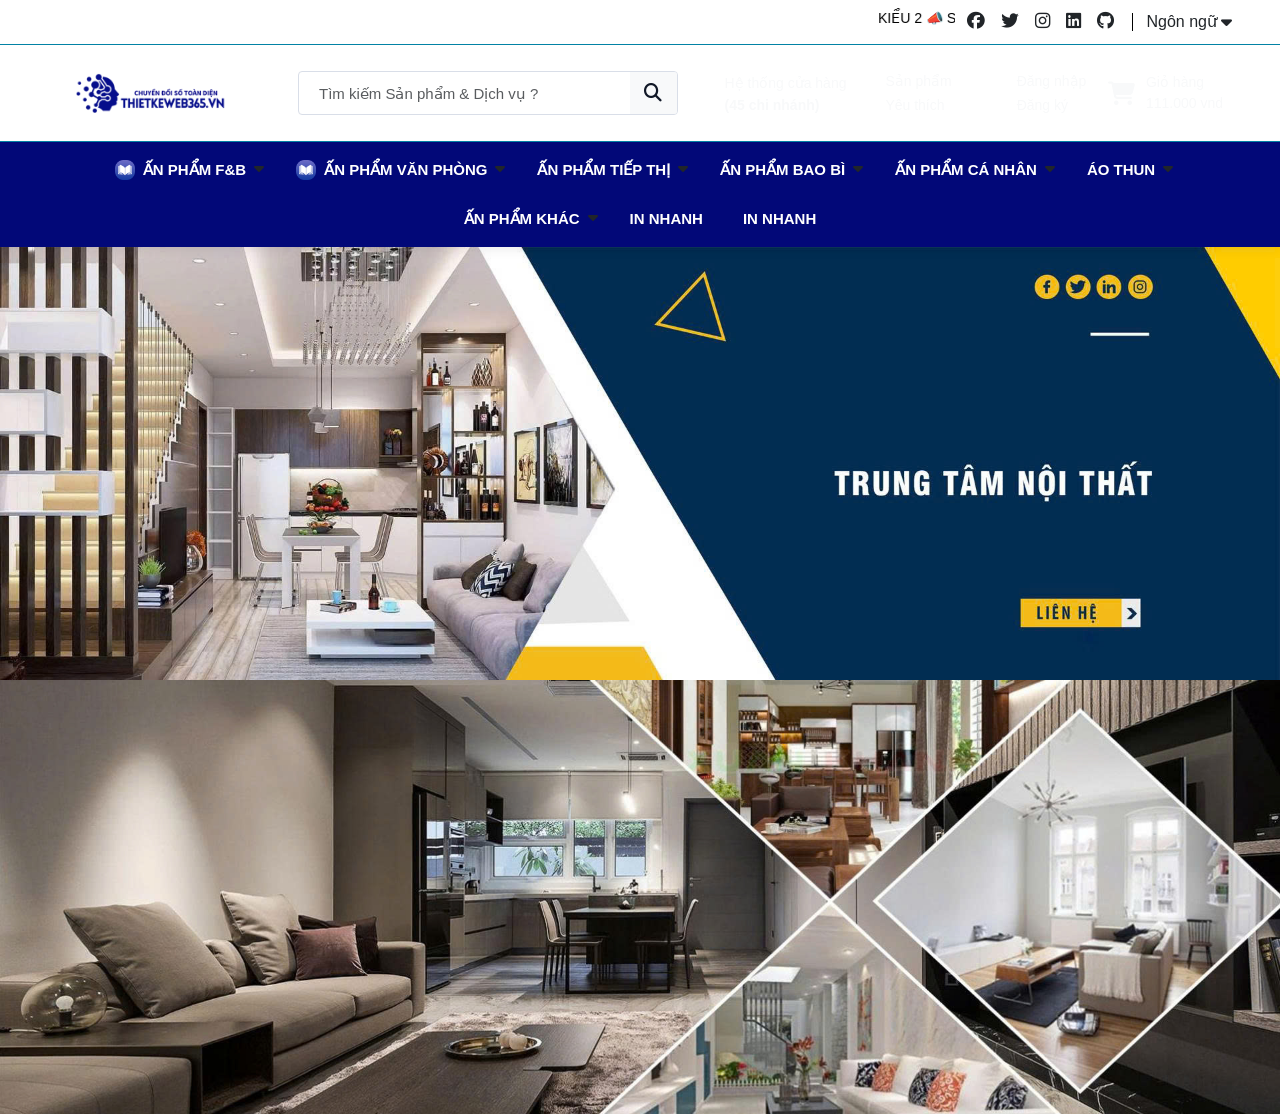
==== commit dd1f66ad: "tin chay" ====
--- a/index.html
+++ b/index.html
@@ -15,6 +15,7 @@
   <link rel="stylesheet" type="text/css" href="https://cdn.jsdelivr.net/npm/slick-carousel@1.8.1/slick/slick.css"/>
   <link rel="stylesheet" type="text/css" href="https://cdn.jsdelivr.net/npm/slick-carousel@1.8.1/slick/slick-theme.css"/>
   <link href="assets/css/fe-header.css" rel="stylesheet" type="text/css">
+  <link href="assets/css/fe-running-news.css" rel="stylesheet" type="text/css">
 </head>
 
 <body>
@@ -761,13 +762,43 @@
         if (event.key === 'ArrowRight') $('.fe-real-image-modal-next').trigger('click');
         if (event.key === 'ArrowLeft') $('.fe-real-image-modal-prev').trigger('click');
       });
+      function initRunningNewsCarousels() {
+        if (!$.fn.slick) return;
+        $('.fe-running-news-carousel').each(function () {
+          var $carousel = $(this);
+          if ($carousel.hasClass('slick-initialized')) {
+            $carousel.slick('unslick');
+          }
+          $carousel.slick({
+            dots: true,
+            arrows: true,
+            infinite: true,
+            speed: 500,
+            autoplay: true,
+            autoplaySpeed: 3000,
+            pauseOnHover: true,
+            slidesToShow: 4,
+            slidesToScroll: 1,
+            prevArrow: '<button class="slick-prev" type="button"><i class="fa-solid fa-chevron-left"></i></button>',
+            nextArrow: '<button class="slick-next" type="button"><i class="fa-solid fa-chevron-right"></i></button>',
+            responsive: [
+              { breakpoint: 1024, settings: { slidesToShow: 3 } },
+              { breakpoint: 768, settings: { slidesToShow: 2, arrows: false } },
+              { breakpoint: 480, settings: { slidesToShow: 1, arrows: false } }
+            ]
+          });
+        });
+      }
+
       initBannerSlider();
       initPagedGridSliders('.fe-paged-grid-slider');
       initBodyBannerSliders();
+      initRunningNewsCarousels();
       window.addEventListener('fe:banner-rendered', initBannerSlider);
       window.addEventListener('fe:body-rendered', function () {
         initPagedGridSliders('.fe-paged-grid-slider');
         scheduleBodyBannerSliders();
+        initRunningNewsCarousels();
       });
       $(window).on('resize', function () {
         schedulePagedGridSliders();
--- a/assets/css/fe-header.css
+++ b/assets/css/fe-header.css
@@ -3010,6 +3010,15 @@
     text-transform: uppercase;
 }
 
+.fe-menu-cat-head .fe-section-title-rich {
+    margin: 0;
+    color: var(--fe-menu-cat-text, #111827);
+}
+
+.fe-menu-cat-head .fe-section-title-rich>*:last-child {
+    margin-bottom: 0;
+}
+
 .fe-menu-cat-tabs {
     display: flex;
     align-items: center;
@@ -3030,6 +3039,34 @@
     cursor: pointer;
 }
 
+.fe-menu-cat-marquee-wrap {
+    width: 100%;
+    padding: 10px 14px;
+    border-radius: 10px;
+    background: rgba(255, 255, 255, 0.72);
+    border: 1px solid rgba(148, 163, 184, 0.18);
+}
+
+.fe-menu-cat-marquee {
+    width: 100%;
+    color: var(--fe-menu-cat-text, #111827);
+    font-size: 14px;
+    font-weight: 600;
+}
+
+.fe-menu-cat-marquee-item {
+    display: inline-flex;
+    align-items: center;
+    white-space: nowrap;
+}
+
+.fe-menu-cat-marquee-separator {
+    display: inline-flex;
+    align-items: center;
+    margin: 0 16px;
+    color: rgba(15, 23, 42, 0.35);
+}
+
 .fe-menu-cat-tab.is-active,
 .fe-menu-cat-tab:hover,
 .fe-menu-cat-tab:focus {
@@ -3051,6 +3088,16 @@
     overflow: hidden;
     display: flex;
     flex-direction: column;
+    transition: box-shadow 0.22s ease, transform 0.22s ease;
+}
+
+.fe-menu-cat-card:hover {
+    box-shadow: 0 16px 32px rgba(15, 23, 42, 0.14);
+    transform: translateY(-2px);
+}
+
+.fe-menu-cat-media {
+    position: relative;
 }
 
 .fe-menu-cat-thumb {
@@ -3065,6 +3112,59 @@
     height: 100%;
     object-fit: cover;
     display: block;
+}
+
+.fe-menu-cat-hover-tools {
+    position: absolute;
+    top: 50%;
+    right: 10px;
+    transform: translateY(-50%);
+    display: flex;
+    flex-direction: column;
+    gap: 10px;
+    opacity: 0;
+    visibility: hidden;
+    pointer-events: none;
+    transition: opacity 0.22s ease, transform 0.22s ease, visibility 0.22s ease;
+    z-index: 2;
+}
+
+.fe-menu-cat-card:hover .fe-menu-cat-hover-tools {
+    opacity: 1;
+    visibility: visible;
+    pointer-events: auto;
+    transform: translateY(-50%);
+}
+
+.fe-menu-cat-tool {
+    width: 42px;
+    height: 42px;
+    border: 0;
+    border-radius: 10px;
+    background: #0b4ea2;
+    color: #ffffff;
+    display: inline-flex;
+    align-items: center;
+    justify-content: center;
+    text-decoration: none;
+    box-shadow: 0 10px 24px rgba(11, 78, 162, 0.24);
+    transition: background-color 0.18s ease, transform 0.18s ease;
+}
+
+.fe-menu-cat-tool:hover {
+    background: #083c7c;
+    color: #ffffff;
+    transform: scale(1.06);
+}
+
+.fe-menu-cat-tool:focus {
+    color: #ffffff;
+    outline: none;
+}
+
+.fe-menu-cat-tool i {
+    font-size: 18px;
+    line-height: 1;
 }
 
 .fe-menu-cat-card-body {
@@ -3153,6 +3253,28 @@
 
     .fe-menu-cat-tabs {
         width: 100%;
+    }
+
+    .fe-menu-cat-hover-tools {
+        opacity: 1;
+        visibility: visible;
+        pointer-events: auto;
+        top: auto;
+        right: 8px;
+        bottom: 8px;
+        transform: none;
+        flex-direction: row;
+        gap: 8px;
+    }
+
+    .fe-menu-cat-card:hover .fe-menu-cat-hover-tools {
+        transform: none;
+    }
+
+    .fe-menu-cat-tool {
+        width: 36px;
+        height: 36px;
+        border-radius: 8px;
     }
 }
 
@@ -3836,4 +3958,44 @@
     .fe-real-image-modal-next {
         grid-column: 2;
     }
-}+}
+
+/* Gallery Section */
+.fe-gallery-section {
+    position: relative;
+}
+
+.fe-gallery-grid {
+    display: grid;
+    grid-template-columns: repeat(var(--fe-gallery-columns, 4), minmax(0, 1fr));
+    gap: 16px;
+}
+
+.fe-gallery-item {
+    position: relative;
+    overflow: hidden;
+    background: #f8f9fa;
+    display: flex;
+    align-items: center;
+    justify-content: center;
+}
+
+.fe-gallery-item img {
+    width: 100%;
+    height: 100%;
+    object-fit: cover;
+    display: block;
+    aspect-ratio: 16 / 9;
+}
+
+@media (max-width: 991px) {
+    .fe-gallery-grid {
+        grid-template-columns: repeat(min(var(--fe-gallery-columns, 4), 3), minmax(0, 1fr));
+    }
+}
+
+@media (max-width: 767px) {
+    .fe-gallery-grid {
+        grid-template-columns: repeat(min(var(--fe-gallery-columns, 4), 2), minmax(0, 1fr));
+    }
+}
--- a/assets/css/fe-running-news.css
+++ b/assets/css/fe-running-news.css
@@ -0,0 +1,299 @@
+/* Running News Section Styles */
+
+.fe-running-news-section {
+  padding: 60px 0;
+}
+
+.fe-running-news-grid {
+  display: grid;
+  gap: 20px;
+  margin-top: 30px;
+}
+
+.fe-running-news-item {
+  position: relative;
+  overflow: hidden;
+  border-radius: 8px;
+  background: #ffffff;
+  box-shadow: 0 2px 8px rgba(0, 0, 0, 0.1);
+  transition: all 0.3s ease;
+  animation: fadeInUp 0.6s ease-out forwards;
+  opacity: 0;
+  cursor: pointer;
+}
+
+.fe-running-news-item:nth-child(1) { animation-delay: 0.1s; }
+.fe-running-news-item:nth-child(2) { animation-delay: 0.2s; }
+.fe-running-news-item:nth-child(3) { animation-delay: 0.3s; }
+.fe-running-news-item:nth-child(4) { animation-delay: 0.4s; }
+.fe-running-news-item:nth-child(5) { animation-delay: 0.5s; }
+.fe-running-news-item:nth-child(6) { animation-delay: 0.6s; }
+
+@keyframes fadeInUp {
+  from {
+    opacity: 0;
+    transform: translateY(20px);
+  }
+  to {
+    opacity: 1;
+    transform: translateY(0);
+  }
+}
+
+.fe-running-news-item:hover {
+  box-shadow: 0 6px 16px rgba(0, 0, 0, 0.15);
+  transform: translateY(-3px);
+}
+
+.fe-running-news-image {
+  width: 100%;
+  height: 200px;
+  display: block;
+  object-fit: cover;
+  background: #f0f0f0;
+}
+
+.fe-running-news-item:hover .fe-running-news-image {
+  transform: scale(1.05);
+}
+
+.fe-running-news-title {
+  padding: 15px;
+  margin: 0;
+  font-size: 16px;
+  font-weight: 600;
+  line-height: 1.4;
+  color: #333;
+  display: -webkit-box;
+  -webkit-line-clamp: 2;
+  -webkit-box-orient: vertical;
+  overflow: hidden;
+  text-overflow: ellipsis;
+  min-height: 52px;
+}
+
+.fe-running-news-link {
+  position: absolute;
+  top: 0;
+  left: 0;
+  right: 0;
+  bottom: 0;
+  z-index: 1;
+  opacity: 0;
+}
+
+/* Carousel styles */
+.fe-running-news-carousel {
+  position: relative;
+  margin: 0 -10px;
+}
+
+.fe-running-news-carousel .slick-slide {
+  padding: 0 10px;
+}
+
+.fe-running-news-carousel .slick-list,
+.fe-running-news-carousel .slick-track {
+  margin: 0 -10px;
+}
+
+/* Responsive */
+@media (max-width: 1024px) {
+  .fe-running-news-grid {
+    gap: 16px;
+  }
+}
+
+@media (max-width: 768px) {
+  .fe-running-news-section {
+    padding: 40px 0;
+  }
+
+  .fe-running-news-grid {
+    gap: 12px;
+  }
+
+  .fe-running-news-image {
+    height: 150px;
+  }
+
+  .fe-running-news-title {
+    font-size: 14px;
+    padding: 12px;
+    min-height: 45px;
+  }
+}
+
+
+.fe-running-news-image img {
+  width: 100%;
+  height: 100%;
+  object-fit: cover;
+  transition: transform 0.3s ease;
+}
+
+.fe-running-news-item:hover .fe-running-news-image img {
+  transform: scale(1.05);
+}
+
+.fe-running-news-image::before {
+  content: '';
+  position: absolute;
+  top: 0;
+  left: 0;
+  right: 0;
+  bottom: 0;
+  background: rgba(0, 0, 0, 0.1);
+  transition: background 0.3s ease;
+  z-index: 1;
+}
+
+.fe-running-news-item:hover .fe-running-news-image::before {
+  background: rgba(0, 0, 0, 0.05);
+}
+
+.fe-running-news-content {
+  padding: 20px;
+}
+
+.fe-running-news-badge {
+  display: inline-block;
+  padding: 6px 14px;
+  border-radius: 20px;
+  font-size: 12px;
+  font-weight: 700;
+  margin-bottom: 15px;
+  text-transform: uppercase;
+  letter-spacing: 0.5px;
+}
+
+.badge-type1 {
+  background: #e7f3ff;
+  color: #0056b3;
+}
+
+.badge-type2 {
+  background: #fff3cd;
+  color: #856404;
+}
+
+.badge-type3 {
+  background: #f8d7da;
+  color: #721c24;
+}
+
+.badge-type4 {
+  background: #d1ecf1;
+  color: #0c5460;
+}
+
+.badge-type5 {
+  background: #e2e3e5;
+  color: #383d41;
+}
+
+.fe-running-news-title {
+  font-size: 26px;
+  font-weight: 700;
+  margin-bottom: 15px;
+  line-height: 1.3;
+}
+
+.fe-running-news-text {
+  font-size: 15px;
+  color: #666;
+  line-height: 1.8;
+  margin-bottom: 20px;
+}
+
+.fe-running-news-meta {
+  display: flex;
+  gap: 20px;
+  margin-bottom: 20px;
+  font-size: 13px;
+  color: #999;
+}
+
+.fe-running-news-meta span {
+  display: flex;
+  align-items: center;
+  gap: 5px;
+}
+
+.fe-running-news-link {
+  display: inline-flex;
+  align-items: center;
+  gap: 8px;
+  padding: 12px 28px;
+  background: linear-gradient(135deg, #4154f1 0%, #0a66c2 100%);
+  color: #fff;
+  text-decoration: none;
+  border-radius: 6px;
+  font-weight: 600;
+  font-size: 14px;
+  transition: all 0.3s ease;
+  border: 2px solid transparent;
+}
+
+.fe-running-news-link:hover {
+  background: linear-gradient(135deg, #0a66c2 0%, #4154f1 100%);
+  text-decoration: none;
+  transform: translateX(5px);
+  box-shadow: 0 4px 15px rgba(65, 84, 241, 0.4);
+}
+
+.fe-running-news-link:active {
+  transform: translateX(3px);
+}
+
+/* Responsive */
+@media (max-width: 1024px) {
+  .fe-running-news-item {
+    grid-template-columns: 1fr;
+    gap: 30px;
+  }
+
+  .fe-running-news-item [style*="order: 1"] {
+    order: 1 !important;
+  }
+
+  .fe-running-news-item [style*="order: 2"] {
+    order: 2 !important;
+  }
+
+  .fe-running-news-image {
+    min-height: 250px;
+  }
+}
+
+@media (max-width: 768px) {
+  .fe-running-news-section {
+    padding: 40px 0;
+  }
+
+  .fe-running-news-item {
+    padding: 20px;
+    gap: 20px;
+  }
+
+  .fe-running-news-title {
+    font-size: 20px;
+  }
+
+  .fe-running-news-text {
+    font-size: 14px;
+  }
+
+  .fe-running-news-image {
+    min-height: 200px;
+  }
+
+  .fe-running-news-meta {
+    gap: 12px;
+  }
+
+  .fe-running-news-link {
+    padding: 10px 20px;
+    font-size: 12px;
+  }
+}
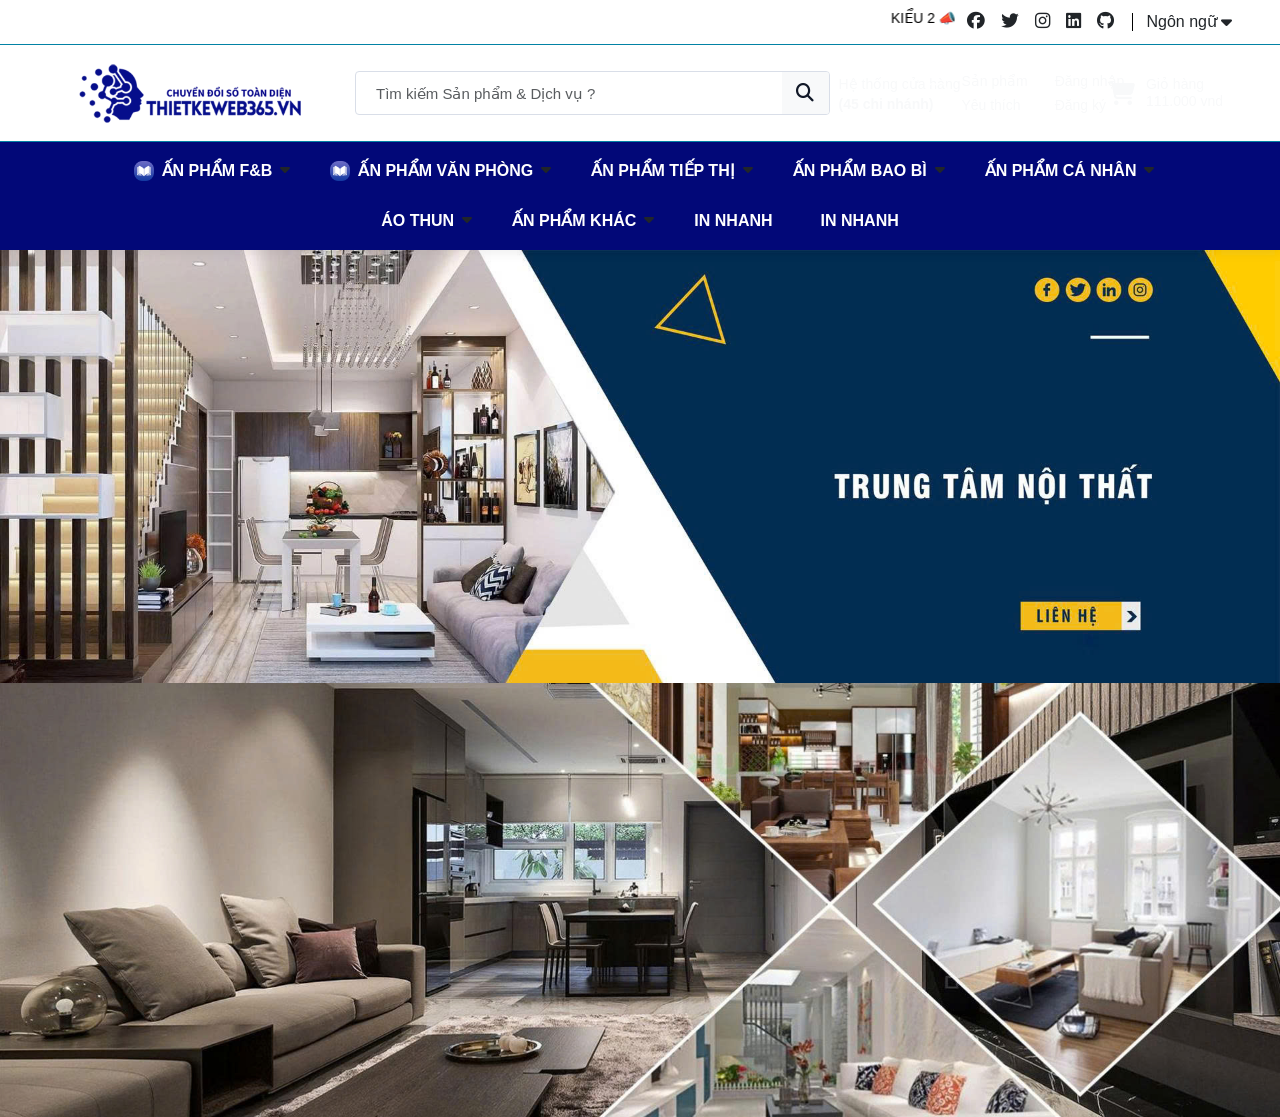
==== commit 57539253: "fix header" ====
--- a/index.html
+++ b/index.html
@@ -74,7 +74,7 @@
             </div>
           </div>
           <div
-            class="wrap-header-logo col-7 col-md-3 col-lg-3 col-xl-2 px-0 d-flex gap-2 align-content-center justify-content-center justify-content-md-start">
+            class="wrap-header-logo col-7 col-md-3 col-lg-3 col-xl-3 px-0 d-flex gap-2 align-content-center justify-content-center justify-content-md-start">
             <div class="d-none d-md-block d-lg-none col-2 px-0 mt-2">
               <div class="toggle-menu d-flex gap-1 justify-content-between align-content-center">
                 <div class="d-flex justify-content-center gap-2">
@@ -91,7 +91,7 @@
             </div>
           </div>
           <div
-            class="d-none d-md-flex align-content-center gap-2 wrap-header-search px-0 col-12 col-sm-4 col-md-5 col-lg-6 col-xl-4"
+            class="d-none d-md-flex align-content-center gap-2 wrap-header-search px-0 col-12 col-sm-4 col-md-5 col-lg col-xl flex-grow-1"
             id="header-search">
             <div class="header-search d-block w-100">
               <form class="form-inline" action="tat-ca-san-pham" method="GET">
--- a/assets/css/fe-header.css
+++ b/assets/css/fe-header.css
@@ -69,8 +69,8 @@
 
 .fe-header .logo img {
     object-fit: contain;
-    max-width: 300px;
-    max-height: 50px;
+    max-width: 340px;
+    max-height: 70px;
 }
 
 .fe-header .header-top a:hover {
@@ -431,8 +431,13 @@
 
 .fe-header .header-action .text,
 .fe-header .header-action .text * {
-    font-size: 13px;
+    font-size: 14px;
     line-height: 1.2;
+}
+
+.fe-header .header-main .wrap-menu > a .text small {
+    font-size: 14px;
+    line-height: 1.25;
 }
 
 .fe-header .header-action .text small {
@@ -1760,7 +1765,7 @@
 
 .fe-header .header-bottom .menu a {
     color: var(--fe-menu-text, #fff);
-    font-size: 15px;
+    font-size: 16px;
     font-weight: var(--fe-menu-font-weight, 700);
 }
 
@@ -1865,7 +1870,7 @@
 
 .fe-header .header-bottom .menu {
     flex-wrap: wrap;
-    gap: 6px;
+    gap: 20px;
     width: 100%;
     max-width: 100%;
     overflow: visible;
@@ -1937,7 +1942,7 @@
     min-width: 0 !important;
     border: 1px solid rgba(2, 130, 165, 0.1);
     border-radius: 8px;
-    background: var(--fe-menu-bg, #fff);
+    background: var(--fe-menu-column-bg, rgba(0, 0, 0, 0.04));
     overflow: hidden;
 }
 
@@ -2262,7 +2267,7 @@
 
 @media (max-width: 1400px) {
     .fe-header .header-bottom .menu {
-        column-gap: 6px;
+        column-gap: 14px;
     }
 }
 
